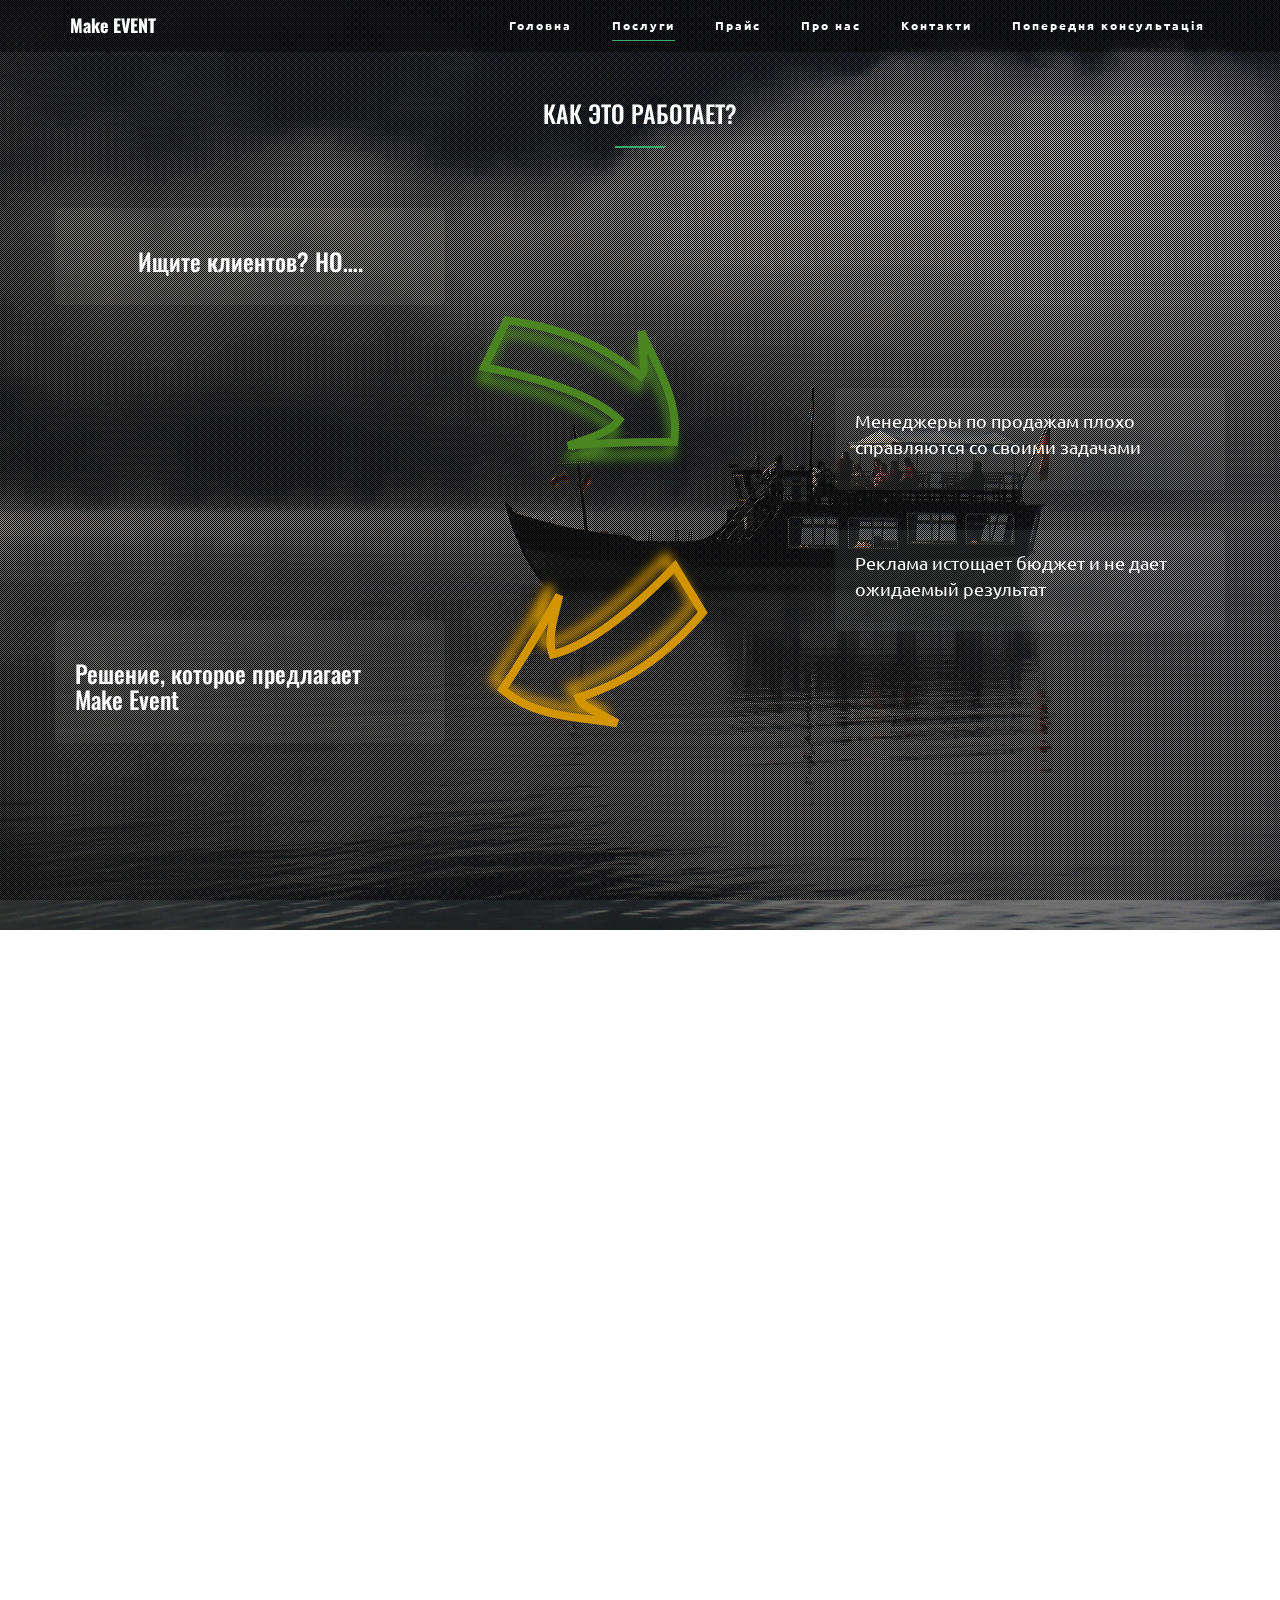
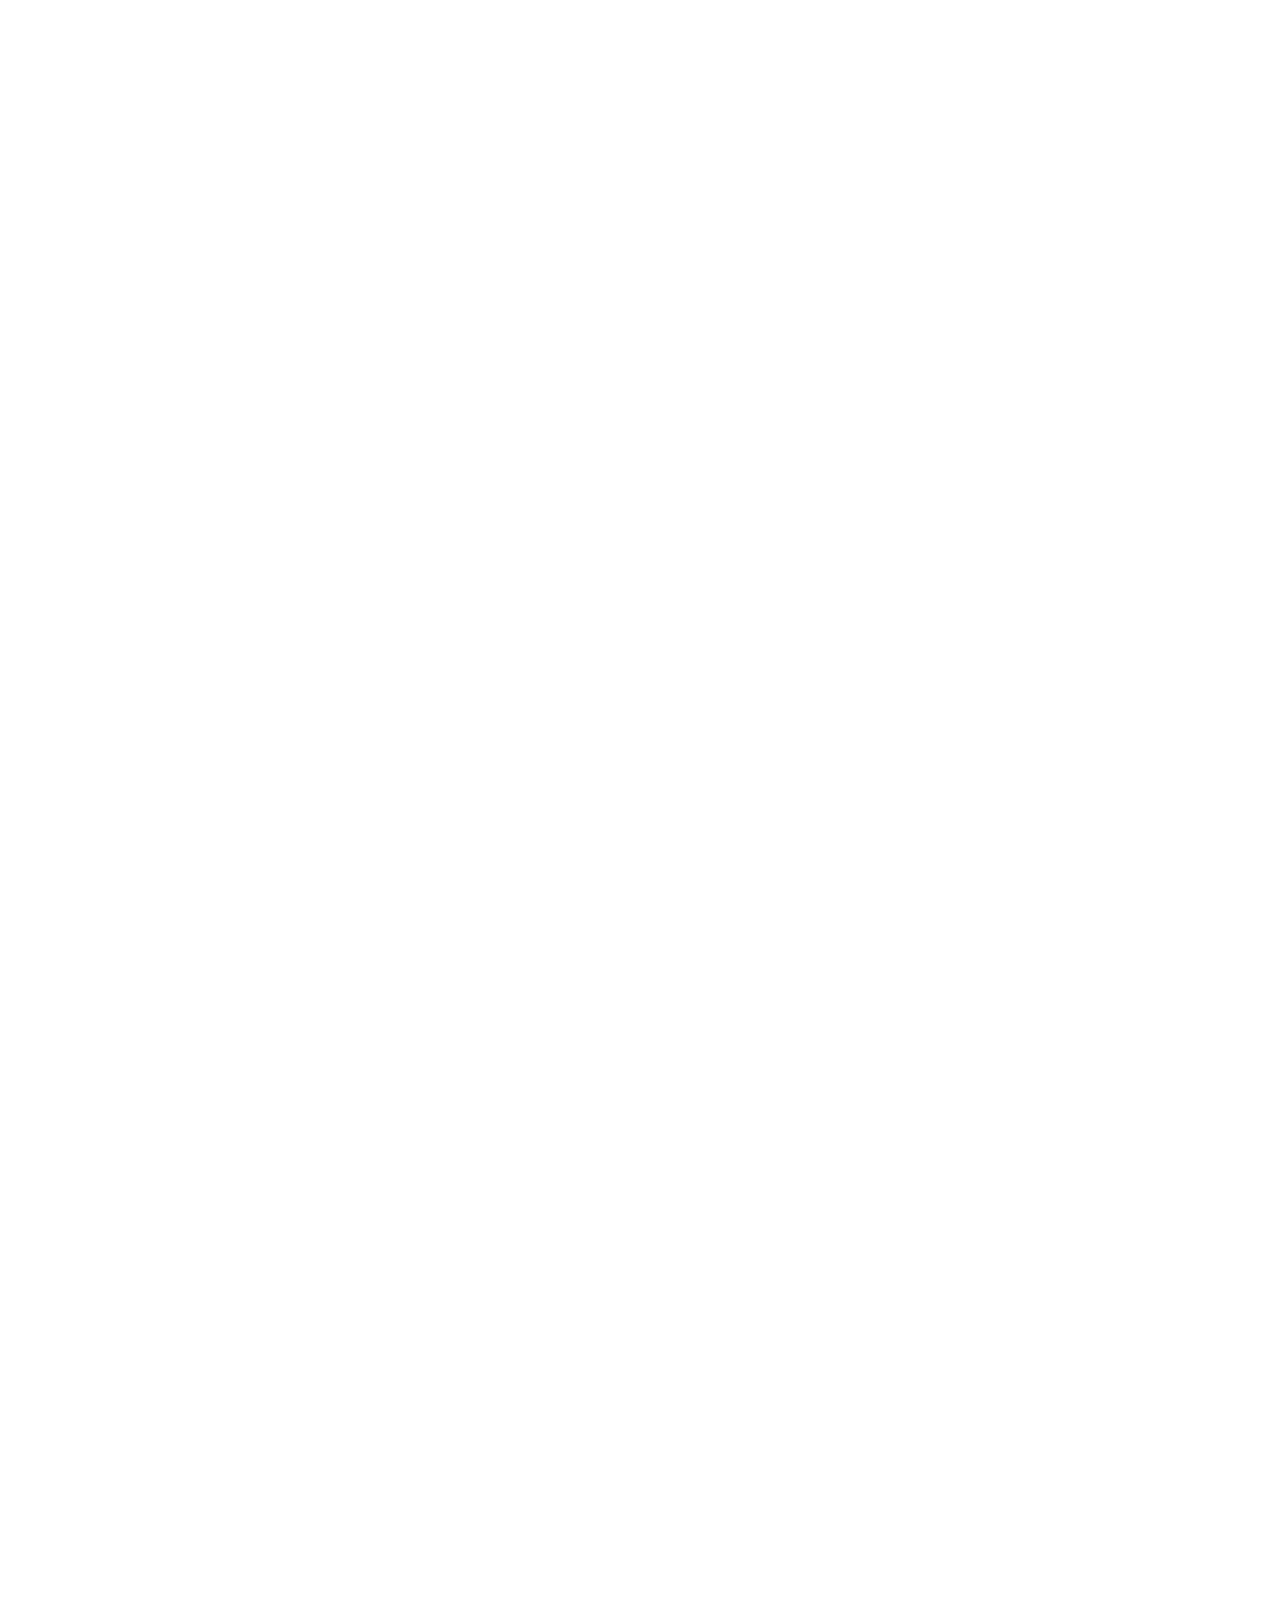
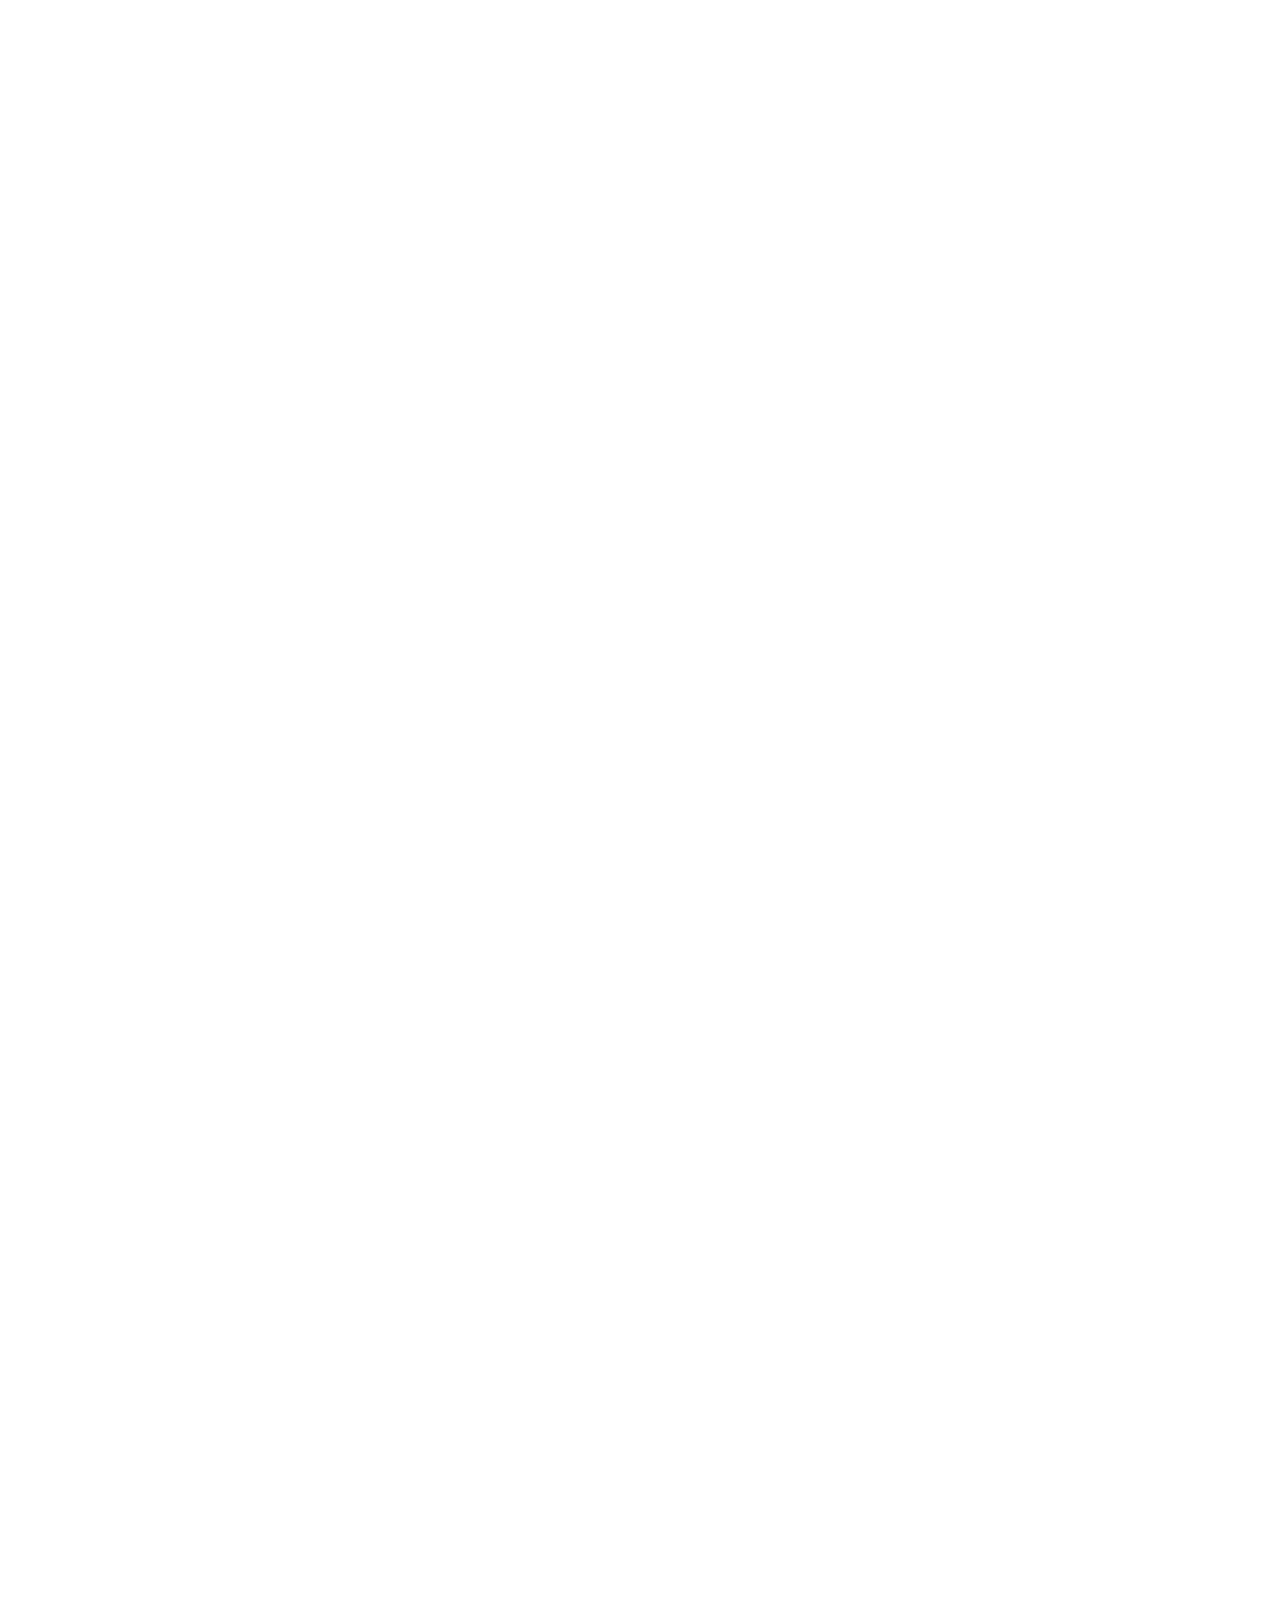
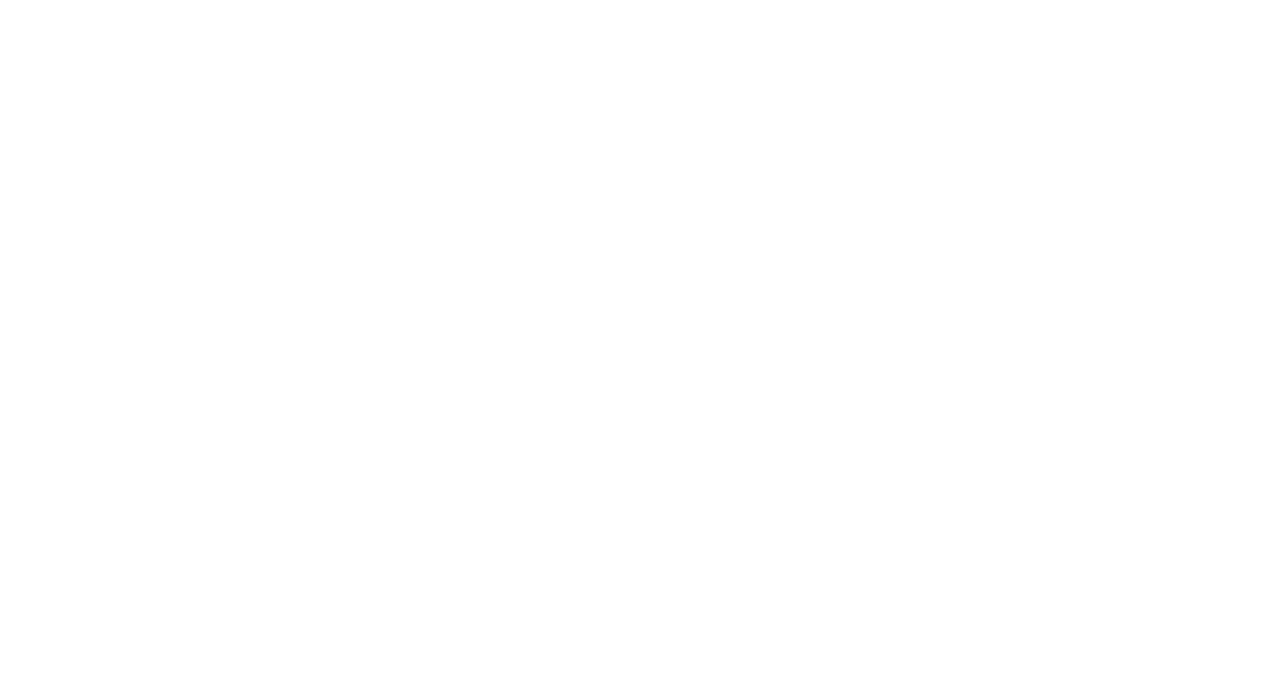
==== index.html @ ff8fb6a6 "the 1st screen h3" ====
﻿<!DOCTYPE html>
<html lang="en" class="no-js" >
<head>
<meta charset="utf-8" />
<meta name="viewport" content="width=device-width, initial-scale=1, maximum-scale=1" />
<meta name="description" content="" />
<meta name="author" content="" />
<!--[if IE]>
<meta http-equiv="X-UA-Compatible" content="IE=edge,chrome=1">
<![endif]-->
<title>Make EVENT</title>
<!-- BOOTSTRAP CORE CSS -->
<link href="assets/css/bootstrap.css" rel="stylesheet" />
<!-- ION ICONS STYLES -->
<link href="assets/css/ionicons.css" rel="stylesheet" />
<!-- FONT AWESOME ICONS STYLES -->
<link href="assets/css/font-awesome.css" rel="stylesheet" />
<!-- FANCYBOX POPUP STYLES -->
<link href="assets/js/source/jquery.fancybox.css" rel="stylesheet" />
<!-- STYLES FOR VIEWPORT ANIMATION -->
<link href="assets/css/animations.min.css" rel="stylesheet" />
<!-- CUSTOM CSS -->
<link href="assets/css/style-green.css" rel="stylesheet" />

<!-- HTML5 Shiv and Respond.js for IE8 support of HTML5 elements and media queries -->
<!-- WARNING: Respond.js doesn't work if you view the page via file:// -->
<!--[if lt IE 9]>
<script src="https://oss.maxcdn.com/libs/html5shiv/3.7.0/html5shiv.js"></script>
<script src="https://oss.maxcdn.com/libs/respond.js/1.4.2/respond.min.js"></script>
<![endif]-->
</head>
<body data-spy="scroll" data-target="#menu-section">
<!--MENU SECTION START-->
<div class="navbar navbar-inverse navbar-fixed-top scroll-me" id="menu-section" >
<div class="container">
<div class="navbar-header">
<button type="button" class="navbar-toggle" data-toggle="collapse" data-target=".navbar-collapse">
<span class="icon-bar"></span>
<span class="icon-bar"></span>
<span class="icon-bar"></span>
</button>
<a class="navbar-brand" href="#">

Make EVENT

</a>
</div>
<div class="navbar-collapse collapse">
<ul class="nav navbar-nav navbar-right">
<li><a href="#home">Головна</a></li>
<li><a href="#services">Послуги</a></li>
<!-- <li><a href="#advantages">Переваги</a></li>
<li><a href="#how_it_works">Як це працює</a></li> -->
<li><a href="#pricing">Прайс</a></li>
<li><a href="#about">Про нас</a></li>
<li><a href="#contact">Контакти</a></li>
<li><a href="#contact2">Попередня консультація</a></li>
</ul>
</div>

</div>
</div>
<!--MENU SECTION END-->
<!--HOME SECTION START-->
<!-- <div id="home" >
<div class="container">
<div></div>
<div class="row">
<div class="col-sm-8 col-sm-offset-2 col-md-8 col-md-offset-2 col-lg-8 col-lg-offset-2 ">
<div id="carousel-slider" data-ride="carousel" class="carousel slide  animate-in" data-anim-type="fade-in-up">
<div class="carousel-inner">
<div class="item active">

<h3>
Як підвищити статус компанії, донести її цінності, або розширити партнерську мережу?
</h3>
<p>
Організація бізнес-заходів працює на репутацію, дозволяє зміцнити і збільшити присутність компанії на ринку, а в 
довгостроковій перспективі проведення ділових заходів веде до розвитку бізнесу та зростання прибутку.
</p>
</div>
<div class="item">
<h3>
Які переваги<br>від проведення бізнес-заходів?
</h3>
<p>
Організація бізнес-заходів працює на репутацію, дозволяє зміцнити і збільшити присутність компанії на ринку, 
а в довгостроковій перспективі проведення ділових заходів веде до розвитку бізнесу та зростання прибутку.
</p>
</div>
<div class="item">
<h3>
Эх, Вася, Вася<br>А мог бы хуярить на стройке
</h3>
<p>
Дай мне гвоздоеб блять, надо вмятину ебаную отгандошить, выпрямить, как шлюху на хуе...
на большой, где разные бригады - там происходит культурный обмен между субкультурами.
</p>
</div>
</div>


</div>


</div>
</div> -->
<!-- <div class="row animate-in" data-anim-type="fade-in-up">
<div class="col-sm-8 col-sm-offset-2 col-md-8 col-md-offset-2 col-lg-8 col-lg-offset-2 scroll-me"> -->


<!-- <p >
This line is fixed so you can write anything -->

<!-- </p> -->
<!-- <div class="social">
<a href="#" class="btn button-custom btn-custom-one" ><i class="fa fa-facebook "></i></a>
<a href="#" class="btn button-custom btn-custom-one" ><i class="fa fa-twitter"></i></a>
<a href="#" class="btn button-custom btn-custom-one" ><i class="fa fa-google-plus "></i></a>
<a href="#" class="btn button-custom btn-custom-one" ><i class="fa fa-linkedin "></i></a>
<a href="#" class="btn button-custom btn-custom-one" ><i class="fa fa-pinterest "></i></a>
<a href="#" class="btn button-custom btn-custom-one" ><i class="fa fa-github "></i></a>
</div>
<a href="#services" class=" btn button-custom btn-custom-two">Пизда вам</a> -->
<!-- </div>
</div>
</div>

</div> -->
<!--HOME SECTION END-->
<!--SERVICES SECTION START-->
<section id="services" >
<div class="container">
<div class="row text-center header">
<div class="col-xs-12 col-sm-12 col-md-12 col-lg-12 animate-in" data-anim-type="fade-in-up">
<h3>Как это работает?</h3>
<hr />
</div>
</div>
<div class="row animate-in" data-anim-type="fade-in-up">
<div class="col-xs-12 col-sm-4 col-md-4 col-lg-4">
<div class="services-wrapper-1">
<h3>Ищите клиентов? НО….</h3>
</div>
</div>
<div class="col-xs-12 col-sm-4 col-md-4 col-lg-4">
<img class="green-arrow" src="assets/img/Green-arrow.png" alt="green arrow">
</div>
<div class="col-xs-12 col-sm-4 col-md-4 col-lg-4">
<div class="services-wrapper-2">
<p class="bad-sales" style="font-size: 18px">Менеджеры по продажам плохо справляются со своими задачами</p>
</div>
</div>
<div class="col-xs-12 col-sm-4 col-md-4 col-lg-4">
<div class="services-wrapper-4">
<h3>Решение, которое предлагает <br><span>Make Event</span></h3>
</div>
</div>
<div class="col-xs-12 col-sm-4 col-md-4 col-lg-4">
    <img src="assets/img/Yellow-arrow.png" alt="Yellow arrow">
</div>
<div class="col-xs-12 col-sm-4 col-md-4 col-lg-4">
<div class="services-wrapper-3">
<p style="font-size: 18px">Реклама истощает бюджет и не дает ожидаемый результат</p>
</div>
</div>
</div>
</div>
</section>
<!--SERVICES SECTION END-->
<!--ADVANTAGES SECTION START-->
<section id="advantages" >
<div class="container">
<div class="row text-center header animate-in" data-anim-type="fade-in-up">
<div class="col-xs-12 col-sm-12 col-md-12 col-lg-12">
<h3>Pricing Options</h3>
<hr />
</div>
</div>
<div class="row pad-bottom animate-in" data-anim-type="fade-in-up">
<div class="col-xs-12 col-sm-10 col-sm-offset-1 col-md-10 col-md-offset-1 col-lg-10 col-lg-offset-1">
<div class="row db-padding-btm db-attached">
<div class="col-xs-12 col-sm-3 col-md-3 col-lg-3">
<div class="light-pricing">
<div class="price">
<sup>$</sup>99
<small>per day</small>
</div>
<div class="type">
BASIC
</div>
<ul>

<li><i class="glyphicon glyphicon-print"></i>30+ Accounts </li>
<li><i class="glyphicon glyphicon-time"></i>150+ Projects </li>
<li><i class="glyphicon glyphicon-trash"></i>Lead Required</li>
</ul>
<div class="pricing-footer">

<a href="#" class="btn button-custom btn-custom-one">BOOK ORDER</a>
</div>
</div>
</div>
<div class="col-xs-12 col-sm-3 col-md-3 col-lg-3">
<div class="light-pricing popular">
<div class="price">
<sup>$</sup>199
<small>per month</small>
</div>
<div class="type">
MEDIUM
</div>
<ul>

<li><i class="glyphicon glyphicon-print"></i>30+ Accounts </li>
<li><i class="glyphicon glyphicon-time"></i>150+ Projects </li>
<li><i class="glyphicon glyphicon-trash"></i>Lead Required</li>
</ul>
<div class="pricing-footer">

<a href="#" class="btn button-custom btn-custom-one">BOOK ORDER</a>
</div>
</div>
</div>
<div class="col-xs-12 col-sm-3 col-md-3 col-lg-3">
<div class="light-pricing">
<div class="price">
<sup>$</sup>249
<small>per yer</small>
</div>
<div class="type">
ADVANCE
</div>
<ul>

<li><i class="glyphicon glyphicon-print"></i>30+ Accounts </li>
<li><i class="glyphicon glyphicon-time"></i>150+ Projects </li>
<li><i class="glyphicon glyphicon-trash"></i>Lead Required</li>
</ul>
<div class="pricing-footer">

<a href="#" class="btn button-custom btn-custom-one">BOOK ORDER</a>
</div>
</div>
</div>
<div class="col-xs-12 col-sm-3 col-md-3 col-lg-3">
<div class="light-pricing">
<div class="price">
<sup>$</sup>599
<small>one time</small>
</div>
<div class="type">
EXTENDED
</div>
<ul>

<li><i class="glyphicon glyphicon-print"></i>30+ Accounts </li>
<li><i class="glyphicon glyphicon-time"></i>150+ Projects </li>
<li><i class="glyphicon glyphicon-trash"></i>Lead Required</li>
</ul>
<div class="pricing-footer">

<a href="#" class="btn button-custom btn-custom-one">BOOK ORDER</a>
</div>
</div>
</div>
</div>
</div>
</div>
<div class="row animate-in" data-anim-type="fade-in-up">
<div class="col-xs-12 col-sm-10 col-sm-offset-1 col-md-10 col-md-offset-1 col-lg-10 col-lg-offset-1">
<div class="row db-padding-btm db-attached">

<div class="col-xs-12 col-sm-4 col-md-4 col-lg-4">
<div class="light-pricing ">
<div class="price">
<sup>$</sup>99
<small>per day</small>
</div>
<div class="type">
SMALL
</div>
<ul>

<li><i class="glyphicon glyphicon-print"></i>30+ Accounts </li>
<li><i class="glyphicon glyphicon-time"></i>150+ Projects </li>
<li><i class="glyphicon glyphicon-trash"></i>Lead Required</li>
</ul>
<div class="pricing-footer">

<a href="#" class="btn button-custom btn-custom-one">BOOK ORDER</a>
</div>
</div>
</div>
<div class="col-xs-12 col-sm-4 col-md-4 col-lg-4">
<div class="light-pricing popular">
<div class="price">
<sup>$</sup>159
<small>per month</small>
</div>
<div class="type">
MEDIUM
</div>
<ul>

<li><i class="glyphicon glyphicon-print"></i>30+ Accounts </li>
<li><i class="glyphicon glyphicon-time"></i>150+ Projects </li>
<li><i class="glyphicon glyphicon-trash"></i>Lead Required</li>
</ul>
<div class="pricing-footer">

<a href="#" class="btn button-custom btn-custom-one">BOOK ORDER</a>
</div>
</div>
</div>
<div class="col-xs-12 col-sm-4 col-md-4 col-lg-4">
<div class="light-pricing">
<div class="price">
<sup>$</sup>799
<small>per month</small>
</div>
<div class="type">
ADVANCE
</div>
<ul>

<li><i class="glyphicon glyphicon-print"></i>30+ Accounts </li>
<li><i class="glyphicon glyphicon-time"></i>150+ Projects </li>
<li><i class="glyphicon glyphicon-trash"></i>Lead Required</li>
</ul>
<div class="pricing-footer">

<a href="#" class="btn button-custom btn-custom-one">BOOK ORDER</a>
</div>
</div>
</div>

</div>
</div>
</div>
</div>
</section>
<!--ADVANTAGES SECTION END-->
<!--HOW_IT_WORKS SECTION START-->
<section id="how_it_works" >
<div class="container">
<div class="row text-center header animate-in" data-anim-type="fade-in-up">
<div class="col-xs-12 col-sm-12 col-md-12 col-lg-12">
<h3>Our Works</h3>
<hr />
</div>
</div>
<div class="row text-center animate-in" data-anim-type="fade-in-up" >
<div class="col-xs-12 col-sm-12 col-md-12 col-lg-12 pad-bottom">
<div class="caegories">
<a href="#" data-filter="*" class="active btn btn-custom btn-custom-two btn-sm">All</a>
<a href="#" data-filter=".html" class="btn btn-custom btn-custom-two btn-sm">HTML</a>
<a href="#" data-filter=".css" class="btn btn-custom btn-custom-two btn-sm">CSS</a>
<a href="#" data-filter=".code" class="btn btn-custom btn-custom-two btn-sm" >CODE</a>
<a href="#" data-filter=".script" class="btn btn-custom btn-custom-two btn-sm" >SCRIPT</a>
</div>
</div>
</div>
<div class="row text-center animate-in" data-anim-type="fade-in-up" id="work-div">

<div class="col-xs-12 col-sm-4 col-md-4 col-lg-4 html">
<div class="work-wrapper">

<a class="fancybox-media" title="Image Title Goes Here" href="assets/img/portfolio/1.jpg">

<img src="assets/img/portfolio/1.jpg" class="img-responsive img-rounded" alt="" />
</a>

<h4>Morbi mollis lectus et ipsum</h4>
</div>
</div>
<div class="col-xs-12 col-sm-4 col-md-4 col-lg-4 html css">
<div class="work-wrapper">

<a class="fancybox-media" title="Image Title Goes Here" href="assets/img/portfolio/2.jpg">

<img src="assets/img/portfolio/2.jpg" class="img-responsive img-rounded" alt="" />
</a>

<h4>Morbi mollis lectus et ipsum</h4>
</div>
</div>
<div class="col-xs-12 col-sm-4 col-md-4 col-lg-4 code script">
<div class="work-wrapper">

<a class="fancybox-media" title="Image Title Goes Here" href="assets/img/portfolio/3.jpg">

<img src="assets/img/portfolio/3.jpg" class="img-responsive img-rounded" alt="" />
</a>

<h4>Morbi mollis lectus et ipsum</h4>
</div>
</div>
<div class="col-xs-12 col-sm-4 col-md-4 col-lg-4 html script">
<div class="work-wrapper">

<a class="fancybox-media" title="Image Title Goes Here" href="assets/img/portfolio/4.jpg">

<img src="assets/img/portfolio/4.jpg" class="img-responsive img-rounded" alt="" />
</a>

<h4>Morbi mollis lectus et ipsum</h4>
</div>
</div>
<div class="col-xs-12 col-sm-4 col-md-4 col-lg-4 html code">
<div class="work-wrapper">

<a class="fancybox-media" title="Image Title Goes Here" href="assets/img/portfolio/5.jpg">

<img src="assets/img/portfolio/5.jpg" class="img-responsive img-rounded" alt="" />
</a>

<h4>Morbi mollis lectus et ipsum</h4>
</div>
</div>
<div class="col-xs-12 col-sm-4 col-md-4 col-lg-4 script">
<div class="work-wrapper">

<a class="fancybox-media" title="Image Title Goes Here" href="assets/img/portfolio/6.jpg">

<img src="assets/img/portfolio/6.jpg" class="img-responsive img-rounded" alt="" />
</a>

<h4>Morbi mollis lectus et ipsum</h4>
</div>
</div>
</div>
</div>
</section>
<!--HOW_IT_WORKS SECTION END-->
<!--PRICING SECTION START-->
<section id="pricing" >
<div class="container">
<div class="row text-center header animate-in" data-anim-type="fade-in-up">
<div class="col-xs-12 col-sm-12 col-md-12 col-lg-12">
<h3>Team Members </h3>
<hr />
</div>
</div>
<div class="row animate-in" data-anim-type="fade-in-up">

<div class="col-xs-12 col-sm-12 col-md-12 col-lg-12">
<div class="team-wrapper">
<!-- <div class="team-inner" style="background-image: url('assets/img/team/1.jpg')" > -->
<!-- <a href="#" target="_blank" > <i class="fa fa-twitter" ></i></a> -->
</div>
<div class="description">
<h3> Leomarid Jona</h3>
<h5> <strong> Developer & Designer </strong></h5>
<p>
Pellentesque elementum dapibus convallis.
Vivamus eget finibus massa.
</p>
</div>
</div>
</div>
</div>
</div>
</section>

<section id="about" >
    <div class="container">
    <div class="row text-center header animate-in" data-anim-type="fade-in-up">
    <div class="col-xs-12 col-sm-12 col-md-12 col-lg-12">
    
    <h3>Про нас</h3>
    <hr />
    
    </div>
    </div>
    
    <div class="row animate-in" data-anim-type="fade-in-up">
    <div class="col-xs-12 col-sm-12 col-md-12 col-lg-12">
    <div class="about-wrapper">
    <!-- <h3>Контакти</h3> -->
    <p>
        MakeEvent - це молода команда, кожен з учасників якої має досвід роботи в сфері організації та проведення різнопланових заходів від виставок до навчальних заходів з елементами гейміфікації - повного занурення в досліджуване питання, для вдосконалення практичних навичок.
        В процесі роботи, ми звернули увагу на те, що навчальні заходи стають найкращими майданчиками для просування товарів та послуг в B2 сегменті, але на жаль, правильно створюють подібні заходи не всі, що суттєво позначається на очікуваному ефекті. Проаналізувавши помилки більшості замовників, ми окреслили найвагоміші з них:
      </p>
      <ul>
        <li>Відсутність збалансовано-деталізованої та правильно структурованої програми, з урахуванням актуальних тем</li>
        <li>Неправильна оцінка інтересу цільової аудиторії до окреслених у програмі питань</li>
        <li>Відсутність розуміння власної цільової аудиторії</li>
        <li>Спроба скоротити довжину торкань з цільовою аудиторією у воронці продажів</li>
        <li>Невірний вибір стратегії просування заходу</li>
        <li>Організація дешевого заходу де економія з`являється за рахунок комфорту учасників</li>
        <li>Відсутність структурованої доповіді і небажання розкривати професійні інструменти роботи під час заходу</li>
      </ul>
      <p>MakeEvent пропонує допомогу в закріпленні позицій підприємства та підвищення присутності компанії на ринку. А також просування власних товарів та послуг, із залученням клієнтів через новий канал збуту.</p>
      <p class="about-title">Працюючи з нашою компанією ви отримаєте:</p>
      <ul>
        <li>Чітку та професійну організацію заходу</li>
        <li>Закріплення позиції та підвищення присутності компанії на ринку</li>
        <li>Можливість просування власних товарів та послуг</li>
        <li>Можливість залучення нових клієнтів</li>
        <li>Підбір доповідача відповідно за запиту замовника (його ЦА)</li>
        <li>Чітке дотримання регламентів та досягнення поставлених цілей</li>
        <li>Клієнтоорієнтований підхід</li>
        <li>Гнучку цінову політику</li>
      </ul>
    </div>
    
    </div>
    
    
    </div>
    
    
    </div>
</section>

<section id="contact2" >
  <div class="container">
  <div class="row text-center header animate-in" data-anim-type="fade-in-up">
  <div class="col-xs-12 col-sm-12 col-md-12 col-lg-12">
  
    <div class="container">
  
      <div class="row">
        <div class="col-xs-6 col-sm-6 col-sm-offset-3 col-md-6 col-md-offset-3 col-lg-6 col-lg-offset-3">
          <div class="contact2-wrapper">
          <form action="mail.php" method="POST">
            <legend>Отримати попередню консультацію</legend>
  
            <div class="form-group">
              <!-- <label for="">Введите ваше имя</label> -->
              <input type="text" class="form-control" id="" name="user_name" placeholder="Імя">
            </div>
          
            <div class="form-group">
              <!-- <label for="">Введите номер телефона</label> -->
              <input type="text" class="form-control" id="" name="user_phone" placeholder="Телефон">
            </div>
          
            <div class="form-group">
              <!-- <label for="">Введите email</label> -->
              <input type="text" class="form-control" id="" name="user_email" placeholder="Електронна адреса">
            </div>
          
            <button type="submit" class="btn btn-primary">Відправити</button>
          </form>
          </div>
        </div><!-- .col-sm-4 -->
      </div> <!-- .row -->
  
    </div><!-- /.container -->
  </div>
  
  
  </div>
  
  
  </div>
  </section>
<!--ADVICE SECTION END-->
<!--CONTACT SECTION START-->
<!--CONTACT SECTION END-->
<!--CONTACT SECTION START-->

<section id="contact" >
  <div class="container">
  <div class="row text-center header animate-in" data-anim-type="fade-in-up">
  <div class="col-xs-12 col-sm-12 col-md-12 col-lg-12">
  
  <h3>Контакти</h3>
  <hr />
  
  </div>
  </div>
  
  <div class="row animate-in" data-anim-type="fade-in-up">
  <div class="col-xs-12 col-sm-12 col-md-12 col-lg-12">
  <div class="contact-wrapper">
  <!-- <h3>Контакти</h3> -->
  <h4><strong>Email : </strong> info@makeevent.agency </h4>
  <h4><strong>Телефон : </strong> +09-88-99-77-55 </h4>
  <h4><strong>Viber, Telegram, WhatsApp</strong></h4>
  </div>
  
  </div>
  
  
  </div>
  
  
  </div>
  </section>
<!--CONTACT SECTION END-->
<!--CONTACT SECTION START-->

<!--CONTACT SECTION END-->
<!-- JAVASCRIPT FILES PLACED AT THE BOTTOM TO REDUCE THE LOADING TIME -->
<!-- CORE JQUERY -->
<script src="assets/js/jquery-1.11.1.js"></script>
<!-- BOOTSTRAP SCRIPTS -->
<script src="assets/js/bootstrap.js"></script>
<!-- EASING SCROLL SCRIPTS PLUGIN -->
<script src="assets/js/vegas/jquery.vegas.min.js"></script>
<!-- VEGAS SLIDESHOW SCRIPTS -->
<script src="assets/js/jquery.easing.min.js"></script>
<!-- FANCYBOX PLUGIN -->
<script src="assets/js/source/jquery.fancybox.js"></script>
<!-- ISOTOPE SCRIPTS -->
<script src="assets/js/jquery.isotope.js"></script>
<!-- VIEWPORT ANIMATION SCRIPTS   -->
<script src="assets/js/appear.min.js"></script>
<script src="assets/js/animations.min.js"></script>
<!-- CUSTOM SCRIPTS -->
<script src="assets/js/custom.js"></script>
<script src="assets/jslibs/jquery.v3.3.1.min.js"></script>
<script src="assets/jslibs/aos.min.js"></script>
<script src="assets/js/main.min.js?e7f0e87e4d"></script>
</body>

</html>
---- assets/css/animations.min.css ----
/*	Animations v2.1, Copyright 2014, Joe Mottershaw, https://github.com/joemottershaw/
//	================================================================================== */

.animate-in,.animating,.hover-bounce,.hover-flash,.hover-heartbeat,.hover-panic,.hover-pulsate,.hover-pulse,.hover-rubber-band,.hover-shake-x,.hover-shake-y,.hover-slingshot,.hover-slingshot-reverse,.hover-spin,.hover-spin-reverse,.hover-strobe,.hover-swing,.hover-tada,.hover-wobble{-webkit-transition:none!important;-moz-transition:none!important;-o-transition:none!important;-ms-transition:none!important;transition:none!important}.animate-in,.animate-out{visibility:hidden!important;opacity:0}.animating,.hover-bounce,.hover-flash,.hover-heartbeat,.hover-panic,.hover-pulsate,.hover-pulse,.hover-rubber-band,.hover-shake-x,.hover-shake-y,.hover-slingshot,.hover-slingshot-reverse,.hover-spin,.hover-spin-reverse,.hover-strobe,.hover-swing,.hover-tada,.hover-wobble{-webkit-animation-duration:1s;animation-duration:1s;-webkit-animation-timing-function:ease-in-out;animation-timing-function:ease-in-out;-webkit-animation-fill-mode:both;animation-fill-mode:both}.animating.slow-mo,.hover-bounce.slow-mo,.hover-flash.slow-mo,.hover-heartbeat.slow-mo,.hover-panic.slow-mo,.hover-pulsate.slow-mo,.hover-pulse.slow-mo,.hover-rubber-band.slow-mo,.hover-shake-x.slow-mo,.hover-shake-y.slow-mo,.hover-slingshot-reverse.slow-mo,.hover-slingshot.slow-mo,.hover-spin-reverse.slow-mo,.hover-spin.slow-mo,.hover-strobe.slow-mo,.hover-swing.slow-mo,.hover-tada.slow-mo,.hover-wobble.slow-mo{-webkit-animation-duration:2s;animation-duration:2s}.animating.super-slow-mo,.hover-bounce.super-slow-mo,.hover-flash.super-slow-mo,.hover-heartbeat.super-slow-mo,.hover-panic.super-slow-mo,.hover-pulsate.super-slow-mo,.hover-pulse.super-slow-mo,.hover-rubber-band.super-slow-mo,.hover-shake-x.super-slow-mo,.hover-shake-y.super-slow-mo,.hover-slingshot-reverse.super-slow-mo,.hover-slingshot.super-slow-mo,.hover-spin-reverse.super-slow-mo,.hover-spin.super-slow-mo,.hover-strobe.super-slow-mo,.hover-swing.super-slow-mo,.hover-tada.super-slow-mo,.hover-wobble.super-slow-mo{-webkit-animation-duration:3s;animation-duration:3s}.animating.ultra-slow-mo,.hover-bounce.ultra-slow-mo,.hover-flash.ultra-slow-mo,.hover-heartbeat.ultra-slow-mo,.hover-panic.ultra-slow-mo,.hover-pulsate.ultra-slow-mo,.hover-pulse.ultra-slow-mo,.hover-rubber-band.ultra-slow-mo,.hover-shake-x.ultra-slow-mo,.hover-shake-y.ultra-slow-mo,.hover-slingshot-reverse.ultra-slow-mo,.hover-slingshot.ultra-slow-mo,.hover-spin-reverse.ultra-slow-mo,.hover-spin.ultra-slow-mo,.hover-strobe.ultra-slow-mo,.hover-swing.ultra-slow-mo,.hover-tada.ultra-slow-mo,.hover-wobble.ultra-slow-mo{-webkit-animation-duration:4s;animation-duration:4s}.animating.hyper-slow-mo,.hover-bounce.hyper-slow-mo,.hover-flash.hyper-slow-mo,.hover-heartbeat.hyper-slow-mo,.hover-panic.hyper-slow-mo,.hover-pulsate.hyper-slow-mo,.hover-pulse.hyper-slow-mo,.hover-rubber-band.hyper-slow-mo,.hover-shake-x.hyper-slow-mo,.hover-shake-y.hyper-slow-mo,.hover-slingshot-reverse.hyper-slow-mo,.hover-slingshot.hyper-slow-mo,.hover-spin-reverse.hyper-slow-mo,.hover-spin.hyper-slow-mo,.hover-strobe.hyper-slow-mo,.hover-swing.hyper-slow-mo,.hover-tada.hyper-slow-mo,.hover-wobble.hyper-slow-mo{-webkit-animation-duration:5s;animation-duration:5s}.animating.infinite,.hover-bounce.infinite,.hover-flash.infinite,.hover-heartbeat.infinite,.hover-panic.infinite,.hover-pulsate.infinite,.hover-pulse.infinite,.hover-rubber-band.infinite,.hover-shake-x.infinite,.hover-shake-y.infinite,.hover-slingshot-reverse.infinite,.hover-slingshot.infinite,.hover-spin-reverse.infinite,.hover-spin.infinite,.hover-strobe.infinite,.hover-swing.infinite,.hover-tada.infinite,.hover-wobble.infinite{-webkit-animation-iteration-count:infinite;animation-iteration-count:infinite}.ie .animate-in,.no-js .animate-in{visibility:visible!important;opacity:1}@-webkit-keyframes fadeIn{0%{opacity:0}100%{opacity:1}}@keyframes fadeIn{0%{opacity:0}100%{opacity:1}}.animating.fade-in{-webkit-animation-name:fadeIn;animation-name:fadeIn}@-webkit-keyframes fadeInUp{0%{opacity:0;-webkit-transform:translateY(60px)}80%{opacity:1}100%{-webkit-transform:translateY(0)}}@keyframes fadeInUp{0%{opacity:0;transform:translateY(60px)}80%{opacity:1}100%{transform:translateY(0)}}.animating.fade-in-up{-webkit-animation-name:fadeInUp;animation-name:fadeInUp}@-webkit-keyframes fadeInUpBig{0%{opacity:0;-webkit-transform:translateY(200px)}80%{opacity:1}100%{-webkit-transform:translateY(0)}}@keyframes fadeInUpBig{0%{opacity:0;transform:translateY(200px)}80%{opacity:1}100%{transform:translateY(0)}}.animating.fade-in-up-big{-webkit-animation-name:fadeInUpBig;animation-name:fadeInUpBig}@-webkit-keyframes fadeInUpLarge{0%{opacity:0;-webkit-transform:translateY(600px)}80%{opacity:1}100%{-webkit-transform:translateY(0)}}@keyframes fadeInUpLarge{0%{opacity:0;transform:translateY(600px)}80%{opacity:1}100%{transform:translateY(0)}}.animating.fade-in-up-large{-webkit-animation-name:fadeInUpLarge;animation-name:fadeInUpLarge}@-webkit-keyframes fadeInDown{0%{opacity:0;-webkit-transform:translateY(-60px)}80%{opacity:1}100%{-webkit-transform:translateY(0)}}@keyframes fadeInDown{0%{opacity:0;transform:translateY(-60px)}80%{opacity:1}100%{transform:translateY(0)}}.animating.fade-in-down{-webkit-animation-name:fadeInDown;animation-name:fadeInDown}@-webkit-keyframes fadeInDownBig{0%{opacity:0;-webkit-transform:translateY(-200px)}80%{opacity:1}100%{-webkit-transform:translateY(0)}}@keyframes fadeInDownBig{0%{opacity:0;transform:translateY(-200px)}80%{opacity:1}100%{transform:translateY(0)}}.animating.fade-in-down-big{-webkit-animation-name:fadeInDownBig;animation-name:fadeInDownBig}@-webkit-keyframes fadeInDownLarge{0%{opacity:0;-webkit-transform:translateY(-600px)}80%{opacity:1}100%{-webkit-transform:translateY(0)}}@keyframes fadeInDownLarge{0%{opacity:0;transform:translateY(-600px)}80%{opacity:1}100%{transform:translateY(0)}}.animating.fade-in-down-large{-webkit-animation-name:fadeInDownLarge;animation-name:fadeInDownLarge}@-webkit-keyframes fadeInLeft{0%{opacity:0;-webkit-transform:translateX(60px)}80%{opacity:1}100%{-webkit-transform:translateX(0)}}@keyframes fadeInLeft{0%{opacity:0;transform:translateX(60px)}80%{opacity:1}100%{transform:translateX(0)}}.animating.fade-in-left{-webkit-animation-name:fadeInLeft;animation-name:fadeInLeft}@-webkit-keyframes fadeInLeftBig{0%{opacity:0;-webkit-transform:translateX(200px)}80%{opacity:1}100%{-webkit-transform:translateX(0)}}@keyframes fadeInLeftBig{0%{opacity:0;transform:translateX(200px)}80%{opacity:1}100%{transform:translateX(0)}}.animating.fade-in-left-big{-webkit-animation-name:fadeInLeftBig;animation-name:fadeInLeftBig}@-webkit-keyframes fadeInLeftLarge{0%{opacity:0;-webkit-transform:translateX(600px)}80%{opacity:1}100%{-webkit-transform:translateX(0)}}@keyframes fadeInLeftLarge{0%{opacity:0;transform:translateX(600px)}80%{opacity:1}100%{transform:translateX(0)}}.animating.fade-in-left-large{-webkit-animation-name:fadeInLeftLarge;animation-name:fadeInLeftLarge}@-webkit-keyframes fadeInRight{0%{opacity:0;-webkit-transform:translateX(-60px)}80%{opacity:1}100%{-webkit-transform:translateX(0)}}@keyframes fadeInRight{0%{opacity:0;transform:translateX(-60px)}80%{opacity:1}100%{transform:translateX(0)}}.animating.fade-in-right{-webkit-animation-name:fadeInRight;animation-name:fadeInRight}@-webkit-keyframes fadeInRightBig{0%{opacity:0;-webkit-transform:translateX(-200px)}80%{opacity:1}100%{-webkit-transform:translateX(0)}}@keyframes fadeInRightBig{0%{opacity:0;transform:translateX(-200px)}80%{opacity:1}100%{transform:translateX(0)}}.animating.fade-in-right-big{-webkit-animation-name:fadeInRightBig;animation-name:fadeInRightBig}@-webkit-keyframes fadeInRightLarge{0%{opacity:0;-webkit-transform:translateX(-600px)}80%{opacity:1}100%{-webkit-transform:translateX(0)}}@keyframes fadeInRightLarge{0%{opacity:0;transform:translateX(-600px)}80%{opacity:1}100%{transform:translateX(0)}}.animating.fade-in-right-large{-webkit-animation-name:fadeInRightLarge;animation-name:fadeInRightLarge}@-webkit-keyframes fadeInUpLeft{0%{opacity:0;-webkit-transform:translate(60px,60px)}80%{opacity:1}100%{-webkit-transform:translate(0,0)}}@keyframes fadeInUpLeft{0%{opacity:0;transform:translate(60px,60px)}80%{opacity:1}100%{transform:translate(0,0)}}.animating.fade-in-up-left{-webkit-animation-name:fadeInUpLeft;animation-name:fadeInUpLeft}@-webkit-keyframes fadeInUpLeftBig{0%{opacity:0;-webkit-transform:translate(200px,200px)}80%{opacity:1}100%{-webkit-transform:translate(0,0)}}@keyframes fadeInUpLeftBig{0%{opacity:0;transform:translate(200px,200px)}80%{opacity:1}100%{transform:translate(0,0)}}.animating.fade-in-up-left-big{-webkit-animation-name:fadeInUpLeftBig;animation-name:fadeInUpLeftBig}@-webkit-keyframes fadeInUpLeftLarge{0%{opacity:0;-webkit-transform:translate(600px,600px)}80%{opacity:1}100%{-webkit-transform:translate(0,0)}}@keyframes fadeInUpLeftLarge{0%{opacity:0;transform:translate(600px,600px)}80%{opacity:1}100%{transform:translate(0,0)}}.animating.fade-in-up-left-large{-webkit-animation-name:fadeInUpLeftLarge;animation-name:fadeInUpLeftLarge}@-webkit-keyframes fadeInUpRight{0%{opacity:0;-webkit-transform:translate(-60px,60px)}80%{opacity:1}100%{-webkit-transform:translate(0,0)}}@keyframes fadeInUpRight{0%{opacity:0;transform:translate(-60px,60px)}80%{opacity:1}100%{transform:translate(0,0)}}.animating.fade-in-up-right{-webkit-animation-name:fadeInUpRight;animation-name:fadeInUpRight}@-webkit-keyframes fadeInUpRightBig{0%{opacity:0;-webkit-transform:translate(-200px,200px)}80%{opacity:1}100%{-webkit-transform:translate(0,0)}}@keyframes fadeInUpRightBig{0%{opacity:0;transform:translate(-200px,200px)}80%{opacity:1}100%{transform:translate(0,0)}}.animating.fade-in-up-right-big{-webkit-animation-name:fadeInUpRightBig;animation-name:fadeInUpRightBig}@-webkit-keyframes fadeInUpRightLarge{0%{opacity:0;-webkit-transform:translate(-600px,600px)}80%{opacity:1}100%{-webkit-transform:translate(0,0)}}@keyframes fadeInUpRightLarge{0%{opacity:0;transform:translate(-600px,600px)}80%{opacity:1}100%{transform:translate(0,0)}}.animating.fade-in-up-right-large{-webkit-animation-name:fadeInUpRightLarge;animation-name:fadeInUpRightLarge}@-webkit-keyframes fadeInDownLeft{0%{opacity:0;-webkit-transform:translate(60px,-60px)}80%{opacity:1}100%{-webkit-transform:translate(0,0)}}@keyframes fadeInDownLeft{0%{opacity:0;transform:translate(60px,-60px)}80%{opacity:1}100%{transform:translate(0,0)}}.animating.fade-in-down-left{-webkit-animation-name:fadeInDownLeft;animation-name:fadeInDownLeft}@-webkit-keyframes fadeInDownLeftBig{0%{opacity:0;-webkit-transform:translate(200px,-200px)}80%{opacity:1}100%{-webkit-transform:translate(0,0)}}@keyframes fadeInDownLeftBig{0%{opacity:0;transform:translate(200px,-200px)}80%{opacity:1}100%{transform:translate(0,0)}}.animating.fade-in-down-left-big{-webkit-animation-name:fadeInDownLeftBig;animation-name:fadeInDownLeftBig}@-webkit-keyframes fadeInDownLeftLarge{0%{opacity:0;-webkit-transform:translate(600px,-600px)}80%{opacity:1}100%{-webkit-transform:translate(0,0)}}@keyframes fadeInDownLeftLarge{0%{opacity:0;transform:translate(600px,-600px)}80%{opacity:1}100%{transform:translate(0,0)}}.animating.fade-in-down-left-large{-webkit-animation-name:fadeInDownLeftLarge;animation-name:fadeInDownLeftLarge}@-webkit-keyframes fadeInDownRight{0%{opacity:0;-webkit-transform:translate(-60px,-60px)}80%{opacity:1}100%{-webkit-transform:translate(0,0)}}@keyframes fadeInDownRight{0%{opacity:0;transform:translate(-60px,-60px)}80%{opacity:1}100%{transform:translate(0,0)}}.animating.fade-in-down-right{-webkit-animation-name:fadeInDownRight;animation-name:fadeInDownRight}@-webkit-keyframes fadeInDownRightBig{0%{opacity:0;-webkit-transform:translate(-200px,-200px)}80%{opacity:1}100%{-webkit-transform:translate(0,0)}}@keyframes fadeInDownRightBig{0%{opacity:0;transform:translate(-200px,-200px)}80%{opacity:1}100%{transform:translate(0,0)}}.animating.fade-in-down-right-big{-webkit-animation-name:fadeInDownRightBig;animation-name:fadeInDownRightBig}@-webkit-keyframes fadeInDownRightLarge{0%{opacity:0;-webkit-transform:translate(-600px,-600px)}80%{opacity:1}100%{-webkit-transform:translate(0,0)}}@keyframes fadeInDownRightLarge{0%{opacity:0;transform:translate(-600px,-600px)}80%{opacity:1}100%{transform:translate(0,0)}}.animating.fade-in-down-right-large{-webkit-animation-name:fadeInDownRightLarge;animation-name:fadeInDownRightLarge}@-webkit-keyframes fadeOut{0%{opacity:1}100%{opacity:0}}@keyframes fadeOut{0%{opacity:1}100%{opacity:0}}.animating.fade-out{-webkit-animation-name:fadeOut;animation-name:fadeOut}@-webkit-keyframes fadeOutUp{0%{opacity:1;-webkit-transform:translateY(0)}80%{opacity:0}100%{opacity:0;-webkit-transform:translateY(-60px)}}@keyframes fadeOutUp{0%{opacity:1;transform:translateY(0)}80%{opacity:0}100%{opacity:0;transform:translateY(-60px)}}.animating.fade-out-up{-webkit-animation-name:fadeOutUp;animation-name:fadeOutUp}@-webkit-keyframes fadeOutUpBig{0%{opacity:1;-webkit-transform:translateY(0)}80%{opacity:0}100%{opacity:0;-webkit-transform:translateY(-200px)}}@keyframes fadeOutUpBig{0%{opacity:1;transform:translateY(0)}80%{opacity:0}100%{opacity:0;transform:translateY(-200px)}}.animating.fade-out-up-big{-webkit-animation-name:fadeOutUpBig;animation-name:fadeOutUpBig}@-webkit-keyframes fadeOutUpLarge{0%{opacity:1;-webkit-transform:translateY(0)}80%{opacity:0}100%{opacity:0;-webkit-transform:translateY(-600px)}}@keyframes fadeOutUpLarge{0%{opacity:1;transform:translateY(0)}80%{opacity:0}100%{opacity:0;transform:translateY(-600px)}}.animating.fade-out-up-large{-webkit-animation-name:fadeOutUpLarge;animation-name:fadeOutUpLarge}@-webkit-keyframes fadeOutDown{0%{opacity:1;-webkit-transform:translateY(0)}80%{opacity:0}100%{opacity:0;-webkit-transform:translateY(60px)}}@keyframes fadeOutDown{0%{opacity:1;transform:translateY(0)}80%{opacity:0}100%{opacity:0;transform:translateY(60px)}}.animating.fade-out-down{-webkit-animation-name:fadeOutDown;animation-name:fadeOutDown}@-webkit-keyframes fadeOutDownBig{0%{opacity:1;-webkit-transform:translateY(0)}80%{opacity:0}100%{opacity:0;-webkit-transform:translateY(200px)}}@keyframes fadeOutDownBig{0%{opacity:1;transform:translateY(0)}80%{opacity:0}100%{opacity:0;transform:translateY(200px)}}.animating.fade-out-down-big{-webkit-animation-name:fadeOutDownBig;animation-name:fadeOutDownBig}@-webkit-keyframes fadeOutDownLarge{0%{opacity:1;-webkit-transform:translateY(0)}80%{opacity:0}100%{opacity:0;-webkit-transform:translateY(600px)}}@keyframes fadeOutDownLarge{0%{opacity:1;transform:translateY(0)}80%{opacity:0}100%{opacity:0;transform:translateY(600px)}}.animating.fade-out-down-large{-webkit-animation-name:fadeOutDownLarge;animation-name:fadeOutDownLarge}@-webkit-keyframes fadeOutLeft{0%{opacity:1;-webkit-transform:translateX(0)}80%{opacity:0}100%{opacity:0;-webkit-transform:translateX(-60px)}}@keyframes fadeOutLeft{0%{opacity:1;transform:translateX(0)}80%{opacity:0}100%{opacity:0;transform:translateX(-60px)}}.animating.fade-out-left{-webkit-animation-name:fadeOutLeft;animation-name:fadeOutLeft}@-webkit-keyframes fadeOutLeftBig{0%{opacity:1;-webkit-transform:translateX(0)}80%{opacity:0}100%{opacity:0;-webkit-transform:translateX(-200px)}}@keyframes fadeOutLeftBig{0%{opacity:1;transform:translateX(0)}80%{opacity:0}100%{opacity:0;transform:translateX(-200px)}}.animating.fade-out-left-big{-webkit-animation-name:fadeOutLeftBig;animation-name:fadeOutLeftBig}@-webkit-keyframes fadeOutLeftLarge{0%{opacity:1;-webkit-transform:translateX(0)}80%{opacity:0}100%{opacity:0;-webkit-transform:translateX(-600px)}}@keyframes fadeOutLeftLarge{0%{opacity:1;transform:translateX(0)}80%{opacity:0}100%{opacity:0;transform:translateX(-600px)}}.animating.fade-out-left-large{-webkit-animation-name:fadeOutLeftLarge;animation-name:fadeOutLeftLarge}@-webkit-keyframes fadeOutRight{0%{opacity:1;-webkit-transform:translateX(0)}80%{opacity:0}100%{opacity:0;-webkit-transform:translateX(60px)}}@keyframes fadeOutRight{0%{opacity:1;transform:translateX(0)}80%{opacity:0}100%{opacity:0;transform:translateX(60px)}}.animating.fade-out-right{-webkit-animation-name:fadeOutRight;animation-name:fadeOutRight}@-webkit-keyframes fadeOutRightBig{0%{opacity:1;-webkit-transform:translateX(0)}80%{opacity:0}100%{opacity:0;-webkit-transform:translateX(200px)}}@keyframes fadeOutRightBig{0%{opacity:1;transform:translateX(0)}80%{opacity:0}100%{opacity:0;transform:translateX(200px)}}.animating.fade-out-right-big{-webkit-animation-name:fadeOutRightBig;animation-name:fadeOutRightBig}@-webkit-keyframes fadeOutRightLarge{0%{opacity:1;-webkit-transform:translateX(0)}80%{opacity:0}100%{opacity:0;-webkit-transform:translateX(600px)}}@keyframes fadeOutRightLarge{0%{opacity:1;transform:translateX(0)}80%{opacity:0}100%{opacity:0;transform:translateX(600px)}}.animating.fade-out-right-large{-webkit-animation-name:fadeOutRightLarge;animation-name:fadeOutRightLarge}@-webkit-keyframes fadeOutUpLeft{0%{opacity:1;-webkit-transform:translate(0,0)}80%{opacity:0}100%{opacity:0;-webkit-transform:translate(-60px,-60px)}}@keyframes fadeOutUpLeft{0%{opacity:1;transform:translate(0,0)}80%{opacity:0}100%{opacity:0;transform:translate(-60px,-60px)}}.animating.fade-out-up-left{-webkit-animation-name:fadeOutUpLeft;animation-name:fadeOutUpLeft}@-webkit-keyframes fadeOutUpLeftBig{0%{opacity:1;-webkit-transform:translate(0,0)}80%{opacity:0}100%{opacity:0;-webkit-transform:translate(-200px,-200px)}}@keyframes fadeOutUpLeftBig{0%{opacity:1;transform:translate(0)}80%{opacity:0}100%{opacity:0;transform:translate(-200px,-200px)}}.animating.fade-out-up-left-big{-webkit-animation-name:fadeOutUpLeftBig;animation-name:fadeOutUpLeftBig}@-webkit-keyframes fadeOutUpLeftLarge{0%{opacity:1;-webkit-transform:translate(0,0)}80%{opacity:0}100%{opacity:0;-webkit-transform:translate(-600px,-600px)}}@keyframes fadeOutUpLeftLarge{0%{opacity:1;transform:translate(0,0)}80%{opacity:0}100%{opacity:0;transform:translate(-600px,-600px)}}.animating.fade-out-up-left-large{-webkit-animation-name:fadeOutUpLeftLarge;animation-name:fadeOutUpLeftLarge}@-webkit-keyframes fadeOutUpRight{0%{opacity:1;-webkit-transform:translate(0,0)}80%{opacity:0}100%{opacity:0;-webkit-transform:translate(60px,-60px)}}@keyframes fadeOutUpRight{0%{opacity:1;transform:translate(0,0)}80%{opacity:0}100%{opacity:0;transform:translate(60px,-60px)}}.animating.fade-out-up-right{-webkit-animation-name:fadeOutUpRight;animation-name:fadeOutUpRight}@-webkit-keyframes fadeOutUpRightBig{0%{opacity:1;-webkit-transform:translate(0,0)}80%{opacity:0}100%{opacity:0;-webkit-transform:translate(200px,-200px)}}@keyframes fadeOutUpRightBig{0%{opacity:1;transform:translate(0)}80%{opacity:0}100%{opacity:0;transform:translate(200px,-200px)}}.animating.fade-out-up-right-big{-webkit-animation-name:fadeOutUpRightBig;animation-name:fadeOutUpRightBig}@-webkit-keyframes fadeOutUpRightLarge{0%{opacity:1;-webkit-transform:translate(0,0)}80%{opacity:0}100%{opacity:0;-webkit-transform:translate(600px,-600px)}}@keyframes fadeOutUpRightLarge{0%{opacity:1;transform:translate(0,0)}80%{opacity:0}100%{opacity:0;transform:translate(600px,-600px)}}.animating.fade-out-up-right-large{-webkit-animation-name:fadeOutUpRightLarge;animation-name:fadeOutUpRightLarge}@-webkit-keyframes fadeOutDownLeft{0%{opacity:1;-webkit-transform:translate(0,0)}80%{opacity:0}100%{opacity:0;-webkit-transform:translate(-60px,60px)}}@keyframes fadeOutDownLeft{0%{opacity:1;transform:translate(0,0)}80%{opacity:0}100%{opacity:0;transform:translate(-60px,60px)}}.animating.fade-out-down-left{-webkit-animation-name:fadeOutDownLeft;animation-name:fadeOutDownLeft}@-webkit-keyframes fadeOutDownLeftBig{0%{opacity:1;-webkit-transform:translate(0,0)}80%{opacity:0}100%{opacity:0;-webkit-transform:translate(-200px,200px)}}@keyframes fadeOutDownLeftBig{0%{opacity:1;transform:translate(0)}80%{opacity:0}100%{opacity:0;transform:translate(-200px,200px)}}.animating.fade-out-down-left-big{-webkit-animation-name:fadeOutDownLeftBig;animation-name:fadeOutDownLeftBig}@-webkit-keyframes fadeOutDownLeftLarge{0%{opacity:1;-webkit-transform:translate(0,0)}80%{opacity:0}100%{opacity:0;-webkit-transform:translate(-600px,600px)}}@keyframes fadeOutDownLeftLarge{0%{opacity:1;transform:translate(0,0)}80%{opacity:0}100%{opacity:0;transform:translate(-600px,600px)}}.animating.fade-out-down-left-large{-webkit-animation-name:fadeOutDownLeftLarge;animation-name:fadeOutDownLeftLarge}@-webkit-keyframes fadeOutDownRight{0%{opacity:1;-webkit-transform:translate(0,0)}80%{opacity:0}100%{opacity:0;-webkit-transform:translate(60px,60px)}}@keyframes fadeOutDownRight{0%{opacity:1;transform:translate(0,0)}80%{opacity:0}100%{opacity:0;transform:translate(60px,60px)}}.animating.fade-out-down-right{-webkit-animation-name:fadeOutDownRight;animation-name:fadeOutDownRight}@-webkit-keyframes fadeOutDownRightBig{0%{opacity:1;-webkit-transform:translate(0,0)}80%{opacity:0}100%{opacity:0;-webkit-transform:translate(200px,200px)}}@keyframes fadeOutDownRightBig{0%{opacity:1;transform:translate(0)}80%{opacity:0}100%{opacity:0;transform:translate(200px,200px)}}.animating.fade-out-down-right-big{-webkit-animation-name:fadeOutDownRightBig;animation-name:fadeOutDownRightBig}@-webkit-keyframes fadeOutDownRightLarge{0%{opacity:1;-webkit-transform:translate(0,0)}80%{opacity:0}100%{opacity:0;-webkit-transform:translate(600px,600px)}}@keyframes fadeOutDownRightLarge{0%{opacity:1;transform:translate(0,0)}80%{opacity:0}100%{opacity:0;transform:translate(600px,600px)}}.animating.fade-out-down-right-large{-webkit-animation-name:fadeOutDownRightLarge;animation-name:fadeOutDownRightLarge}@-webkit-keyframes bounceIn{0%{opacity:0;-webkit-transform:scale(0)}50%{opacity:1;-webkit-transform:scale(1.05)}70%{-webkit-transform:scale(.85)}100%{-webkit-transform:scale(1)}}@keyframes bounceIn{0%{opacity:0;transform:scale(0)}50%{opacity:1;transform:scale(1.05)}70%{transform:scale(.85)}100%{transform:scale(1)}}.animating.bounce-in{-webkit-animation-name:bounceIn;animation-name:bounceIn}@-webkit-keyframes bounceInBig{0%{opacity:0;-webkit-transform:scale(0)}50%{opacity:1;-webkit-transform:scale(1.25)}70%{-webkit-transform:scale(.85)}100%{-webkit-transform:scale(1)}}@keyframes bounceInBig{0%{opacity:0;transform:scale(0)}50%{opacity:1;transform:scale(1.25)}70%{transform:scale(.85)}100%{transform:scale(1)}}.animating.bounce-in-big{-webkit-animation-name:bounceInBig;animation-name:bounceInBig}@-webkit-keyframes bounceInLarge{0%{opacity:0;-webkit-transform:scale(0)}50%{opacity:1;-webkit-transform:scale(1.5)}70%{-webkit-transform:scale(.8)}100%{-webkit-transform:scale(1)}}@keyframes bounceInLarge{0%{opacity:0;transform:scale(0)}50%{opacity:1;transform:scale(1.5)}70%{transform:scale(.8)}100%{transform:scale(1)}}.animating.bounce-in-large{-webkit-animation-name:bounceInLarge;animation-name:bounceInLarge}@-webkit-keyframes bounceInUp{0%{opacity:0;-webkit-transform:translateY(60px)}50%{opacity:1;-webkit-transform:translateY(-10px)}70%{-webkit-transform:translateY(15px)}100%{-webkit-transform:translateY(0)}}@keyframes bounceInUp{0%{opacity:0;transform:translateY(60px)}50%{opacity:1;transform:translateY(-10px)}70%{transform:translateY(15px)}100%{transform:translateY(0)}}.animating.bounce-in-up{-webkit-animation-name:bounceInUp;animation-name:bounceInUp}@-webkit-keyframes bounceInUpBig{0%{opacity:0;-webkit-transform:translateY(200px)}50%{opacity:1;-webkit-transform:translateY(-20px)}70%{-webkit-transform:translateY(15px)}100%{-webkit-transform:translateY(0)}}@keyframes bounceInUpBig{0%{opacity:0;transform:translateY(200px)}50%{opacity:1;transform:translateY(-20px)}70%{transform:translateY(15px)}100%{transform:translateY(0)}}.animating.bounce-in-up-big{-webkit-animation-name:bounceInUpBig;animation-name:bounceInUpBig}@-webkit-keyframes bounceInUpLarge{0%{opacity:0;-webkit-transform:translateY(600px)}50%{opacity:1;-webkit-transform:translateY(-25px)}70%{-webkit-transform:translateY(20px)}100%{-webkit-transform:translateY(0)}}@keyframes bounceInUpLarge{0%{opacity:0;transform:translateY(600px)}50%{opacity:1;transform:translateY(-25px)}70%{transform:translateY(20px)}100%{transform:translateY(0)}}.animating.bounce-in-up-large{-webkit-animation-name:bounceInUpLarge;animation-name:bounceInUpLarge}@-webkit-keyframes bounceInDown{0%{opacity:0;-webkit-transform:translateY(-60px)}50%{opacity:1;-webkit-transform:translateY(10px)}70%{-webkit-transform:translateY(-10px)}100%{-webkit-transform:translateY(0)}}@keyframes bounceInDown{0%{opacity:0;transform:translateY(-60px)}50%{opacity:1;transform:translateY(10px)}70%{transform:translateY(-10px)}100%{transform:translateY(0)}}.animating.bounce-in-down{-webkit-animation-name:bounceInDown;animation-name:bounceInDown}@-webkit-keyframes bounceInDownBig{0%{opacity:0;-webkit-transform:translateY(-200px)}50%{opacity:1;-webkit-transform:translateY(20px)}70%{-webkit-transform:translateY(-15px)}100%{-webkit-transform:translateY(0)}}@keyframes bounceInDownBig{0%{opacity:0;transform:translateY(-200px)}50%{opacity:1;transform:translateY(20px)}70%{transform:translateY(-15px)}100%{transform:translateY(0)}}.animating.bounce-in-down-big{-webkit-animation-name:bounceInDownBig;animation-name:bounceInDownBig}@-webkit-keyframes bounceInDownLarge{0%{opacity:0;-webkit-transform:translateY(-600px)}50%{opacity:1;-webkit-transform:translateY(25px)}70%{-webkit-transform:translateY(-20px)}100%{-webkit-transform:translateY(0)}}@keyframes bounceInDownLarge{0%{opacity:0;transform:translateY(-600px)}50%{opacity:1;transform:translateY(25px)}70%{transform:translateY(-20px)}100%{transform:translateY(0)}}.animating.bounce-in-down-large{-webkit-animation-name:bounceInDownLarge;animation-name:bounceInDownLarge}@-webkit-keyframes bounceInLeft{0%{opacity:0;-webkit-transform:translateX(60px)}50%{opacity:1;-webkit-transform:translateX(-10px)}70%{-webkit-transform:translateX(5px)}100%{-webkit-transform:translateX(0)}}@keyframes bounceInLeft{0%{opacity:0;transform:translateX(60px)}50%{opacity:1;transform:translateX(-10px)}70%{transform:translateX(5px)}100%{transform:translateX(0)}}.animating.bounce-in-left{-webkit-animation-name:bounceInLeft;animation-name:bounceInLeft}@-webkit-keyframes bounceInLeftBig{0%{opacity:0;-webkit-transform:translateX(140px)}50%{opacity:1;-webkit-transform:translateX(-15px)}70%{-webkit-transform:translateX(5px)}100%{-webkit-transform:translateX(0)}}@keyframes bounceInLeftBig{0%{opacity:0;transform:translateX(140px)}50%{opacity:1;transform:translateX(-15px)}70%{transform:translateX(5px)}100%{transform:translateX(0)}}.animating.bounce-in-left-big{-webkit-animation-name:bounceInLeftBig;animation-name:bounceInLeftBig}@-webkit-keyframes bounceInLeftLarge{0%{opacity:0;-webkit-transform:translateX(280px)}50%{opacity:1;-webkit-transform:translateX(-20px)}70%{-webkit-transform:translateX(10px)}100%{-webkit-transform:translateX(0)}}@keyframes bounceInLeftLarge{0%{opacity:0;transform:translateX(280px)}50%{opacity:1;transform:translateX(-20px)}70%{transform:translateX(10px)}100%{transform:translateX(0)}}.animating.bounce-in-left-large{-webkit-animation-name:bounceInLeftLarge;animation-name:bounceInLeftLarge}@-webkit-keyframes bounceInRight{0%{opacity:0;-webkit-transform:translateX(-60px)}50%{opacity:1;-webkit-transform:translateX(10px)}70%{-webkit-transform:translateX(-5px)}100%{-webkit-transform:translateX(0)}}@keyframes bounceInRight{0%{opacity:0;transform:translateX(-60px)}50%{opacity:1;transform:translateX(10px)}70%{transform:translateX(-5px)}100%{transform:translateX(0)}}.animating.bounce-in-right{-webkit-animation-name:bounceInRight;animation-name:bounceInRight}@-webkit-keyframes bounceInRightBig{0%{opacity:0;-webkit-transform:translateX(-140px)}50%{opacity:1;-webkit-transform:translateX(15px)}70%{-webkit-transform:translateX(-5px)}100%{-webkit-transform:translateX(0)}}@keyframes bounceInRightBig{0%{opacity:0;transform:translateX(-140px)}50%{opacity:1;transform:translateX(15px)}70%{transform:translateX(-5px)}100%{transform:translateX(0)}}.animating.bounce-in-right-big{-webkit-animation-name:bounceInRightBig;animation-name:bounceInRightBig}@-webkit-keyframes bounceInRightLarge{0%{opacity:0;-webkit-transform:translateX(-280px)}50%{opacity:1;-webkit-transform:translateX(20px)}70%{-webkit-transform:translateX(-10px)}100%{-webkit-transform:translateX(0)}}@keyframes bounceInRightLarge{0%{opacity:0;transform:translateX(-280px)}50%{opacity:1;transform:translateX(20px)}70%{transform:translateX(-10px)}100%{transform:translateX(0)}}.animating.bounce-in-right-large{-webkit-animation-name:bounceInRightLarge;animation-name:bounceInRightLarge}@-webkit-keyframes bounceInUpLeft{0%{opacity:0;-webkit-transform:translate(60px,60px)}50%{opacity:1;-webkit-transform:translate(-10px,-10px)}70%{-webkit-transform:translate(15px,15px)}100%{-webkit-transform:translate(0,0)}}@keyframes bounceInUpLeft{0%{opacity:0;transform:translate(60px,60px)}50%{opacity:1;transform:translate(-10px,-10px)}70%{transform:translate(15px,15px)}100%{transform:translate(0,0)}}.animating.bounce-in-up-left{-webkit-animation-name:bounceInUpLeft;animation-name:bounceInUpLeft}@-webkit-keyframes bounceInUpLeftBig{0%{opacity:0;-webkit-transform:translate(200px,200px)}50%{opacity:1;-webkit-transform:translate(-20px,-20px)}70%{-webkit-transform:translate(15px,15px)}100%{-webkit-transform:translate(0,0)}}@keyframes bounceInUpLeftBig{0%{opacity:0;transform:translate(200px,200px)}50%{opacity:1;transform:translate(-20px,-20px)}70%{transform:translate(15px,15px)}100%{transform:translate(0,0)}}.animating.bounce-in-up-left-big{-webkit-animation-name:bounceInUpLeftBig;animation-name:bounceInUpLeftBig}@-webkit-keyframes bounceInUpLeftLarge{0%{opacity:0;-webkit-transform:translate(600px,600px)}50%{opacity:1;-webkit-transform:translate(-25px,-25px)}70%{-webkit-transform:translate(20px,20px)}100%{-webkit-transform:translate(0,0)}}@keyframes bounceInUpLeftLarge{0%{opacity:0;transform:translate(600px,600px)}50%{opacity:1;transform:translate(-25px,-25px)}70%{transform:translate(20px,20px)}100%{transform:translate(0,0)}}.animating.bounce-in-up-left-large{-webkit-animation-name:bounceInUpLeftLarge;animation-name:bounceInUpLeftLarge}@-webkit-keyframes bounceInUpRight{0%{opacity:0;-webkit-transform:translate(-60px,60px)}50%{opacity:1;-webkit-transform:translate(10px,-10px)}70%{-webkit-transform:translate(-15px,15px)}100%{-webkit-transform:translate(0,0)}}@keyframes bounceInUpRight{0%{opacity:0;transform:translate(-60px,60px)}50%{opacity:1;transform:translate(10px,-10px)}70%{transform:translate(-15px,15px)}100%{transform:translate(0,0)}}.animating.bounce-in-up-right{-webkit-animation-name:bounceInUpRight;animation-name:bounceInUpRight}@-webkit-keyframes bounceInUpRightBig{0%{opacity:0;-webkit-transform:translate(-200px,200px)}50%{opacity:1;-webkit-transform:translate(20px,-20px)}70%{-webkit-transform:translate(-15px,15px)}100%{-webkit-transform:translate(0,0)}}@keyframes bounceInUpRightBig{0%{opacity:0;transform:translate(-200px,200px)}50%{opacity:1;transform:translate(20px,-20px)}70%{transform:translate(-15px,15px)}100%{transform:translate(0,0)}}.animating.bounce-in-up-right-big{-webkit-animation-name:bounceInUpRightBig;animation-name:bounceInUpRightBig}@-webkit-keyframes bounceInUpRightLarge{0%{opacity:0;-webkit-transform:translate(-600px,600px)}50%{opacity:1;-webkit-transform:translate(25px,-25px)}70%{-webkit-transform:translate(-20px,20px)}100%{-webkit-transform:translate(0,0)}}@keyframes bounceInUpRightLarge{0%{opacity:0;transform:translate(-600px,600px)}50%{opacity:1;transform:translate(25px,-25px)}70%{transform:translate(-20px,20px)}100%{transform:translate(0,0)}}.animating.bounce-in-up-right-large{-webkit-animation-name:bounceInUpRightLarge;animation-name:bounceInUpRightLarge}@-webkit-keyframes bounceInDownLeft{0%{opacity:0;-webkit-transform:translate(60px,-60px)}50%{opacity:1;-webkit-transform:translate(-10px,10px)}70%{-webkit-transform:translate(15px,-15px)}100%{-webkit-transform:translate(0,0)}}@keyframes bounceInDownLeft{0%{opacity:0;transform:translate(60px,-60px)}50%{opacity:1;transform:translate(-10px,10px)}70%{transform:translate(15px,-15px)}100%{transform:translate(0,0)}}.animating.bounce-in-down-left{-webkit-animation-name:bounceInDownLeft;animation-name:bounceInDownLeft}@-webkit-keyframes bounceInDownLeftBig{0%{opacity:0;-webkit-transform:translate(200px,-200px)}50%{opacity:1;-webkit-transform:translate(-20px,20px)}70%{-webkit-transform:translate(15px,-15px)}100%{-webkit-transform:translate(0,0)}}@keyframes bounceInDownLeftBig{0%{opacity:0;transform:translate(200px,-200px)}50%{opacity:1;transform:translate(-20px,20px)}70%{transform:translate(15px,-15px)}100%{transform:translate(0,0)}}.animating.bounce-in-down-left-big{-webkit-animation-name:bounceInDownLeftBig;animation-name:bounceInDownLeftBig}@-webkit-keyframes bounceInDownLeftLarge{0%{opacity:0;-webkit-transform:translate(600px,-600px)}50%{opacity:1;-webkit-transform:translate(-25px,25px)}70%{-webkit-transform:translate(20px,-20px)}100%{-webkit-transform:translate(0,0)}}@keyframes bounceInDownLeftLarge{0%{opacity:0;transform:translate(600px,-600px)}50%{opacity:1;transform:translate(-25px,25px)}70%{transform:translate(20px,-20px)}100%{transform:translate(0,0)}}.animating.bounce-in-down-left-large{-webkit-animation-name:bounceInDownLeftLarge;animation-name:bounceInDownLeftLarge}@-webkit-keyframes bounceInDownRight{0%{opacity:0;-webkit-transform:translate(-60px,-60px)}50%{opacity:1;-webkit-transform:translate(10px,10px)}70%{-webkit-transform:translate(-15px,-15px)}100%{-webkit-transform:translate(0,0)}}@keyframes bounceInDownRight{0%{opacity:0;transform:translate(-60px,-60px)}50%{opacity:1;transform:translate(10px,10px)}70%{transform:translate(-15px,-15px)}100%{transform:translate(0,0)}}.animating.bounce-in-down-right{-webkit-animation-name:bounceInDownRight;animation-name:bounceInDownRight}@-webkit-keyframes bounceInDownRightBig{0%{opacity:0;-webkit-transform:translate(-200px,-200px)}50%{opacity:1;-webkit-transform:translate(20px,20px)}70%{-webkit-transform:translate(-15px,-15px)}100%{-webkit-transform:translate(0,0)}}@keyframes bounceInDownRightBig{0%{opacity:0;transform:translate(-200px,-200px)}50%{opacity:1;transform:translate(20px,20px)}70%{transform:translate(-15px,-15px)}100%{transform:translate(0,0)}}.animating.bounce-in-down-right-big{-webkit-animation-name:bounceInDownRightBig;animation-name:bounceInDownRightBig}@-webkit-keyframes bounceInDownRightLarge{0%{opacity:0;-webkit-transform:translate(-600px,-600px)}50%{opacity:1;-webkit-transform:translate(25px,25px)}70%{-webkit-transform:translate(-20px,-20px)}100%{-webkit-transform:translate(0,0)}}@keyframes bounceInDownRightLarge{0%{opacity:0;transform:translate(-600px,-600px)}50%{opacity:1;transform:translate(25px,25px)}70%{transform:translate(-20px,-20px)}100%{transform:translate(0,0)}}.animating.bounce-in-down-right-large{-webkit-animation-name:bounceInDownRightLarge;animation-name:bounceInDownRightLarge}@-webkit-keyframes bounceOut{0%{opacity:1;-webkit-transform:scale(1)}30%{-webkit-transform:scale(.85)}100%,50%{opacity:0;-webkit-transform:scale(1.05)}}@keyframes bounceOut{0%{opacity:1;transform:scale(1)}30%{transform:scale(.85)}100%,50%{opacity:0;transform:scale(1.05)}}.animating.bounce-out{-webkit-animation-name:bounceOut;animation-name:bounceOut}@-webkit-keyframes bounceOutBig{0%{opacity:1;-webkit-transform:scale(1)}30%{-webkit-transform:scale(.85)}100%,50%{opacity:0;-webkit-transform:scale(1.25)}}@keyframes bounceOutBig{0%{opacity:1;transform:scale(1)}30%{transform:scale(.85)}100%,50%{opacity:0;transform:scale(1.25)}}.animating.bounce-out-big{-webkit-animation-name:bounceOutBig;animation-name:bounceOutBig}@-webkit-keyframes bounceOutLarge{0%{opacity:1;-webkit-transform:scale(1)}30%{-webkit-transform:scale(.8)}100%,50%{opacity:0;-webkit-transform:scale(1.5)}}@keyframes bounceOutLarge{0%{opacity:1;transform:scale(1)}30%{transform:scale(.8)}100%,50%{opacity:0;transform:scale(1.5)}}.animating.bounce-out-large{-webkit-animation-name:bounceOutLarge;animation-name:bounceOutLarge}@-webkit-keyframes bounceOutUp{0%{opacity:1;-webkit-transform:translateY(0)}15%{-webkit-transform:translateY(-10px)}40%{-webkit-transform:translateY(15px)}100%,90%{opacity:0;-webkit-transform:translateY(-60px)}}@keyframes bounceOutUp{0%{opacity:1;transform:translateY(0)}15%{transform:translateY(-10px)}40%{transform:translateY(15px)}100%,90%{opacity:0;transform:translateY(-60px)}}.animating.bounce-out-up{-webkit-animation-name:bounceOutUp;animation-name:bounceOutUp}@-webkit-keyframes bounceOutUpBig{0%{opacity:1;-webkit-transform:translateY(0)}15%{-webkit-transform:translateY(-20px)}40%{-webkit-transform:translateY(15px)}100%,90%{opacity:0;-webkit-transform:translateY(-200px)}}@keyframes bounceOutUpBig{0%{opacity:1;transform:translateY(0)}15%{transform:translateY(-20px)}40%{transform:translateY(15px)}100%,90%{opacity:0;transform:translateY(-200px)}}.animating.bounce-out-up-big{-webkit-animation-name:bounceOutUpBig;animation-name:bounceOutUpBig}@-webkit-keyframes bounceOutUpLarge{0%{opacity:1;-webkit-transform:translateY(0)}15%{-webkit-transform:translateY(-25px)}40%{-webkit-transform:translateY(20px)}100%,90%{opacity:0;-webkit-transform:translateY(-600px)}}@keyframes bounceOutUpLarge{0%{opacity:1;transform:translateY(0)}15%{transform:translateY(-25px)}40%{transform:translateY(20px)}100%,90%{opacity:0;transform:translateY(-600px)}}.animating.bounce-out-up-large{-webkit-animation-name:bounceOutUpLarge;animation-name:bounceOutUpLarge}@-webkit-keyframes bounceOutDown{0%{opacity:1;-webkit-transform:translateY(0)}15%{-webkit-transform:translateY(10px)}40%{-webkit-transform:translateY(-10px)}100%,90%{opacity:0;-webkit-transform:translateY(60px)}}@keyframes bounceOutDown{0%{opacity:1;transform:translateY(0)}15%{transform:translateY(10px)}40%{transform:translateY(-10px)}100%,90%{opacity:0;transform:translateY(60px)}}.animating.bounce-out-down{-webkit-animation-name:bounceOutDown;animation-name:bounceOutDown}@-webkit-keyframes bounceOutDownBig{0%{opacity:1;-webkit-transform:translateY(0)}15%{-webkit-transform:translateY(15px)}40%{-webkit-transform:translateY(-20px)}100%,90%{opacity:0;-webkit-transform:translateY(200px)}}@keyframes bounceOutDownBig{0%{opacity:1;transform:translateY(0)}15%{transform:translateY(15px)}40%{transform:translateY(-20px)}100%,90%{opacity:0;transform:translateY(200px)}}.animating.bounce-out-down-big{-webkit-animation-name:bounceOutDownBig;animation-name:bounceOutDownBig}@-webkit-keyframes bounceOutDownLarge{0%{opacity:1;-webkit-transform:translateY(0)}15%{-webkit-transform:translateY(20px)}40%{-webkit-transform:translateY(-25px)}100%,90%{opacity:0;-webkit-transform:translateY(600px)}}@keyframes bounceOutDownLarge{0%{opacity:1;transform:translateY(0)}15%{transform:translateY(20px)}40%{transform:translateY(-25px)}100%,90%{opacity:0;transform:translateY(600px)}}.animating.bounce-out-down-large{-webkit-animation-name:bounceOutDownLarge;animation-name:bounceOutDownLarge}@-webkit-keyframes bounceOutLeft{0%{opacity:1;-webkit-transform:translateX(0)}15%{-webkit-transform:translateX(-10px)}40%{-webkit-transform:translateX(15px)}100%,90%{opacity:0;-webkit-transform:translateX(-60px)}}@keyframes bounceOutLeft{0%{opacity:1;transform:translateX(0)}15%{transform:translateX(-10px)}40%{transform:translateX(15px)}100%,90%{opacity:0;transform:translateX(-60px)}}.animating.bounce-out-left{-webkit-animation-name:bounceOutLeft;animation-name:bounceOutLeft}@-webkit-keyframes bounceOutLeftBig{0%{opacity:1;-webkit-transform:translateX(0)}15%{-webkit-transform:translateX(-20px)}40%{-webkit-transform:translateX(15px)}100%,90%{opacity:0;-webkit-transform:translateX(-200px)}}@keyframes bounceOutLeftBig{0%{opacity:1;transform:translateX(0)}15%{transform:translateX(-20px)}40%{transform:translateX(15px)}100%,90%{opacity:0;transform:translateX(-200px)}}.animating.bounce-out-left-big{-webkit-animation-name:bounceOutLeftBig;animation-name:bounceOutLeftBig}@-webkit-keyframes bounceOutLeftLarge{0%{opacity:1;-webkit-transform:translateX(0)}15%{-webkit-transform:translateX(-25px)}40%{-webkit-transform:translateX(20px)}100%,90%{opacity:0;-webkit-transform:translateX(-600px)}}@keyframes bounceOutLeftLarge{0%{opacity:1;transform:translateX(0)}15%{transform:translateX(-25px)}40%{transform:translateX(20px)}100%,90%{opacity:0;transform:translateX(-600px)}}.animating.bounce-out-left-large{-webkit-animation-name:bounceOutLeftLarge;animation-name:bounceOutLeftLarge}@-webkit-keyframes bounceOutRight{0%{opacity:1;-webkit-transform:translateX(0)}15%{-webkit-transform:translateX(10px)}40%{-webkit-transform:translateX(-10px)}100%,90%{opacity:0;-webkit-transform:translateX(60px)}}@keyframes bounceOutRight{0%{opacity:1;transform:translateX(0)}15%{transform:translateX(10px)}40%{transform:translateX(-10px)}100%,90%{opacity:0;transform:translateX(60px)}}.animating.bounce-out-right{-webkit-animation-name:bounceOutRight;animation-name:bounceOutRight}@-webkit-keyframes bounceOutRightBig{0%{opacity:1;-webkit-transform:translateX(0)}15%{-webkit-transform:translateX(15px)}40%{-webkit-transform:translateX(-20px)}100%,90%{opacity:0;-webkit-transform:translateX(200px)}}@keyframes bounceOutRightBig{0%{opacity:1;transform:translateX(0)}15%{transform:translateX(15px)}40%{transform:translateX(-20px)}100%,90%{opacity:0;transform:translateX(200px)}}.animating.bounce-out-right-big{-webkit-animation-name:bounceOutRightBig;animation-name:bounceOutRightBig}@-webkit-keyframes bounceOutRightLarge{0%{opacity:1;-webkit-transform:translateX(0)}15%{-webkit-transform:translateX(20px)}40%{-webkit-transform:translateX(-25px)}100%,90%{opacity:0;-webkit-transform:translateX(600px)}}@keyframes bounceOutRightLarge{0%{opacity:1;transform:translateX(0)}15%{transform:translateX(20px)}40%{transform:translateX(-25px)}100%,90%{opacity:0;transform:translateX(600px)}}.animating.bounce-out-right-large{-webkit-animation-name:bounceOutRightLarge;animation-name:bounceOutRightLarge}@-webkit-keyframes bounceOutUpLeft{0%{opacity:1;-webkit-transform:translate(0,0)}15%{-webkit-transform:translate(-10px,-10px)}40%{-webkit-transform:translate(15px,15px)}100%,90%{opacity:0;-webkit-transform:translate(-60px,-60px)}}@keyframes bounceOutUpLeft{0%{opacity:1;transform:translate(0,0)}15%{transform:translate(-10px,-10px)}40%{transform:translate(15px,15px)}100%,90%{opacity:0;transform:translate(-60px,-60px)}}.animating.bounce-out-up-left{-webkit-animation-name:bounceOutUpLeft;animation-name:bounceOutUpLeft}@-webkit-keyframes bounceOutUpLeftBig{0%{opacity:1;-webkit-transform:translate(0,0)}15%{-webkit-transform:translate(-20px,-20px)}40%{-webkit-transform:translate(15px,15px)}100%,90%{opacity:0;-webkit-transform:translate(-200px,-200px)}}@keyframes bounceOutUpLeftBig{0%{opacity:1;transform:translate(0,0)}15%{transform:translate(-20px,-20px)}40%{transform:translate(15px,15px)}100%,90%{opacity:0;transform:translate(-200px,-200px)}}.animating.bounce-out-up-left-big{-webkit-animation-name:bounceOutUpLeftBig;animation-name:bounceOutUpLeftBig}@-webkit-keyframes bounceOutUpLeftLarge{0%{opacity:1;-webkit-transform:translate(0,0)}15%{-webkit-transform:translate(-25px,-25px)}40%{-webkit-transform:translate(20px,20px)}100%,90%{opacity:0;-webkit-transform:translate(-600px,-600px)}}@keyframes bounceOutUpLeftLarge{0%{opacity:1;transform:translate(0,0)}15%{transform:translate(-25px,-25px)}40%{transform:translate(20px,20px)}100%,90%{opacity:0;transform:translate(-600px,-600px)}}.animating.bounce-out-up-left-large{-webkit-animation-name:bounceOutUpLeftLarge;animation-name:bounceOutUpLeftLarge}@-webkit-keyframes bounceOutUpRight{0%{opacity:1;-webkit-transform:translate(0,0)}15%{-webkit-transform:translate(10px,-10px)}40%{-webkit-transform:translate(-15px,15px)}100%,90%{opacity:0;-webkit-transform:translate(60px,-60px)}}@keyframes bounceOutUpRight{0%{opacity:1;transform:translate(0,0)}15%{transform:translate(10px,-10px)}40%{transform:translate(-15px,15px)}100%,90%{opacity:0;transform:translate(60px,-60px)}}.animating.bounce-out-up-right{-webkit-animation-name:bounceOutUpRight;animation-name:bounceOutUpRight}@-webkit-keyframes bounceOutUpRightBig{0%{opacity:1;-webkit-transform:translate(0,0)}15%{-webkit-transform:translate(20px,-20px)}40%{-webkit-transform:translate(-15px,15px)}100%,90%{opacity:0;-webkit-transform:translate(200px,-200px)}}@keyframes bounceOutUpRightBig{0%{opacity:1;transform:translate(0,0)}15%{transform:translate(20px,-20px)}40%{transform:translate(-15px,15px)}100%,90%{opacity:0;transform:translate(200px,-200px)}}.animating.bounce-out-up-right-big{-webkit-animation-name:bounceOutUpRightBig;animation-name:bounceOutUpRightBig}@-webkit-keyframes bounceOutUpRightLarge{0%{opacity:1;-webkit-transform:translate(0,0)}15%{-webkit-transform:translate(25px,-25px)}40%{-webkit-transform:translate(-20px,20px)}100%,90%{opacity:0;-webkit-transform:translate(600px,-600px)}}@keyframes bounceOutUpRightLarge{0%{opacity:1;transform:translate(0,0)}15%{transform:translate(25px,-25px)}40%{transform:translate(-20px,20px)}100%,90%{opacity:0;transform:translate(600px,-600px)}}.animating.bounce-out-up-right-large{-webkit-animation-name:bounceOutUpRightLarge;animation-name:bounceOutUpRightLarge}@-webkit-keyframes bounceOutDownLeft{0%{opacity:1;-webkit-transform:translate(0,0)}15%{-webkit-transform:translate(-10px,10px)}40%{-webkit-transform:translate(15px,-15px)}100%,90%{opacity:0;-webkit-transform:translate(-60px,60px)}}@keyframes bounceOutDownLeft{0%{opacity:1;transform:translate(0,0)}15%{transform:translate(-10px,10px)}40%{transform:translate(15px,-15px)}100%,90%{opacity:0;transform:translate(-60px,60px)}}.animating.bounce-out-down-left{-webkit-animation-name:bounceOutDownLeft;animation-name:bounceOutDownLeft}@-webkit-keyframes bounceOutDownLeftBig{0%{opacity:1;-webkit-transform:translate(0,0)}15%{-webkit-transform:translate(-20px,20px)}40%{-webkit-transform:translate(15px,-15px)}100%,90%{opacity:0;-webkit-transform:translate(-200px,200px)}}@keyframes bounceOutDownLeftBig{0%{opacity:1;transform:translate(0,0)}15%{transform:translate(-20px,20px)}40%{transform:translate(15px,-15px)}100%,90%{opacity:0;transform:translate(-200px,200px)}}.animating.bounce-out-down-left-big{-webkit-animation-name:bounceOutDownLeftBig;animation-name:bounceOutDownLeftBig}@-webkit-keyframes bounceOutDownLeftLarge{0%{opacity:1;-webkit-transform:translate(0,0)}15%{-webkit-transform:translate(-25px,25px)}40%{-webkit-transform:translate(20px,-20px)}100%,90%{opacity:0;-webkit-transform:translate(-600px,600px)}}@keyframes bounceOutDownLeftLarge{0%{opacity:1;transform:translate(0,0)}15%{transform:translate(-25px,25px)}40%{transform:translate(20px,-20px)}100%,90%{opacity:0;transform:translate(-600px,600px)}}.animating.bounce-out-down-left-large{-webkit-animation-name:bounceOutDownLeftLarge;animation-name:bounceOutDownLeftLarge}@-webkit-keyframes bounceOutDownRight{0%{opacity:1;-webkit-transform:translate(0,0)}15%{-webkit-transform:translate(10px,10px)}40%{-webkit-transform:translate(-15px,-15px)}100%,90%{opacity:0;-webkit-transform:translate(60px,60px)}}@keyframes bounceOutDownRight{0%{opacity:1;transform:translate(0,0)}15%{transform:translate(10px,10px)}40%{transform:translate(-15px,-15px)}100%,90%{opacity:0;transform:translate(60px,60px)}}.animating.bounce-out-down-right{-webkit-animation-name:bounceOutDownRight;animation-name:bounceOutDownRight}@-webkit-keyframes bounceOutDownRightBig{0%{opacity:1;-webkit-transform:translate(0,0)}15%{-webkit-transform:translate(20px,20px)}40%{-webkit-transform:translate(-15px,-15px)}100%,90%{opacity:0;-webkit-transform:translate(200px,200px)}}@keyframes bounceOutDownRightBig{0%{opacity:1;transform:translate(0,0)}15%{transform:translate(20px,20px)}40%{transform:translate(-15px,-15px)}100%,90%{opacity:0;transform:translate(200px,200px)}}.animating.bounce-out-down-right-big{-webkit-animation-name:bounceOutDownRightBig;animation-name:bounceOutDownRightBig}@-webkit-keyframes bounceOutDownRightLarge{0%{opacity:1;-webkit-transform:translate(0,0)}15%{-webkit-transform:translate(25px,25px)}40%{-webkit-transform:translate(-20px,-20px)}100%,90%{opacity:0;-webkit-transform:translate(600px,600px)}}@keyframes bounceOutDownRightLarge{0%{opacity:1;transform:translate(0,0)}15%{transform:translate(25px,25px)}40%{transform:translate(-20px,-20px)}100%,90%{opacity:0;transform:translate(600px,600px)}}.animating.bounce-out-down-right-large{-webkit-animation-name:bounceOutDownRightLarge;animation-name:bounceOutDownRightLarge}@-webkit-keyframes zoomIn{0%{opacity:0;-webkit-transform:scale(0)}100%{opacity:1;-webkit-transform:scale(1)}}@keyframes zoomIn{0%{opacity:0;transform:scale(0)}100%{opacity:1;transform:scale(1)}}.animating.zoom-in{-webkit-animation-name:zoomIn;animation-name:zoomIn}@-webkit-keyframes zoomInUp{0%{opacity:0;-webkit-transform:scale(0) translateY(200px)}100%{opacity:1;-webkit-transform:scale(1) translateY(0)}}@keyframes zoomInUp{0%{opacity:0;transform:scale(0) translateY(200px)}100%{opacity:1;transform:scale(1) translateY(0)}}.animating.zoom-in-up{-webkit-animation-name:zoomInUp;animation-name:zoomInUp}@-webkit-keyframes zoomInUpBig{0%{opacity:0;-webkit-transform:scale(0) translateY(600px)}100%{opacity:1;-webkit-transform:scale(1) translateY(0)}}@keyframes zoomInUpBig{0%{opacity:0;transform:scale(0) translateY(600px)}100%{opacity:1;transform:scale(1) translateY(0)}}.animating.zoom-in-up-big{-webkit-animation-name:zoomInUpBig;animation-name:zoomInUpBig}@-webkit-keyframes zoomInUpLarge{0%{opacity:0;-webkit-transform:scale(0) translateY(1000px)}100%{opacity:1;-webkit-transform:scale(1) translateY(0)}}@keyframes zoomInUpLarge{0%{opacity:0;transform:scale(0) translateY(1000px)}100%{opacity:1;transform:scale(1) translateY(0)}}.animating.zoom-in-up-large{-webkit-animation-name:zoomInUpLarge;animation-name:zoomInUpLarge}@-webkit-keyframes zoomInDown{0%{opacity:0;-webkit-transform:scale(0) translateY(-200px)}100%{opacity:1;-webkit-transform:scale(1) translateY(0)}}@keyframes zoomInDown{0%{opacity:0;transform:scale(0) translateY(-200px)}100%{opacity:1;transform:scale(1) translateY(0)}}.animating.zoom-in-down{-webkit-animation-name:zoomInDown;animation-name:zoomInDown}@-webkit-keyframes zoomInDownBig{0%{opacity:0;-webkit-transform:scale(0) translateY(-600px)}100%{opacity:1;-webkit-transform:scale(1) translateY(0)}}@keyframes zoomInDownBig{0%{opacity:0;transform:scale(0) translateY(-600px)}100%{opacity:1;transform:scale(1) translateY(0)}}.animating.zoom-in-down-big{-webkit-animation-name:zoomInDownBig;animation-name:zoomInDownBig}@-webkit-keyframes zoomInDownLarge{0%{opacity:0;-webkit-transform:scale(0) translateY(-1000px)}100%{opacity:1;-webkit-transform:scale(1) translateY(0)}}@keyframes zoomInDownLarge{0%{opacity:0;transform:scale(0) translateY(-1000px)}100%{opacity:1;transform:scale(1) translateY(0)}}.animating.zoom-in-down-large{-webkit-animation-name:zoomInDownLarge;animation-name:zoomInDownLarge}@-webkit-keyframes zoomInLeft{0%{opacity:0;-webkit-transform:scale(0) translateX(-200px)}100%{opacity:1;-webkit-transform:scale(1) translateX(0)}}@keyframes zoomInLeft{0%{opacity:0;transform:scale(0) translateX(-200px)}100%{opacity:1;transform:scale(1) translateX(0)}}.animating.zoom-in-left{-webkit-animation-name:zoomInLeft;animation-name:zoomInLeft}@-webkit-keyframes zoomInLeftBig{0%{opacity:0;-webkit-transform:scale(0) translateX(-600px)}100%{opacity:1;-webkit-transform:scale(1) translateX(0)}}@keyframes zoomInLeftBig{0%{opacity:0;transform:scale(0) translateX(-600px)}100%{opacity:1;transform:scale(1) translateX(0)}}.animating.zoom-in-left-big{-webkit-animation-name:zoomInLeftBig;animation-name:zoomInLeftBig}@-webkit-keyframes zoomInLeftLarge{0%{opacity:0;-webkit-transform:scale(0) translateX(-1300px)}100%{opacity:1;-webkit-transform:scale(1) translateX(0)}}@keyframes zoomInLeftLarge{0%{opacity:0;transform:scale(0) translateX(-1300px)}100%{opacity:1;transform:scale(1) translateX(0)}}.animating.zoom-in-left-large{-webkit-animation-name:zoomInLeftLarge;animation-name:zoomInLeftLarge}@-webkit-keyframes zoomInRight{0%{opacity:0;-webkit-transform:scale(0) translateX(200px)}100%{opacity:1;-webkit-transform:scale(1) translateX(0)}}@keyframes zoomInRight{0%{opacity:0;transform:scale(0) translateX(200px)}100%{opacity:1;transform:scale(1) translateX(0)}}.animating.zoom-in-right{-webkit-animation-name:zoomInRight;animation-name:zoomInRight}@-webkit-keyframes zoomInRightBig{0%{opacity:0;-webkit-transform:scale(0) translateX(600px)}100%{opacity:1;-webkit-transform:scale(1) translateX(0)}}@keyframes zoomInRightBig{0%{opacity:0;transform:scale(0) translateX(600px)}100%{opacity:1;transform:scale(1) translateX(0)}}.animating.zoom-in-right-big{-webkit-animation-name:zoomInRightBig;animation-name:zoomInRightBig}@-webkit-keyframes zoomInRightLarge{0%{opacity:0;-webkit-transform:scale(0) translateX(1300px)}100%{opacity:1;-webkit-transform:scale(1) translateX(0)}}@keyframes zoomInRightLarge{0%{opacity:0;transform:scale(0) translateX(1300px)}100%{opacity:1;transform:scale(1) translateX(0)}}.animating.zoom-in-right-large{-webkit-animation-name:zoomInRightLarge;animation-name:zoomInRightLarge}@-webkit-keyframes zoomInUpLeft{0%{opacity:0;-webkit-transform:scale(0) translate(200px,200px)}100%{opacity:1;-webkit-transform:scale(1) translate(0,0)}}@keyframes zoomInUpLeft{0%{opacity:0;transform:scale(0) translate(200px,200px)}100%{opacity:1;transform:scale(1) translate(0,0)}}.animating.zoom-in-up-left{-webkit-animation-name:zoomInUpLeft;animation-name:zoomInUpLeft}@-webkit-keyframes zoomInUpLeftBig{0%{opacity:0;-webkit-transform:scale(0) translate(600px,600px)}100%{opacity:1;-webkit-transform:scale(1) translate(0,0)}}@keyframes zoomInUpLeftBig{0%{opacity:0;transform:scale(0) translate(600px,600px)}100%{opacity:1;transform:scale(1) translate(0,0)}}.animating.zoom-in-up-left-big{-webkit-animation-name:zoomInUpLeftBig;animation-name:zoomInUpLeftBig}@-webkit-keyframes zoomInUpLeftLarge{0%{opacity:0;-webkit-transform:scale(0) translate(1000px,1000px)}100%{opacity:1;-webkit-transform:scale(1) translate(0,0)}}@keyframes zoomInUpLeftLarge{0%{opacity:0;transform:scale(0) translate(1000px,1000px)}100%{opacity:1;transform:scale(1) translate(0,0)}}.animating.zoom-in-up-left-large{-webkit-animation-name:zoomInUpLeftLarge;animation-name:zoomInUpLeftLarge}@-webkit-keyframes zoomInUpRight{0%{opacity:0;-webkit-transform:scale(0) translate(-200px,200px)}100%{opacity:1;-webkit-transform:scale(1) translate(0,0)}}@keyframes zoomInUpRight{0%{opacity:0;transform:scale(0) translate(-200px,200px)}100%{opacity:1;transform:scale(1) translate(0,0)}}.animating.zoom-in-up-right{-webkit-animation-name:zoomInUpRight;animation-name:zoomInUpRight}@-webkit-keyframes zoomInUpRightBig{0%{opacity:0;-webkit-transform:scale(0) translate(-600px,600px)}100%{opacity:1;-webkit-transform:scale(1) translate(0,0)}}@keyframes zoomInUpRightBig{0%{opacity:0;transform:scale(0) translate(-600px,600px)}100%{opacity:1;transform:scale(1) translate(0,0)}}.animating.zoom-in-up-right-big{-webkit-animation-name:zoomInUpRightBig;animation-name:zoomInUpRightBig}@-webkit-keyframes zoomInUpRightLarge{0%{opacity:0;-webkit-transform:scale(0) translate(-1000px,1000px)}100%{opacity:1;-webkit-transform:scale(1) translate(0,0)}}@keyframes zoomInUpRightLarge{0%{opacity:0;transform:scale(0) translate(-1000px,1000px)}100%{opacity:1;transform:scale(1) translate(0,0)}}.animating.zoom-in-up-right-large{-webkit-animation-name:zoomInUpRightLarge;animation-name:zoomInUpRightLarge}@-webkit-keyframes zoomInDownLeft{0%{opacity:0;-webkit-transform:scale(0) translate(-200px,-200px)}100%{opacity:1;-webkit-transform:scale(1) translate(0,0)}}@keyframes zoomInDownLeft{0%{opacity:0;transform:scale(0) translate(-200px,-200px)}100%{opacity:1;transform:scale(1) translate(0,0)}}.animating.zoom-in-down-left{-webkit-animation-name:zoomInDownLeft;animation-name:zoomInDownLeft}@-webkit-keyframes zoomInDownLeftBig{0%{opacity:0;-webkit-transform:scale(0) translate(-600px,-600px)}100%{opacity:1;-webkit-transform:scale(1) translate(0,0)}}@keyframes zoomInDownLeftBig{0%{opacity:0;transform:scale(0) translate(-600px,-600px)}100%{opacity:1;transform:scale(1) translate(0,0)}}.animating.zoom-in-down-left-big{-webkit-animation-name:zoomInDownLeftBig;animation-name:zoomInDownLeftBig}@-webkit-keyframes zoomInDownLeftLarge{0%{opacity:0;-webkit-transform:scale(0) translate(-1000px,-1000px)}100%{opacity:1;-webkit-transform:scale(1) translate(0,0)}}@keyframes zoomInDownLeftLarge{0%{opacity:0;transform:scale(0) translate(-1000px,-1000px)}100%{opacity:1;transform:scale(1) translate(0,0)}}.animating.zoom-in-down-left-large{-webkit-animation-name:zoomInDownLeftLarge;animation-name:zoomInDownLeftLarge}@-webkit-keyframes zoomInDownRight{0%{opacity:0;-webkit-transform:scale(0) translate(200px,-200px)}100%{opacity:1;-webkit-transform:scale(1) translate(0,0)}}@keyframes zoomInDownRight{0%{opacity:0;transform:scale(0) translate(200px,-200px)}100%{opacity:1;transform:scale(1) translate(0,0)}}.animating.zoom-in-down-right{-webkit-animation-name:zoomInDownRight;animation-name:zoomInDownRight}@-webkit-keyframes zoomInDownRightBig{0%{opacity:0;-webkit-transform:scale(0) translate(600px,-600px)}100%{opacity:1;-webkit-transform:scale(1) translate(0,0)}}@keyframes zoomInDownRightBig{0%{opacity:0;transform:scale(0) translate(600px,-600px)}100%{opacity:1;transform:scale(1) translate(0,0)}}.animating.zoom-in-down-right-big{-webkit-animation-name:zoomInDownRightBig;animation-name:zoomInDownRightBig}@-webkit-keyframes zoomInDownRightLarge{0%{opacity:0;-webkit-transform:scale(0) translate(1000px,-1000px)}100%{opacity:1;-webkit-transform:scale(1) translate(0,0)}}@keyframes zoomInDownRightLarge{0%{opacity:0;transform:scale(0) translate(1000px,-1000px)}100%{opacity:1;transform:scale(1) translate(0,0)}}.animating.zoom-in-down-right-large{-webkit-animation-name:zoomInDownRightLarge;animation-name:zoomInDownRightLarge}@-webkit-keyframes zoomOut{0%{opacity:1;-webkit-transform:scale(1)}100%{opacity:0;-webkit-transform:scale(0)}}@keyframes zoomOut{0%{opacity:1;transform:scale(1)}100%{opacity:0;transform:scale(0)}}.animating.zoom-out{-webkit-animation-name:zoomOut;animation-name:zoomOut}@-webkit-keyframes zoomOutUp{0%{opacity:1;-webkit-transform:scale(1) translateY(0)}100%{opacity:0;-webkit-transform:scale(0) translateY(-200px)}}@keyframes zoomOutUp{0%{opacity:1;transform:scale(1) translateY(0)}100%{opacity:0;transform:scale(0) translateY(-200px)}}.animating.zoom-out-up{-webkit-animation-name:zoomOutUp;animation-name:zoomOutUp}@-webkit-keyframes zoomOutUpBig{0%{opacity:1;-webkit-transform:scale(1) translateY(0)}100%{opacity:0;-webkit-transform:scale(0) translateY(-600px)}}@keyframes zoomOutUpBig{0%{opacity:1;transform:scale(1) translateY(0)}100%{opacity:0;transform:scale(0) translateY(-600px)}}.animating.zoom-out-up-big{-webkit-animation-name:zoomOutUpBig;animation-name:zoomOutUpBig}@-webkit-keyframes zoomOutUpLarge{0%{opacity:1;-webkit-transform:scale(1) translateY(0)}100%{opacity:0;-webkit-transform:scale(0) translateY(-1000px)}}@keyframes zoomOutUpLarge{0%{opacity:1;transform:scale(1) translateY(0)}100%{opacity:0;transform:scale(0) translateY(-1000px)}}.animating.zoom-out-up-large{-webkit-animation-name:zoomOutUpLarge;animation-name:zoomOutUpLarge}@-webkit-keyframes zoomOutDown{0%{opacity:1;-webkit-transform:scale(1) translateY(0)}100%{opacity:0;-webkit-transform:scale(0) translateY(200px)}}@keyframes zoomOutDown{0%{opacity:1;transform:scale(1) translateY(0)}100%{opacity:0;transform:scale(0) translateY(200px)}}.animating.zoom-out-down{-webkit-animation-name:zoomOutDown;animation-name:zoomOutDown}@-webkit-keyframes zoomOutDownBig{0%{opacity:1;-webkit-transform:scale(1) translateY(0)}100%{opacity:0;-webkit-transform:scale(0) translateY(600px)}}@keyframes zoomOutDownBig{0%{opacity:1;transform:scale(1) translateY(0)}100%{opacity:0;transform:scale(0) translateY(600px)}}.animating.zoom-out-down-big{-webkit-animation-name:zoomOutDownBig;animation-name:zoomOutDownBig}@-webkit-keyframes zoomOutDownLarge{0%{opacity:1;-webkit-transform:scale(1) translateY(0)}100%{opacity:0;-webkit-transform:scale(0) translateY(1000px)}}@keyframes zoomOutDownLarge{0%{opacity:1;transform:scale(1) translateY(0)}100%{opacity:0;transform:scale(0) translateY(1000px)}}.animating.zoom-out-down-large{-webkit-animation-name:zoomOutDownLarge;animation-name:zoomOutDownLarge}@-webkit-keyframes zoomOutLeft{0%{opacity:1;-webkit-transform:scale(1) translateX(0)}100%{opacity:0;-webkit-transform:scale(0) translateX(-200px)}}@keyframes zoomOutLeft{0%{opacity:1;transform:scale(1) translateX(0)}100%{opacity:0;transform:scale(0) translateX(-200px)}}.animating.zoom-out-left{-webkit-animation-name:zoomOutLeft;animation-name:zoomOutLeft}@-webkit-keyframes zoomOutLeftBig{0%{opacity:1;-webkit-transform:scale(1) translateX(0)}100%{opacity:0;-webkit-transform:scale(0) translateX(-600px)}}@keyframes zoomOutLeftBig{0%{opacity:1;transform:scale(1) translateX(0)}100%{opacity:0;transform:scale(0) translateX(-600px)}}.animating.zoom-out-left-big{-webkit-animation-name:zoomOutLeftBig;animation-name:zoomOutLeftBig}@-webkit-keyframes zoomOutLeftLarge{0%{opacity:1;-webkit-transform:scale(1) translateX(0)}100%{opacity:0;-webkit-transform:scale(0) translateX(-1300px)}}@keyframes zoomOutLeftLarge{0%{opacity:1;transform:scale(1) translateX(0)}100%{opacity:0;transform:scale(0) translateX(-1300px)}}.animating.zoom-out-left-large{-webkit-animation-name:zoomOutLeftLarge;animation-name:zoomOutLeftLarge}@-webkit-keyframes zoomOutRight{0%{opacity:1;-webkit-transform:scale(1) translateX(0)}100%{opacity:0;-webkit-transform:scale(0) translateX(200px)}}@keyframes zoomOutRight{0%{opacity:1;transform:scale(1) translateX(0)}100%{opacity:0;transform:scale(0) translateX(200px)}}.animating.zoom-out-right{-webkit-animation-name:zoomOutRight;animation-name:zoomOutRight}@-webkit-keyframes zoomOutRightBig{0%{opacity:1;-webkit-transform:scale(1) translateX(0)}100%{opacity:0;-webkit-transform:scale(0) translateX(600px)}}@keyframes zoomOutRightBig{0%{opacity:1;transform:scale(1) translateX(0)}100%{opacity:0;transform:scale(0) translateX(600px)}}.animating.zoom-out-right-big{-webkit-animation-name:zoomOutRightBig;animation-name:zoomOutRightBig}@-webkit-keyframes zoomOutRightLarge{0%{opacity:1;-webkit-transform:scale(1) translateX(0)}100%{opacity:0;-webkit-transform:scale(0) translateX(1300px)}}@keyframes zoomOutRightLarge{0%{opacity:1;transform:scale(1) translateX(0)}100%{opacity:0;transform:scale(0) translateX(1300px)}}.animating.zoom-out-right-large{-webkit-animation-name:zoomOutRightLarge;animation-name:zoomOutRightLarge}@-webkit-keyframes zoomOutUpLeft{0%{opacity:1;-webkit-transform:scale(1) translate(0,0)}100%{opacity:0;-webkit-transform:scale(0) translate(-200px,-200px)}}@keyframes zoomOutUpLeft{0%{opacity:1;transform:scale(1) translate(0,0)}100%{opacity:0;transform:scale(0) translate(-200px,-200px)}}.animating.zoom-out-up-left{-webkit-animation-name:zoomOutUpLeft;animation-name:zoomOutUpLeft}@-webkit-keyframes zoomOutUpLeftBig{0%{opacity:1;-webkit-transform:scale(1) translate(0,0)}100%{opacity:0;-webkit-transform:scale(0) translate(-600px,-600px)}}@keyframes zoomOutUpLeftBig{0%{opacity:1;transform:scale(1) translate(0,0)}100%{opacity:0;transform:scale(0) translate(-600px,-600px)}}.animating.zoom-out-up-left-big{-webkit-animation-name:zoomOutUpLeftBig;animation-name:zoomOutUpLeftBig}@-webkit-keyframes zoomOutUpLeftLarge{0%{opacity:1;-webkit-transform:scale(1) translate(0,0)}100%{opacity:0;-webkit-transform:scale(0) translate(-1000px,-1000px)}}@keyframes zoomOutUpLeftLarge{0%{opacity:1;transform:scale(1) translate(0,0)}100%{opacity:0;transform:scale(0) translate(-1000px,-1000px)}}.animating.zoom-out-up-left-large{-webkit-animation-name:zoomOutUpLeftLarge;animation-name:zoomOutUpLeftLarge}@-webkit-keyframes zoomOutUpRight{0%{opacity:1;-webkit-transform:scale(1) translate(0,0)}100%{opacity:0;-webkit-transform:scale(0) translate(200px,-200px)}}@keyframes zoomOutUpRight{0%{opacity:1;transform:scale(1) translate(0,0)}100%{opacity:0;transform:scale(0) translate(200px,-200px)}}.animating.zoom-out-up-right{-webkit-animation-name:zoomOutUpRight;animation-name:zoomOutUpRight}@-webkit-keyframes zoomOutUpRightBig{0%{opacity:1;-webkit-transform:scale(1) translate(0,0)}100%{opacity:0;-webkit-transform:scale(0) translate(600px,-600px)}}@keyframes zoomOutUpRightBig{0%{opacity:1;transform:scale(1) translate(0,0)}100%{opacity:0;transform:scale(0) translate(600px,-600px)}}.animating.zoom-out-up-right-big{-webkit-animation-name:zoomOutUpRightBig;animation-name:zoomOutUpRightBig}@-webkit-keyframes zoomOutUpRightLarge{0%{opacity:1;-webkit-transform:scale(1) translate(0,0)}100%{opacity:0;-webkit-transform:scale(0) translate(1000px,-1000px)}}@keyframes zoomOutUpRightLarge{0%{opacity:1;transform:scale(1) translate(0,0)}100%{opacity:0;transform:scale(0) translate(1000px,-1000px)}}.animating.zoom-out-up-right-large{-webkit-animation-name:zoomOutUpRightLarge;animation-name:zoomOutUpRightLarge}@-webkit-keyframes zoomOutDownLeft{0%{opacity:1;-webkit-transform:scale(1) translate(0,0)}100%{opacity:0;-webkit-transform:scale(0) translate(-200px,200px)}}@keyframes zoomOutDownLeft{0%{opacity:1;transform:scale(1) translate(0,0)}100%{opacity:0;transform:scale(0) translate(-200px,200px)}}.animating.zoom-out-down-left{-webkit-animation-name:zoomOutDownLeft;animation-name:zoomOutDownLeft}@-webkit-keyframes zoomOutDownLeftBig{0%{opacity:1;-webkit-transform:scale(1) translate(0,0)}100%{opacity:0;-webkit-transform:scale(0) translate(-600px,600px)}}@keyframes zoomOutDownLeftBig{0%{opacity:1;transform:scale(1) translate(0,0)}100%{opacity:0;transform:scale(0) translate(-600px,600px)}}.animating.zoom-out-down-left-big{-webkit-animation-name:zoomOutDownLeftBig;animation-name:zoomOutDownLeftBig}@-webkit-keyframes zoomOutDownLeftLarge{0%{opacity:1;-webkit-transform:scale(1) translate(0,0)}100%{opacity:0;-webkit-transform:scale(0) translate(-1000px,1000px)}}@keyframes zoomOutDownLeftLarge{0%{opacity:1;transform:scale(1) translate(0,0)}100%{opacity:0;transform:scale(0) translate(-1000px,1000px)}}.animating.zoom-out-down-left-large{-webkit-animation-name:zoomOutDownLeftLarge;animation-name:zoomOutDownLeftLarge}@-webkit-keyframes zoomOutDownRight{0%{opacity:1;-webkit-transform:scale(1) translate(0,0)}100%{opacity:0;-webkit-transform:scale(0) translate(200px,200px)}}@keyframes zoomOutDownRight{0%{opacity:1;transform:scale(1) translate(0,0)}100%{opacity:0;transform:scale(0) translate(200px,200px)}}.animating.zoom-out-down-right{-webkit-animation-name:zoomOutDownRight;animation-name:zoomOutDownRight}@-webkit-keyframes zoomOutDownRightBig{0%{opacity:1;-webkit-transform:scale(1) translate(0,0)}100%{opacity:0;-webkit-transform:scale(0) translate(600px,600px)}}@keyframes zoomOutDownRightBig{0%{opacity:1;transform:scale(1) translate(0,0)}100%{opacity:0;transform:scale(0) translate(600px,600px)}}.animating.zoom-out-down-right-big{-webkit-animation-name:zoomOutDownRightBig;animation-name:zoomOutDownRightBig}@-webkit-keyframes zoomOutDownRightLarge{0%{opacity:1;-webkit-transform:scale(1) translate(0,0)}100%{opacity:0;-webkit-transform:scale(0) translate(1000px,1000px)}}@keyframes zoomOutDownRightLarge{0%{opacity:1;transform:scale(1) translate(0,0)}100%{opacity:0;transform:scale(0) translate(1000px,1000px)}}.animating.zoom-out-down-right-large{-webkit-animation-name:zoomOutDownRightLarge;animation-name:zoomOutDownRightLarge}@-webkit-keyframes flipInX{0%{opacity:0;-webkit-transform:perspective(500) rotateX(90deg)}50%{-webkit-transform:perspective(500) rotateX(-15deg)}70%{-webkit-transform:perspective(500) rotateX(15deg)}100%{opacity:1;-webkit-transform:perspective(500) rotateX(0deg)}}@keyframes flipInX{0%{opacity:0;transform:perspective(500) rotateX(90deg)}50%{transform:perspective(500) rotateX(-15deg)}70%{transform:perspective(500) rotateX(15deg)}100%{opacity:1;transform:perspective(500) rotateX(0deg)}}.animating.flip-in-x{-webkit-backface-visibility:visible!important;backface-visibility:visible!important;-webkit-animation-name:flipInX;animation-name:flipInX}@-webkit-keyframes flipInY{0%{-webkit-transform:perspective(500) rotateY(90deg);opacity:0}50%{-webkit-transform:perspective(500) rotateY(-25deg)}70%{-webkit-transform:perspective(500) rotateY(25deg)}100%{-webkit-transform:perspective(500) rotateY(0deg);opacity:1}}@keyframes flipInY{0%{transform:perspective(500) rotateY(90deg);opacity:0}50%{transform:perspective(500) rotateY(-25deg)}70%{transform:perspective(500) rotateY(25deg)}100%{transform:perspective(500) rotateY(0deg);opacity:1}}.animating.flip-in-y{-webkit-backface-visibility:visible!important;backface-visibility:visible!important;-webkit-animation-name:flipInY;animation-name:flipInY}@-webkit-keyframes flipInTopFront{0%{opacity:0;-webkit-transform:perspective(1000) rotateX(90deg)}50%{-webkit-transform:perspective(1000) rotateX(-15deg)}70%{-webkit-transform:perspective(1000) rotateX(15deg)}100%{opacity:1;-webkit-transform:perspective(1000) rotateX(0deg)}}@keyframes flipInTopFront{0%{opacity:0;transform:perspective(1000) rotateX(90deg)}50%{transform:perspective(1000) rotateX(-15deg)}70%{transform:perspective(1000) rotateX(15deg)}100%{opacity:1;transform:perspective(1000) rotateX(0deg)}}.animating.flip-in-top-front{-webkit-transform-origin-x:50%;-webkit-transform-origin-y:0;transform-origin-x:50%;transform-origin-y:0;-webkit-animation-name:flipInTopFront;animation-name:flipInTopFront}@-webkit-keyframes flipInTopBack{0%{opacity:0;-webkit-transform:perspective(1000) rotateX(-90deg)}50%{-webkit-transform:perspective(1000) rotateX(20deg)}70%{-webkit-transform:perspective(1000) rotateX(-15deg)}100%{opacity:1;-webkit-transform:perspective(1000) rotateX(0deg)}}@keyframes flipInTopBack{0%{opacity:0;transform:perspective(1000) rotateX(-90deg)}50%{transform:perspective(1000) rotateX(20deg)}70%{transform:perspective(1000) rotateX(-15deg)}100%{opacity:1;transform:perspective(1000) rotateX(0deg)}}.animating.flip-in-top-back{-webkit-transform-origin-x:50%;-webkit-transform-origin-y:0;transform-origin-x:50%;transform-origin-y:0;-webkit-animation-name:flipInTopBack;animation-name:flipInTopBack}@-webkit-keyframes flipInBottomFront{0%{opacity:0;-webkit-transform:perspective(1000) rotateX(-90deg)}50%{-webkit-transform:perspective(1000) rotateX(20deg)}70%{-webkit-transform:perspective(1000) rotateX(-15deg)}100%{opacity:1;-webkit-transform:perspective(1000) rotateX(0deg)}}@keyframes flipInBottomFront{0%{opacity:0;transform:perspective(1000) rotateX(-90deg)}50%{transform:perspective(1000) rotateX(20deg)}70%{transform:perspective(1000) rotateX(-15deg)}100%{opacity:1;transform:perspective(1000) rotateX(0deg)}}.animating.flip-in-bottom-front{-webkit-transform-origin-x:50%;-webkit-transform-origin-y:100%;transform-origin-x:50%;transform-origin-y:100%;-webkit-animation-name:flipInBottomFront;animation-name:flipInBottomFront}@-webkit-keyframes flipInBottomBack{0%{opacity:0;-webkit-transform:perspective(1000) rotateX(90deg)}50%{-webkit-transform:perspective(1000) rotateX(-20deg)}70%{-webkit-transform:perspective(1000) rotateX(15deg)}100%{opacity:1;-webkit-transform:perspective(1000) rotateX(0deg)}}@keyframes flipInBottomBack{0%{opacity:0;transform:perspective(1000) rotateX(90deg)}50%{transform:perspective(1000) rotateX(-20deg)}70%{transform:perspective(1000) rotateX(15deg)}100%{opacity:1;transform:perspective(1000) rotateX(0deg)}}.animating.flip-in-bottom-back{-webkit-transform-origin-x:50%;-webkit-transform-origin-y:100%;transform-origin-x:50%;transform-origin-y:100%;-webkit-animation-name:flipInBottomBack;animation-name:flipInBottomBack}@-webkit-keyframes flipInLeftFront{0%{opacity:0;-webkit-transform:perspective(1000) rotateY(-90deg)}50%{-webkit-transform:perspective(1000) rotateY(20deg)}70%{-webkit-transform:perspective(1000) rotateY(-15deg)}100%{opacity:1;-webkit-transform:perspective(1000) rotateY(0deg)}}@keyframes flipInLeftFront{0%{opacity:0;transform:perspective(1000) rotateY(-90deg)}50%{transform:perspective(1000) rotateY(20deg)}70%{transform:perspective(1000) rotateY(-15deg)}100%{opacity:1;transform:perspective(1000) rotateY(0deg)}}.animating.flip-in-left-front{-webkit-transform-origin-x:0;-webkit-transform-origin-y:50%;transform-origin-x:0;transform-origin-y:50%;-webkit-animation-name:flipInLeftFront;animation-name:flipInLeftFront}@-webkit-keyframes flipInLeftBack{0%{opacity:0;-webkit-transform:perspective(1000) rotateY(90deg)}50%{-webkit-transform:perspective(1000) rotateY(-20deg)}70%{-webkit-transform:perspective(1000) rotateY(15deg)}100%{opacity:1;-webkit-transform:perspective(1000) rotateY(0deg)}}@keyframes flipInLeftBack{0%{opacity:0;transform:perspective(1000) rotateY(90deg)}50%{transform:perspective(1000) rotateY(-20deg)}70%{transform:perspective(1000) rotateY(15deg)}100%{opacity:1;transform:perspective(1000) rotateY(0deg)}}.animating.flip-in-left-back{-webkit-transform-origin-x:0;-webkit-transform-origin-y:50%;transform-origin-x:0;transform-origin-y:50%;-webkit-animation-name:flipInLeftBack;animation-name:flipInLeftBack}@-webkit-keyframes flipInRightFront{0%{opacity:0;-webkit-transform:perspective(1000) rotateY(90deg)}50%{-webkit-transform:perspective(1000) rotateY(-20deg)}70%{-webkit-transform:perspective(1000) rotateY(15deg)}100%{opacity:1;-webkit-transform:perspective(1000) rotateY(0deg)}}@keyframes flipInRightFront{0%{opacity:0;transform:perspective(1000) rotateY(90deg)}50%{transform:perspective(1000) rotateY(-20deg)}70%{transform:perspective(1000) rotateY(15deg)}100%{opacity:1;transform:perspective(1000) rotateY(0deg)}}.animating.flip-in-right-front{-webkit-transform-origin-x:100%;-webkit-transform-origin-y:50%;transform-origin-x:100%;transform-origin-y:50%;-webkit-animation-name:flipInRightFront;animation-name:flipInRightFront}@-webkit-keyframes flipInRightBack{0%{opacity:0;-webkit-transform:perspective(1000) rotateY(-90deg)}50%{-webkit-transform:perspective(1000) rotateY(20deg)}70%{-webkit-transform:perspective(1000) rotateY(-15deg)}100%{opacity:1;-webkit-transform:perspective(1000) rotateY(0deg)}}@keyframes flipInRightBack{0%{opacity:0;transform:perspective(1000) rotateY(-90deg)}50%{transform:perspective(1000) rotateY(20deg)}70%{transform:perspective(1000) rotateY(-15deg)}100%{opacity:1;transform:perspective(1000) rotateY(0deg)}}.animating.flip-in-right-back{-webkit-transform-origin-x:100%;-webkit-transform-origin-y:50%;transform-origin-x:100%;transform-origin-y:50%;-webkit-animation-name:flipInRightBack;animation-name:flipInRightBack}@-webkit-keyframes flipOutX{0%,5%{-webkit-transform:perspective(500) rotateX(0deg);opacity:1}30%{-webkit-transform:perspective(500) rotateX(-25deg)}50%{opacity:1}100%,90%{-webkit-transform:perspective(500) rotateX(90deg);opacity:0}}@keyframes flipOutX{0%,5%{transform:perspective(500) rotateX(0deg);opacity:1}30%{transform:perspective(500) rotateX(-25deg)}50%{opacity:1}100%,90%{transform:perspective(500) rotateX(90deg);opacity:0}}.animating.flip-out-x{-webkit-backface-visibility:visible!important;backface-visibility:visible!important;-webkit-animation-name:flipOutX;animation-name:flipOutX}@-webkit-keyframes flipOutY{0%,5%{-webkit-transform:perspective(500) rotateY(0deg);opacity:1}30%{-webkit-transform:perspective(500) rotateY(-25deg)}50%{opacity:1}100%,90%{-webkit-transform:perspective(500) rotateY(90deg);opacity:0}}@keyframes flipOutY{0%,5%{transform:perspective(500) rotateY(0deg);opacity:1}30%{transform:perspective(500) rotateY(-25deg)}50%{opacity:1}100%,90%{transform:perspective(500) rotateY(90deg);opacity:0}}.animating.flip-out-y{-webkit-backface-visibility:visible!important;backface-visibility:visible!important;-webkit-animation-name:flipOutY;animation-name:flipOutY}@-webkit-keyframes flipOutTopFront{0%{opacity:1;-webkit-transform:perspective(1000) rotateX(0deg)}30%{-webkit-transform:perspective(1000) rotateX(-20deg)}50%{opacity:1}100%{opacity:0;-webkit-transform:perspective(1000) rotateX(90deg)}}@keyframes flipOutTopFront{0%{opacity:1;transform:perspective(1000) rotateX(0deg)}30%{transform:perspective(1000) rotateX(-20deg)}50%{opacity:1}100%{opacity:0;transform:perspective(1000) rotateX(90deg)}}.animating.flip-out-top-front{-webkit-transform-origin-x:50%;-webkit-transform-origin-y:0;transform-origin-x:50%;transform-origin-y:0;-webkit-animation-name:flipOutTopFront;animation-name:flipOutTopFront}@-webkit-keyframes flipOutTopBack{0%{opacity:1;-webkit-transform:perspective(1000) rotateX(0deg)}30%{-webkit-transform:perspective(1000) rotateX(20deg)}50%{opacity:1}100%{opacity:0;-webkit-transform:perspective(1000) rotateX(-90deg)}}@keyframes flipOutTopBack{0%{opacity:1;transform:perspective(1000) rotateX(0deg)}30%{transform:perspective(1000) rotateX(20deg)}50%{opacity:1}100%{opacity:0;transform:perspective(1000) rotateX(-90deg)}}.animating.flip-out-top-back{-webkit-transform-origin-x:50%;-webkit-transform-origin-y:0;transform-origin-x:50%;transform-origin-y:0;-webkit-animation-name:flipOutTopBack;animation-name:flipOutTopBack}@-webkit-keyframes flipOutBottomFront{0%{opacity:1;-webkit-transform:perspective(1000) rotateX(0deg)}30%{-webkit-transform:perspective(1000) rotateX(20deg)}50%{opacity:1}100%{opacity:0;-webkit-transform:perspective(1000) rotateX(-90deg)}}@keyframes flipOutBottomFront{0%{opacity:1;transform:perspective(1000) rotateX(0deg)}30%{transform:perspective(1000) rotateX(20deg)}50%{opacity:1}100%{opacity:0;transform:perspective(1000) rotateX(-90deg)}}.animating.flip-out-bottom-front{-webkit-transform-origin-x:50%;-webkit-transform-origin-y:100%;transform-origin-x:50%;transform-origin-y:100%;-webkit-animation-name:flipOutBottomFront;animation-name:flipOutBottomFront}@-webkit-keyframes flipOutBottomBack{0%{opacity:1;-webkit-transform:perspective(1000) rotateX(0deg)}30%{-webkit-transform:perspective(1000) rotateX(-20deg)}50%{opacity:1}100%{opacity:0;-webkit-transform:perspective(1000) rotateX(90deg)}}@keyframes flipOutBottomBack{0%{opacity:1;transform:perspective(1000) rotateX(0deg)}30%{transform:perspective(1000) rotateX(-20deg)}50%{opacity:1}100%{opacity:0;transform:perspective(1000) rotateX(90deg)}}.animating.flip-out-bottom-back{-webkit-transform-origin-x:50%;-webkit-transform-origin-y:100%;transform-origin-x:50%;transform-origin-y:100%;-webkit-animation-name:flipOutBottomBack;animation-name:flipOutBottomBack}@-webkit-keyframes flipOutLeftFront{0%{opacity:1;-webkit-transform:perspective(1000) rotateY(0deg)}30%{-webkit-transform:perspective(1000) rotateY(20deg)}50%{opacity:1}100%{opacity:0;-webkit-transform:perspective(1000) rotateY(-90deg)}}@keyframes flipOutLeftFront{0%{opacity:1;transform:perspective(1000) rotateY(0deg)}30%{transform:perspective(1000) rotateY(20deg)}50%{opacity:1}100%{opacity:0;transform:perspective(1000) rotateY(-90deg)}}.animating.flip-out-left-front{-webkit-transform-origin-x:0;-webkit-transform-origin-y:50%;transform-origin-x:0;transform-origin-y:50%;-webkit-animation-name:flipOutLeftFront;animation-name:flipOutLeftFront}@-webkit-keyframes flipOutLeftBack{0%{opacity:1;-webkit-transform:perspective(1000) rotateY(0deg)}30%{-webkit-transform:perspective(1000) rotateY(-20deg)}50%{opacity:1}100%{opacity:0;-webkit-transform:perspective(1000) rotateY(90deg)}}@keyframes flipOutLeftBack{0%{opacity:1;transform:perspective(1000) rotateY(0deg)}30%{transform:perspective(1000) rotateY(-20deg)}50%{opacity:1}100%{opacity:0;transform:perspective(1000) rotateY(90deg)}}.animating.flip-out-left-back{-webkit-transform-origin-x:0;-webkit-transform-origin-y:50%;transform-origin-x:0;transform-origin-y:50%;-webkit-animation-name:flipOutLeftBack;animation-name:flipOutLeftBack}@-webkit-keyframes flipOutRightFront{0%{opacity:1;-webkit-transform:perspective(1000) rotateY(0deg)}30%{-webkit-transform:perspective(1000) rotateY(-20deg)}50%{opacity:1}100%{opacity:0;-webkit-transform:perspective(1000) rotateY(90deg)}}@keyframes flipOutRightFront{0%{opacity:1;transform:perspective(1000) rotateY(0deg)}30%{transform:perspective(1000) rotateY(-20deg)}50%{opacity:1}100%{opacity:0;transform:perspective(1000) rotateY(90deg)}}.animating.flip-out-right-front{-webkit-transform-origin-x:100%;-webkit-transform-origin-y:50%;transform-origin-x:100%;transform-origin-y:50%;-webkit-animation-name:flipOutRightFront;animation-name:flipOutRightFront}@-webkit-keyframes flipOutRightBack{0%{opacity:1;-webkit-transform:perspective(1000) rotateY(0deg)}30%{-webkit-transform:perspective(1000) rotateY(20deg)}50%{opacity:1}100%{opacity:0;-webkit-transform:perspective(1000) rotateY(-90deg)}}@keyframes flipOutRightBack{0%{opacity:1;transform:perspective(1000) rotateY(0deg)}30%{transform:perspective(1000) rotateY(20deg)}50%{opacity:1}100%{opacity:0;transform:perspective(1000) rotateY(-90deg)}}.animating.flip-out-right-back{-webkit-transform-origin-x:100%;-webkit-transform-origin-y:50%;transform-origin-x:100%;transform-origin-y:50%;-webkit-animation-name:flipOutRightBack;animation-name:flipOutRightBack}@-webkit-keyframes flash{0%,100%,50%{opacity:1}25%,75%{opacity:0}}@keyframes flash{0%,100%,50%{opacity:1}25%,75%{opacity:0}}.animating.flash,.hover-flash:hover{-webkit-animation-name:flash;animation-name:flash}@-webkit-keyframes strobe{0%,100%,20%,40%,60%,80%{opacity:1}10%,30%,50%,70%,90%{opacity:0}}@keyframes strobe{0%,100%,20%,40%,60%,80%{opacity:1}10%,30%,50%,70%,90%{opacity:0}}.animating.strobe,.hover-strobe:hover{-webkit-animation-name:strobe;animation-name:strobe}@-webkit-keyframes shakeX{0%,100%{-webkit-transform:translateY(0)}10%,30%,50%,70%,90%{-webkit-transform:translateY(-10px)}20%,40%,60%,80%{-webkit-transform:translateY(10px)}}@keyframes shakeX{0%,100%{transform:translateY(0)}10%,30%,50%,70%,90%{transform:translateY(-10px)}20%,40%,60%,80%{transform:translateY(10px)}}.animating.shake-x,.hover-shake-x:hover{-webkit-animation-name:shakeX;animation-name:shakeX}@-webkit-keyframes shakeY{0%,100%{-webkit-transform:translateX(0)}10%,30%,50%,70%,90%{-webkit-transform:translateX(-10px)}20%,40%,60%,80%{-webkit-transform:translateX(10px)}}@keyframes shakeY{0%,100%{transform:translateX(0)}10%,30%,50%,70%,90%{transform:translateX(-10px)}20%,40%,60%,80%{transform:translateX(10px)}}.animating.shake-y,.hover-shake-y:hover{-webkit-animation-name:shakeY;animation-name:shakeY}@-webkit-keyframes bounce{0%,100%,20%,50%,80%{-webkit-transform:translateY(0)}40%{-webkit-transform:translateY(-30px)}60%{-webkit-transform:translateY(-15px)}}@keyframes bounce{0%,100%,20%,50%,80%{transform:translateY(0)}40%{transform:translateY(-30px)}60%{transform:translateY(-15px)}}.animating.bounce,.hover-bounce:hover{-webkit-animation-name:bounce;animation-name:bounce}@-webkit-keyframes tada{0%,100%{-webkit-transform:scale(1) rotate(0)}10%,20%{-webkit-transform:scale(0.9) rotate(-3deg)}30%,50%,70%,90%{-webkit-transform:scale(1.1) rotate(3deg)}40%,60%,80%{-webkit-transform:scale(1.1) rotate(-3deg)}}@keyframes tada{0%,100%{transform:scale(1) rotate(0)}10%,20%{transform:scale(0.9) rotate(-3deg)}30%,50%,70%,90%{transform:scale(1.1) rotate(3deg)}40%,60%,80%{transform:scale(1.1) rotate(-3deg)}}.animating.tada,.hover-tada:hover{-webkit-animation-name:tada;animation-name:tada}@-webkit-keyframes rubberBand{0%,100%{-webkit-transform:scale(1)}30%{-webkit-transform:scaleX(1.25) scaleY(0.75)}40%{-webkit-transform:scaleX(0.75) scaleY(1.25)}60%{-webkit-transform:scaleX(1.15) scaleY(0.85)}}@keyframes rubberBand{0%,100%{transform:scale(1)}30%{transform:scaleX(1.25) scaleY(0.75)}40%{transform:scaleX(0.75) scaleY(1.25)}60%{transform:scaleX(1.15) scaleY(0.85)}}.animating.rubber-band,.hover-rubber-band:hover{-webkit-animation-name:rubberBand;animation-name:rubberBand}@-webkit-keyframes swing{20%{-webkit-transform:rotate(15deg)}40%{-webkit-transform:rotate(-10deg)}60%{-webkit-transform:rotate(5deg)}80%{-webkit-transform:rotate(-5deg)}100%{-webkit-transform:rotate(0deg)}}@keyframes swing{20%{transform:rotate(15deg)}40%{transform:rotate(-10deg)}60%{transform:rotate(5deg)}80%{transform:rotate(-5deg)}100%{transform:rotate(0deg)}}.animating.swing,.hover-swing:hover{-webkit-animation-name:swing;animation-name:swing}@-webkit-keyframes spin{0%{-webkit-transform:rotate(0deg)}100%{-webkit-transform:rotate(360deg)}}@keyframes spin{0%{transform:rotate(0deg)}100%{transform:rotate(360deg)}}.animating.spin,.hover-spin:hover{-webkit-animation-name:spin;animation-name:spin}@-webkit-keyframes spin-reverse{0%{-webkit-transform:rotate(0deg)}100%{-webkit-transform:rotate(-360deg)}}@keyframes spin-reverse{0%{transform:rotate(0deg)}100%{transform:rotate(-360deg)}}.animating.spin-reverse,.hover-spin-reverse:hover{-webkit-animation-name:spin-reverse;animation-name:spin-reverse}@-webkit-keyframes slingshot{0%{-webkit-transform:rotate(0deg)}20%,30%{-webkit-transform:rotate(-45deg)}100%{-webkit-transform:rotate(360deg)}}@keyframes slingshot{0%{transform:rotate(0deg)}20%,30%{transform:rotate(-45deg)}100%{transform:rotate(360deg)}}.animating.slingshot,.hover-slingshot:hover{-webkit-animation-name:slingshot;animation-name:slingshot}@-webkit-keyframes slingshot-reverse{0%{-webkit-transform:rotate(0deg)}20%,30%{-webkit-transform:rotate(45deg)}100%{-webkit-transform:rotate(-360deg)}}@keyframes slingshot-reverse{0%{transform:rotate(0deg)}20%,30%{transform:rotate(45deg)}100%{transform:rotate(-360deg)}}.animating.slingshot-reverse,.hover-slingshot-reverse:hover{-webkit-animation-name:slingshot-reverse;animation-name:slingshot-reverse}@-webkit-keyframes wobble{0%{-webkit-transform:translateX(0px)}15%{-webkit-transform:translateX(-25px) rotate(-5deg)}30%{-webkit-transform:translateX(20px) rotate(3deg)}45%{-webkit-transform:translateX(-15px) rotate(-3deg)}60%{-webkit-transform:translateX(10px) rotate(2deg)}75%{-webkit-transform:translateX(-5px) rotate(-1deg)}100%{-webkit-transform:translateX(0px)}}@keyframes wobble{0%{transform:translateX(0px)}15%{transform:translateX(-25px) rotate(-5deg)}30%{transform:translateX(20px) rotate(3deg)}45%{transform:translateX(-15px) rotate(-3deg)}60%{transform:translateX(10px) rotate(2deg)}75%{transform:translateX(-5px) rotate(-1deg)}100%{transform:translateX(0px)}}.animating.wobble,.hover-wobble:hover{-webkit-animation-name:wobble;animation-name:wobble}@-webkit-keyframes pulse{0%,100%{-webkit-transform:scale(1)}50%{-webkit-transform:scale(1.1)}}@keyframes pulse{0%,100%{transform:scale(1)}50%{transform:scale(1.1)}}.animating.pulse,.hover-pulse:hover{-webkit-animation-name:pulse;animation-name:pulse}@-webkit-keyframes pulsate{0%,100%,50%{-webkit-transform:scale(1)}25%,75%{-webkit-transform:scale(1.1)}}@keyframes pulsate{0%,100%,50%{transform:scale(1)}25%,75%{transform:scale(1.1)}}.animating.pulsate,.hover-pulsate:hover{-webkit-animation-name:pulsate;animation-name:pulsate}@-webkit-keyframes heartbeat{0%,30%,50%,60%,80%{-webkit-transform:scale(1)}40%,70%{-webkit-transform:scale(1.1)}}@keyframes heartbeat{0%,30%,50%,60%,80%{transform:scale(1)}40%,70%{transform:scale(1.1)}}.animating.heartbeat,.hover-heartbeat:hover{-webkit-animation-name:heartbeat;animation-name:heartbeat}@-webkit-keyframes panic{0%,100%{-webkit-transform:scale(1) rotate(0)}10%,60%{-webkit-transform:scale(1.1) rotate(-3deg)}20%,40%{-webkit-transform:scale(1) rotate(-3deg)}30%{-webkit-transform:scale(1.1) rotate(3deg)}50%,70%,90%{-webkit-transform:scale(1) rotate(3deg)}80%{-webkit-transform:scale(1.1) rotate(-3deg)}}@keyframes panic{0%,100%{transform:scale(1) rotate(0)}10%,60%{transform:scale(1.1) rotate(-3deg)}20%,40%{transform:scale(1) rotate(-3deg)}30%{transform:scale(1.1) rotate(3deg)}50%,70%,90%{transform:scale(1) rotate(3deg)}80%{transform:scale(1.1) rotate(-3deg)}}.animating.panic,.hover-panic:hover{-webkit-animation-name:panic;animation-name:panic}
---- assets/css/style-green.css ----
﻿/*=============================================================
    Authour URL: www.designbootstrap.com
    
    http://www.designbootstrap.com/

    License: MIT

    http://opensource.org/licenses/MIT

    100% Free To use For Personal And Commercial Use.

    IN EXCHANGE JUST TELL PEOPLE ABOUT THIS WEBSITE
   
========================================================  */


/* =============================================================
GOOGLE FONT
============================================================ */

@import url(http://fonts.googleapis.com/css?family=Ubuntu); /* FREE GOOGLE FONT */
@import url(http://fonts.googleapis.com/css?family=Oswald); /* FREE GOOGLE FONT */



/* =============================================================
GENERAL STYLES
============================================================ */
body {
font-family: 'Ubuntu', sans-serif;
color: #fff;
}

section {
padding-top: 80px;
padding-bottom: 40px;
}

.pad-bottom {
padding-bottom: 60px;
}

.header {
font-family: 'Oswald', sans-serif;
padding-bottom: 40px;
text-transform: uppercase;
}

.header hr {
width: 50px;
border-top: 2px solid rgb(57, 171, 111);
}


/* =============================================================
CUSTOM BUTTON STYLES
============================================================ */
.button-custom {
border-radius: 0px;
-webkit-border-radius: 0px;
-moz-border-radius: 0px;
-webkit-transition: all 0.5s ease-in-out;
-moz-transition: all 0.5s ease-in-out;
-o-transition: all 0.5s ease-in-out;
transition: all 0.5s ease-in-out;
margin: 25px 5px 5px 0px;
margin: 5px;
}

.btn-custom-one {
background-color: transparent;
color: #fff;
border: 2px solid rgb(57, 171, 111);
}

.btn-custom-one:hover {
background-color: rgb(57, 171, 111);
text-decoration: none;
color: #fff;
}

.btn-custom-two {
color: #fff;
background-color: rgb(57, 171, 111);
border: 2px solid rgb(57, 171, 111);
}

.btn-custom-two:hover {
border: 2px solid rgb(57, 171, 111);
text-decoration: none;
color: #fff;
background-color: transparent;
}


/* =============================================================
MENU SECTION STYLES
============================================================ */
.navbar-inverse {
background-color: rgba(0, 0, 0, 0.4);
border-color: transparent;
}

.navbar-inverse .navbar-nav > .active > a, .navbar-inverse .navbar-nav > .active > a:hover, .navbar-inverse .navbar-nav > .active > a:focus {
background-color: transparent;
border-bottom: 1px solid rgb(57, 171, 111);
}

.navbar-inverse .navbar-nav > li > a {
font-size: 12px;
font-weight: 800;
padding: 5px 0px;
letter-spacing: 2px;
margin: 10px 20px 10px 20px;
color: #FFF;
}

.navbar-inverse .navbar-brand, .navbar-inverse .navbar-brand:hover {
color: #fff;
font-weight: 900;
font-family: 'Oswald', sans-serif;
}

.navbar-inverse .navbar-collapse, .navbar-inverse .navbar-form {
border-color: transparent;
}
.navbar-inverse .navbar-toggle:hover, .navbar-inverse .navbar-toggle:focus {
background-color: rgb(57, 171, 111);
}
.navbar-inverse .navbar-toggle {
border-color: rgb(57, 171, 111);
}


/* =============================================================
HOME SECTION STYLES
============================================================ */

#home {
text-align: center;
padding-top: 120px;
padding-bottom: 60px;
}

#home .social {
display: block;
margin: 50px 20px;
}

/*Carousel Slider*/

#carousel-slider {
padding: 50px 20px 5px 50px;
}

#carousel-slider h3 {
line-height: 50px;
font-family: 'Oswald', sans-serif;
}

#carousel-slider p {
color: rgb(57, 171, 111);
font-size: 16px;
line-height: 25px;
margin: 25px 20px;
}

/* =============================================================
SERVICES SECTION STYLES
============================================================ */

#services .services-wrapper-1 {
padding: 20px;
border-radius: 5px;
-moz-border-radius: 5px;
-webkit-border-radius: 5px;
margin-bottom: 40px;
background-color: rgba(255, 255, 255, 0.07);
cursor: pointer;
-webkit-transition: all 0.5s ease-in-out;
-moz-transition: all 0.5s ease-in-out;
-o-transition: all 0.5s ease-in-out;
transition: all 0.5s ease-in-out;
text-align: center;
}

#services .services-wrapper-2 {
    padding: 20px;
    border-radius: 5px;
    -moz-border-radius: 5px;
    -webkit-border-radius: 5px;
    margin-bottom: 40px;
    margin-top: 180px;
    background-color: rgba(255, 255, 255, 0.07);
    cursor: pointer;
    -webkit-transition: all 0.5s ease-in-out;
    -moz-transition: all 0.5s ease-in-out;
    -o-transition: all 0.5s ease-in-out;
    transition: all 0.5s ease-in-out;
    }

    #services .services-wrapper-3 {
        padding: 20px;
        border-radius: 5px;
        -moz-border-radius: 5px;
        -webkit-border-radius: 5px;
        margin-bottom: 40px;
        /* margin-top: 180px; */
        background-color: rgba(255, 255, 255, 0.07);
        cursor: pointer;
        -webkit-transition: all 0.5s ease-in-out;
        -moz-transition: all 0.5s ease-in-out;
        -o-transition: all 0.5s ease-in-out;
        transition: all 0.5s ease-in-out;
        }

        #services .services-wrapper-4 {
            padding: 20px;
            border-radius: 5px;
            -moz-border-radius: 5px;
            -webkit-border-radius: 5px;
            margin-bottom: 40px;
            margin-top: 90px;
            background-color: rgba(255, 255, 255, 0.07);
            cursor: pointer;
            -webkit-transition: all 0.5s ease-in-out;
            -moz-transition: all 0.5s ease-in-out;
            -o-transition: all 0.5s ease-in-out;
            transition: all 0.5s ease-in-out;
            }

#services .services-wrapper:hover {
background-color: rgba(255, 255, 255, 0.20);
}

#services h3 {
font-family: 'Oswald', sans-serif;
}

#services .services-wrapper i {
margin: 5px;
color: rgb(57, 171, 111);
font-size: 60px;
}


/*============================
PRICING SECTION STYLES
==============================*/

.light-pricing {
margin-bottom: 30px;
margin-top: 50px;
text-align: center;
box-shadow: 0 0 5px rgba(0, 0, 0, .5);
background-color: rgba(255, 255, 255, 0.1);
color: #fff;
line-height: 30px;
cursor: pointer;
-webkit-transition: all 0.5s ease-in-out;
-moz-transition: all 0.5s ease-in-out;
-o-transition: all 0.5s ease-in-out;
transition: all 0.5s ease-in-out;
}

.light-pricing:hover {
background-color: transparent;
}

.light-pricing ul {
list-style: none;
margin: 0;
text-align: center;
padding-left: 0px;
}

.light-pricing ul li {
padding-top: 20px;
padding-bottom: 20px;
cursor: pointer;
}

.light-pricing ul li i {
margin-right: 5px;
}


.light-pricing .price {
padding: 40px 20px 20px 20px;
font-size: 60px;
font-weight: 900;
}

.light-pricing .price small {
color: #000;
display: block;
font-size: 15px;
margin-top: 22px;
}

.light-pricing .type {
background-color: rgba(0, 0, 0, 0.40);
padding: 30px 20px;
font-weight: 900;
text-transform: uppercase;
font-size: 30px;
color: rgb(57, 171, 111);
}

.light-pricing .pricing-footer {
padding: 20px;
}

.db-attached > .col-lg-4,
.db-attached > .col-lg-3,
.db-attached > .col-md-4,
.db-attached > .col-md-3,
.db-attached > .col-sm-4,
.db-attached > .col-sm-3 {
padding-left: 0;
padding-right: 0;
}

.light-pricing.popular {
margin-top: 10px;
}

.light-pricing.popular .price {
padding-top: 80px;
}


/*============================
WORK SECTION STYLES
==============================*/

#work .caegories a.active {
background-color: transparent;
color: #fff;
}

.isotope .isotope-item {
-webkit-transition-duration: 0.8s;
-moz-transition-duration: 0.8s;
transition-duration: 0.8s;
}

#work .work-wrapper {
padding: 10px;
border-radius: 5px;
-moz-border-radius: 5px;
-webkit-border-radius: 5px;
margin-bottom: 40px;
background-color: rgba(255, 255, 255, 0.1);
cursor: pointer;
-webkit-transition: all 0.5s ease-in-out;
-moz-transition: all 0.5s ease-in-out;
-o-transition: all 0.5s ease-in-out;
transition: all 0.5s ease-in-out;
border: 1px solid rgb(57, 171, 111);
}

#work .work-wrapper:hover {
background-color: transparent;
border: 1px solid rgb(57, 171, 111);

opacity: .80; /* standard: ff gt 1.5, opera, safari */
-ms-filter: "alpha(opacity=80)"; /* ie 8 */
filter: alpha(opacity=80); /* ie lt 7 */
-khtml-opacity: .80; /* safari 1.x */
-moz-opacity: .80; /* ff lt 1.5, netscape */

}

#work .work-wrapper h4 {
padding-top: 10px;
}



/*============================
TEAM SECTION STYLES
==============================*/


.team-wrapper {
overflow-x: hidden;
position: relative;
-webkit-transition: all 0.2s ease;
-moz-transition: all 0.2s ease;
-ms-transform: all 0.2s ease;
-o-transition: all 0.2s ease;
transition: all 0.2s ease;
margin-bottom:30px;
}
.team-wrapper:hover {
-webkit-transform: scale(1.1);
-moz-transform: scale(1.1);
-ms-transform: scale(1.1);
-o-transform: scale(1.1);
transform: scale(1.1);
}
.team-wrapper .team-inner {
background-size: cover;
background-position: center;
-moz-background-size: cover;
-webkit-background-size: cover;
padding: 150px 0 10px;
/*background-image: url('../img/girl-big.jpg');*/
border-top: 1px solid #fff;
border-right: 1px solid #fff;
border-left: 1px solid #fff;
border-radius: 10px 10px 0px 0px;
}

.team-wrapper > .team-inner > a {
color: rgb(57, 171, 111);
width: 80px;
height: 80px;
border-radius: 50%;
-moz-border-radius: 50%;
-webkit-border-radius: 50%;
margin: 0 auto -50px;
display: block;
color: rgb(57, 171, 111);
z-index: 999;
font-size: 40px;
padding: 15px 22px;
background-color: #fff;
-webkit-transition: all 0.8s ease-in-out;
-moz-transition: all 0.8s ease-in-out;
-o-transition: all 0.8s ease-in-out;
transition: all 0.8s ease-in-out;
}

.team-wrapper > .team-inner > a:hover {
color: #fff;
text-decoration: none;
background-color: rgb(57, 171, 111);
}


.team-wrapper .description {
padding: 30px 20px 20px;
text-align: center;
border-bottom: 1px solid #fff;
border-right: 1px solid #fff;
border-left: 1px solid #fff;
}

.team-wrapper .description h5 {
color: rgb(57, 171, 111);
}



/*============================
CONTACT SECTION STYLES
==============================*/
#about .about-wrapper {
background-color:rgba(255, 255, 255, 0.1);
padding: 52px;
border-radius: 5px;
-moz-border-radius: 5px;
-webkit-border-radius: 5px;
margin-bottom: 40px;
min-height:200px;
text-align: left !important;
 }
#about .about-wrapper h3 {
color:rgb(57, 171, 111);
}

.footer-div {
padding-top:25px;
}
.footer-div a,.footer-div a:hover {
font-size:10px;
        
color:#fff;
text-decoration:none;
}

#contact2 .contact2-wrapper {
background-color:rgba(255, 255, 255, 0.1);
padding: 52px;
border-radius: 5px;
-moz-border-radius: 5px;
-webkit-border-radius: 5px;
/* margin-bottom: 40px; */
min-height:200px;
text-align: center
 }
#contact2 .contact2-wrapper h3 {
color:rgb(57, 171, 111);
}
#contact2 .social-below {
display: block;
margin-top: 5px;
}
.footer-div {
padding-top:25px;
}
.footer-div a,.footer-div a:hover {
font-size:10px;
    
color:#fff;
text-decoration:none;
}

#contact .contact-wrapper {
background-color:rgba(255, 255, 255, 0.1);
padding: 52px;
border-radius: 5px;
-moz-border-radius: 5px;
-webkit-border-radius: 5px;
margin-bottom: 40px;
min-height:200px;
text-align: center
}
#contact .contact-wrapper h3 {
color:rgb(57, 171, 111);
}
#contact .social-below {
display: block;
margin-top: 5px;
}
.footer-div {
padding-top:25px;
}
.footer-div a,.footer-div a:hover {
font-size:10px;

color:#fff;
text-decoration:none;
}
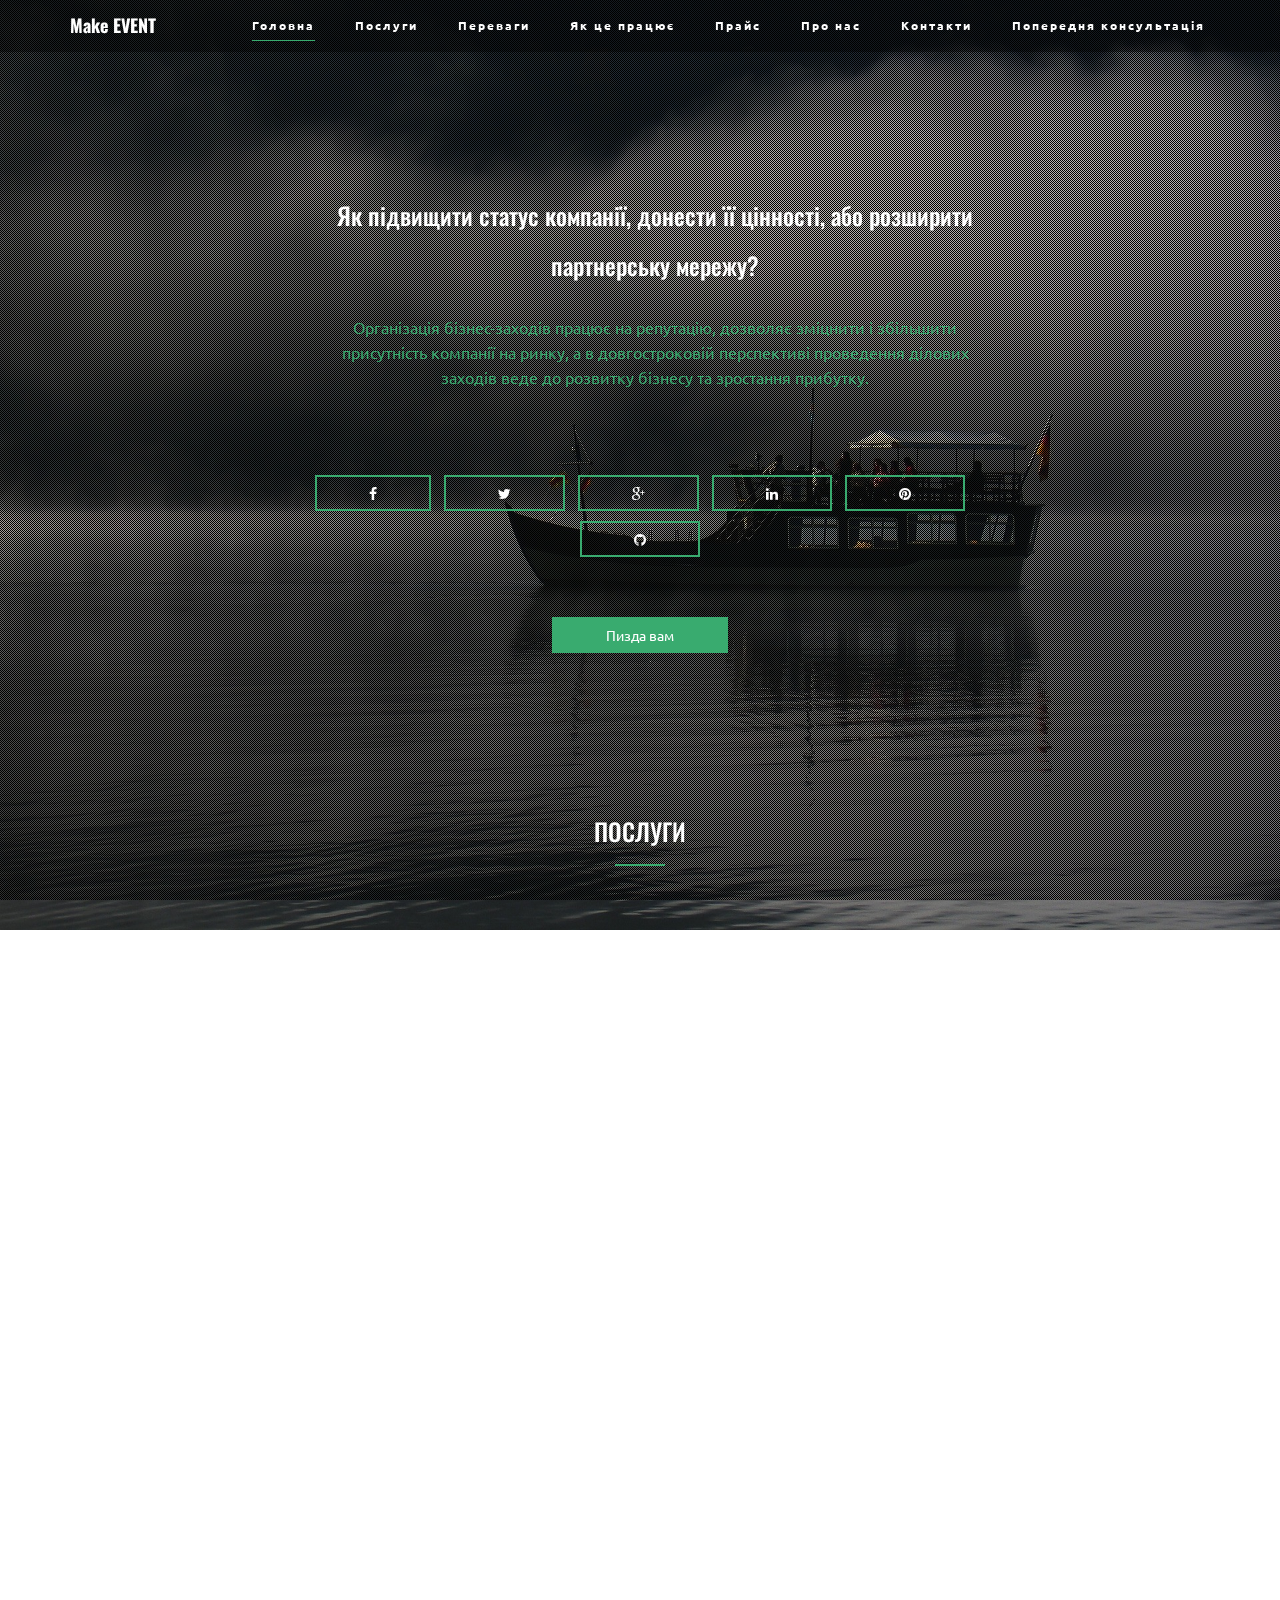
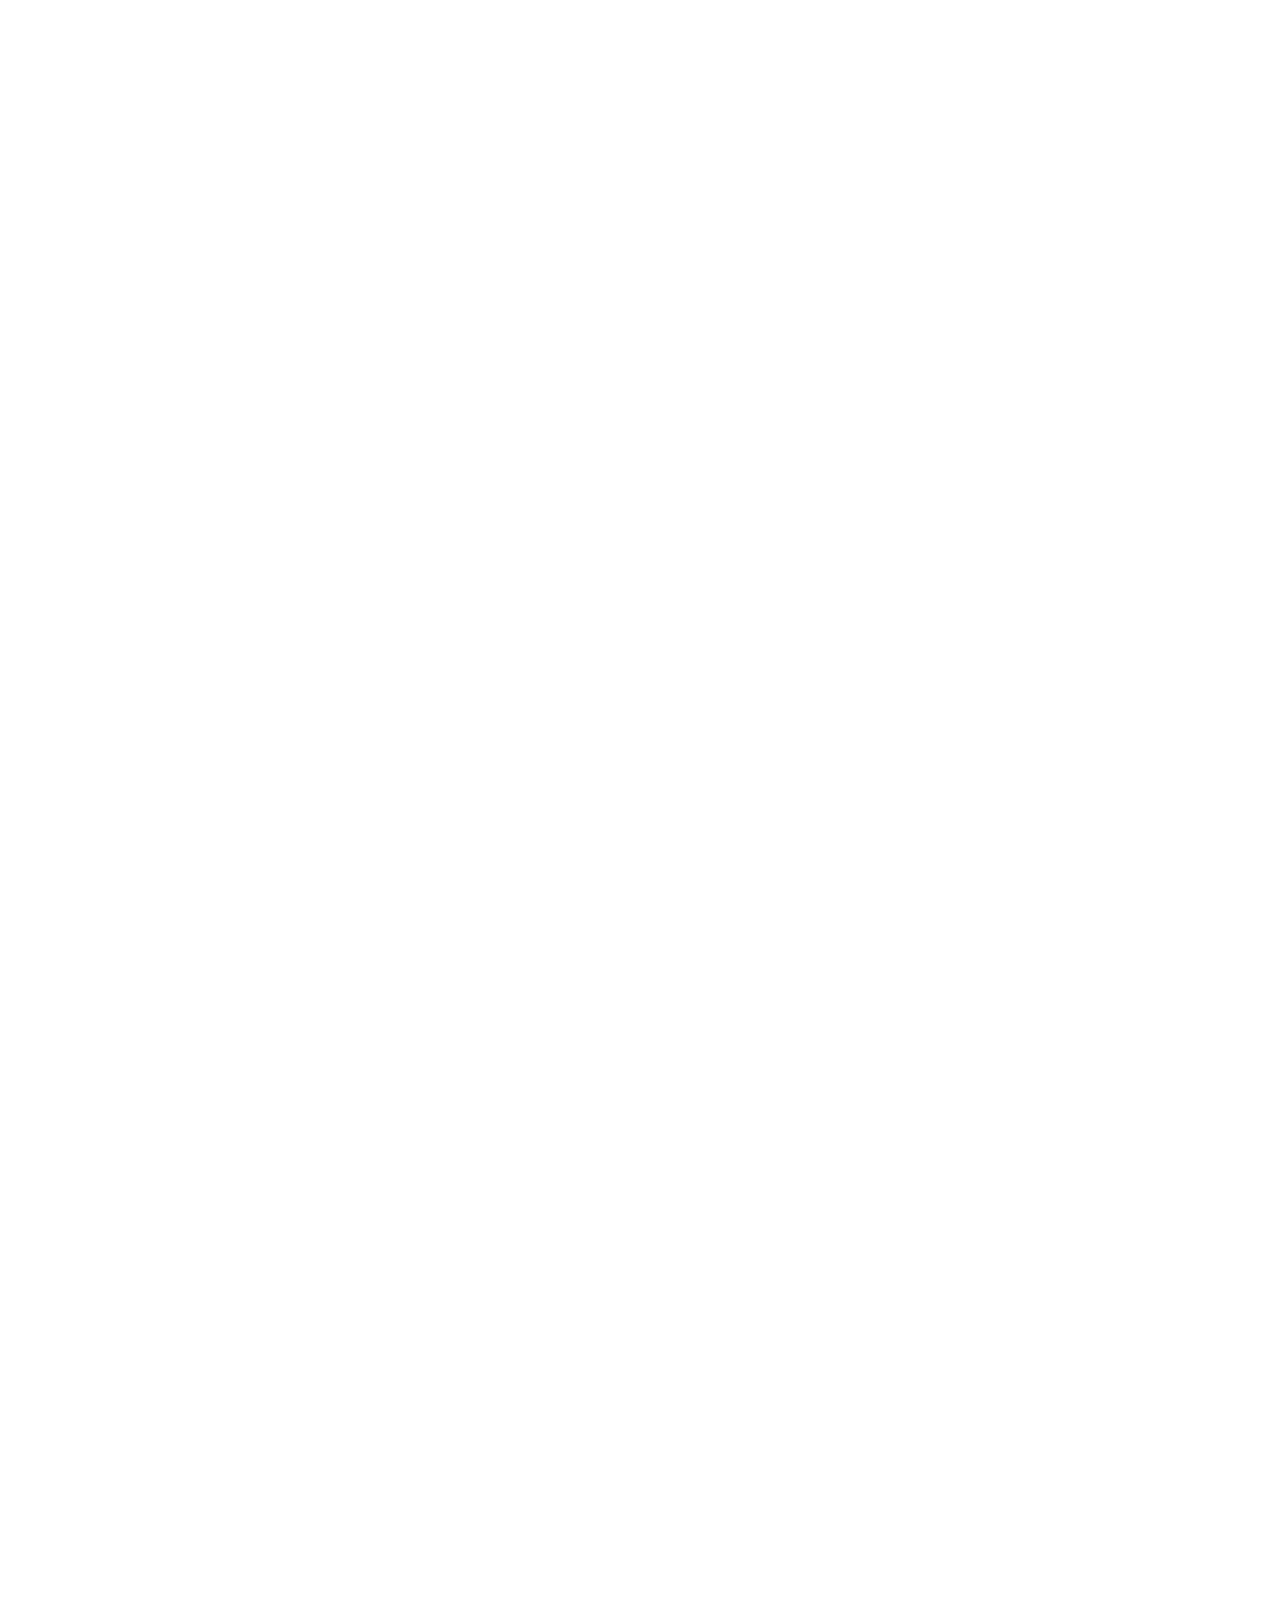
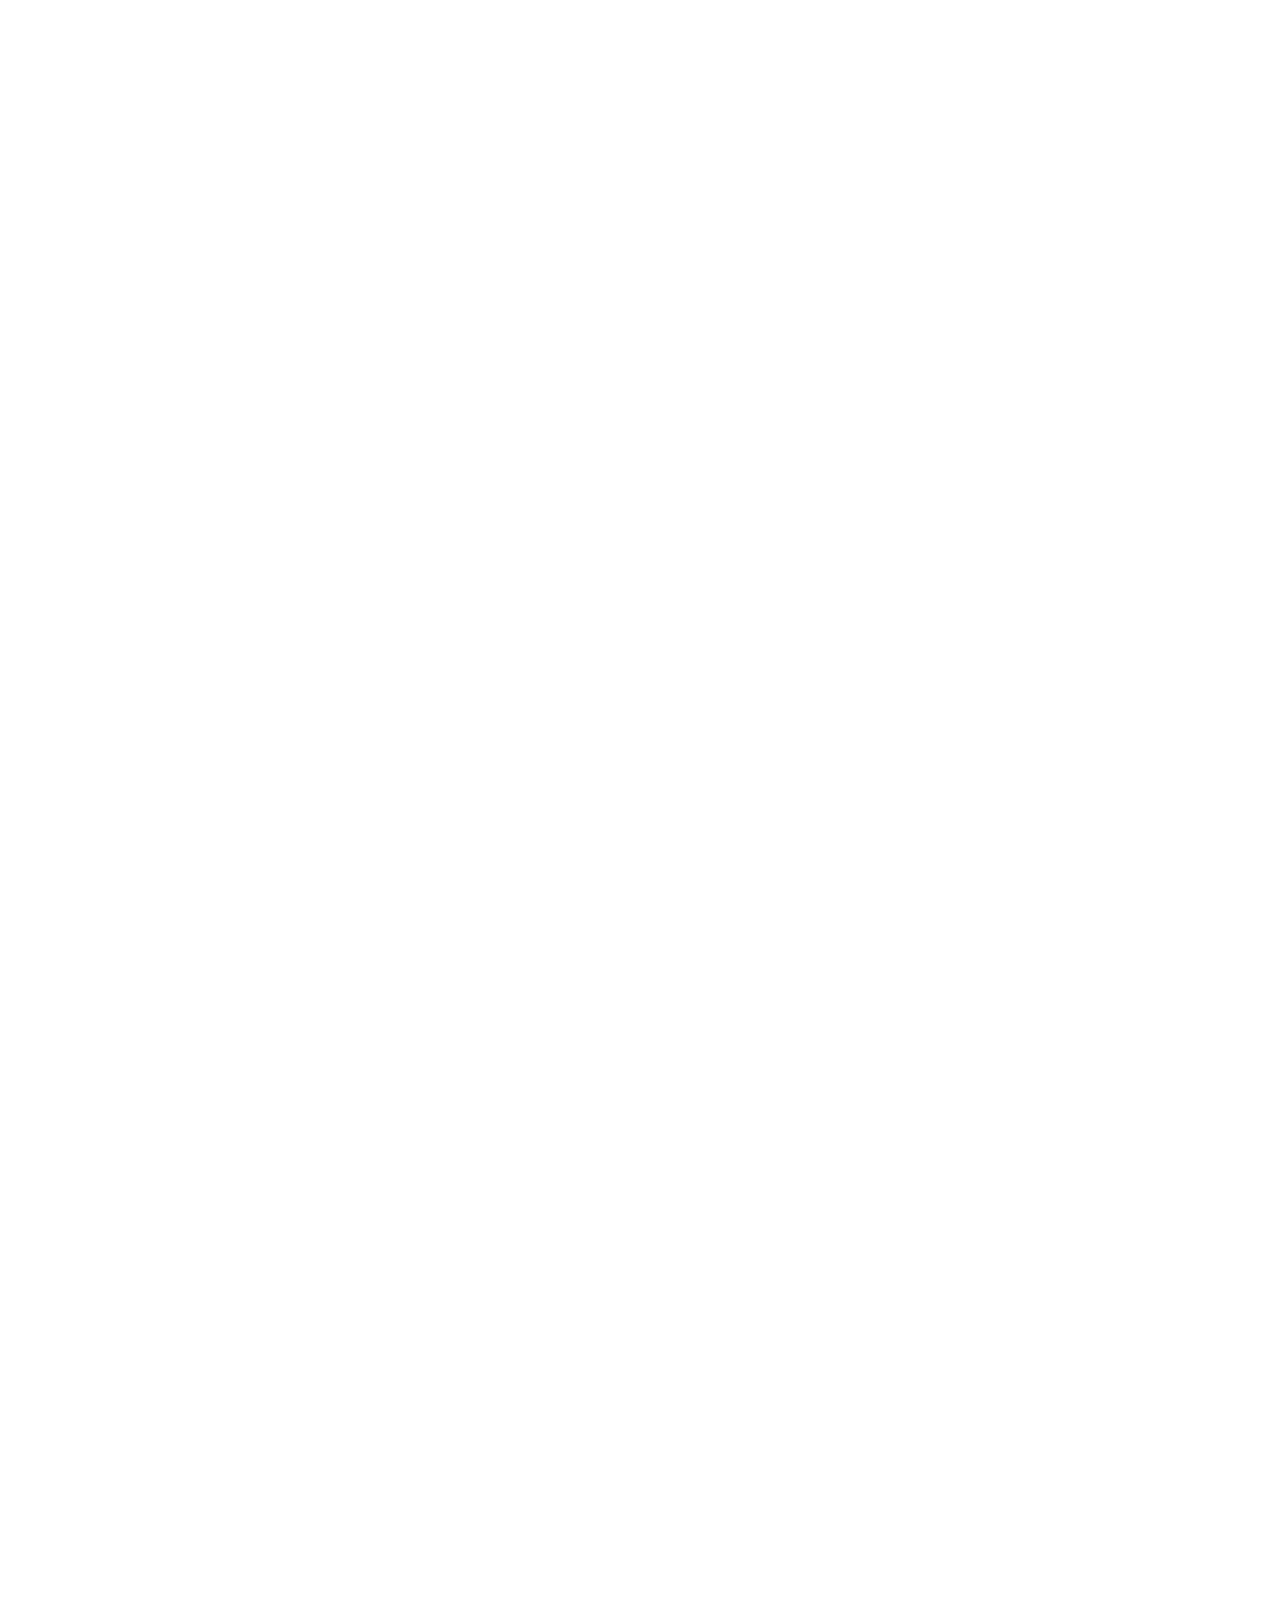
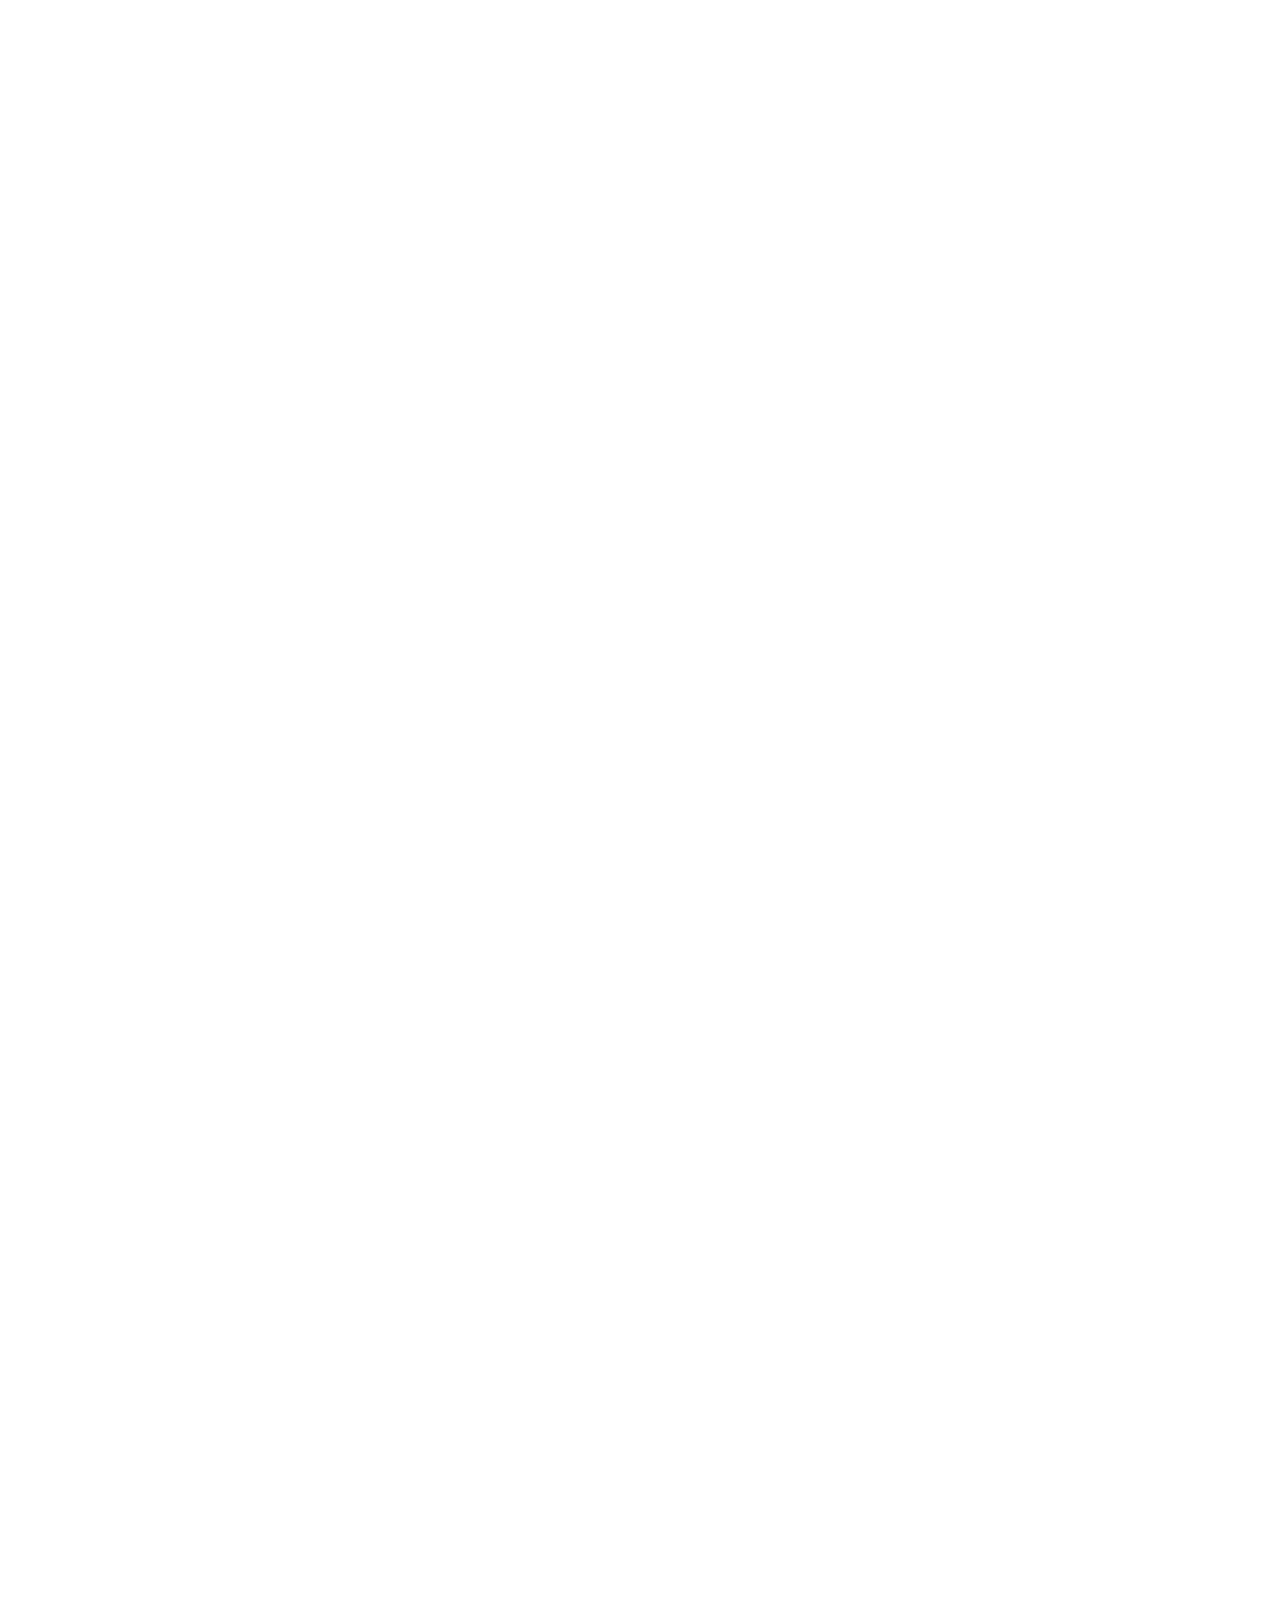
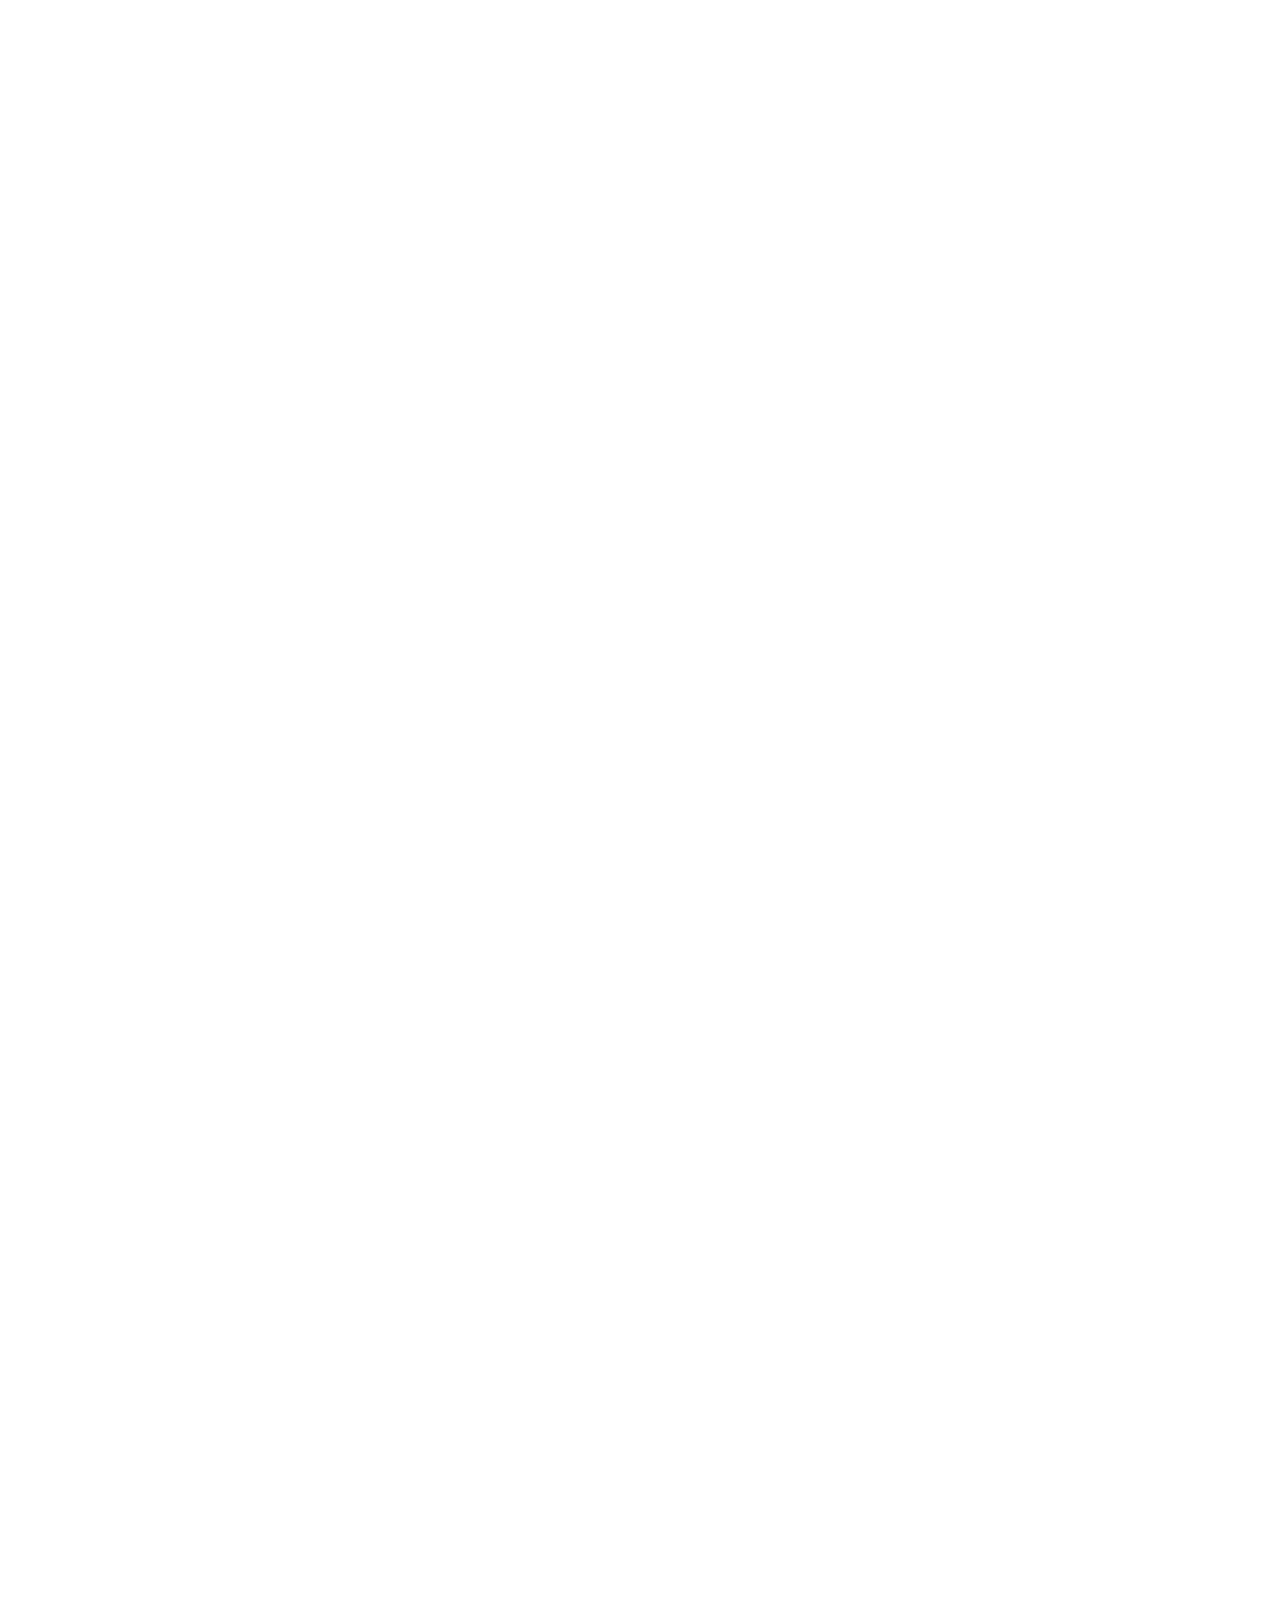
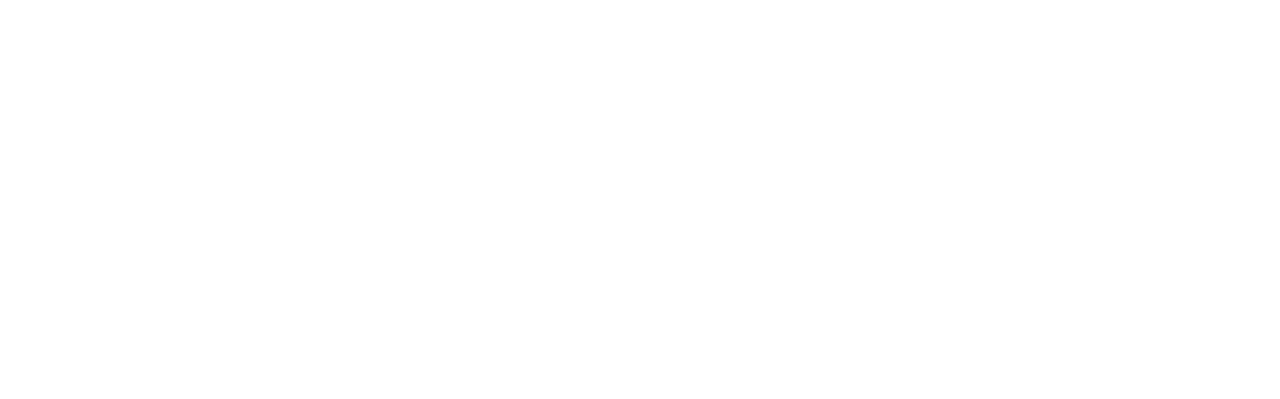
==== commit 25a018af: "shlak" ====
--- a/index.html
+++ b/index.html
@@ -21,7 +21,8 @@
 <link href="assets/css/animations.min.css" rel="stylesheet" />
 <!-- CUSTOM CSS -->
 <link href="assets/css/style-green.css" rel="stylesheet" />
-
+<script src="https://code.jquery.com/jquery-3.3.1.slim.min.js" integrity="sha384-q8i/X+965DzO0rT7abK41JStQIAqVgRVzpbzo5smXKp4YfRvH+8abtTE1Pi6jizo" crossorigin="anonymous"></script>
+<script src="https://cdnjs.cloudflare.com/ajax/libs/popper.js/1.14.7/umd/popper.min.js" integrity="sha384-UO2eT0CpHqdSJQ6hJty5KVphtPhzWj9WO1clHTMGa3JDZwrnQq4sF86dIHNDz0W1" crossorigin="anonymous"></script>
 <!-- HTML5 Shiv and Respond.js for IE8 support of HTML5 elements and media queries -->
 <!-- WARNING: Respond.js doesn't work if you view the page via file:// -->
 <!--[if lt IE 9]>
@@ -49,12 +50,12 @@
 <ul class="nav navbar-nav navbar-right">
 <li><a href="#home">Головна</a></li>
 <li><a href="#services">Послуги</a></li>
-<!-- <li><a href="#advantages">Переваги</a></li>
-<li><a href="#how_it_works">Як це працює</a></li> -->
+<li><a href="#advantages">Переваги</a></li>
+<li><a href="#how_it_works">Як це працює</a></li>
 <li><a href="#pricing">Прайс</a></li>
-<li><a href="#about">Про нас</a></li>
+<li><a href="#about_us">Про нас</a></li>
 <li><a href="#contact">Контакти</a></li>
-<li><a href="#contact2">Попередня консультація</a></li>
+<li><a href="#advice">Попередня консультація</a></li>
 </ul>
 </div>
 
@@ -62,12 +63,12 @@
 </div>
 <!--MENU SECTION END-->
 <!--HOME SECTION START-->
-<!-- <div id="home" >
+<div id="home" >
 <div class="container">
-<div></div>
 <div class="row">
 <div class="col-sm-8 col-sm-offset-2 col-md-8 col-md-offset-2 col-lg-8 col-lg-offset-2 ">
 <div id="carousel-slider" data-ride="carousel" class="carousel slide  animate-in" data-anim-type="fade-in-up">
+
 <div class="carousel-inner">
 <div class="item active">
 
@@ -104,16 +105,16 @@
 
 
 </div>
-</div> -->
-<!-- <div class="row animate-in" data-anim-type="fade-in-up">
-<div class="col-sm-8 col-sm-offset-2 col-md-8 col-md-offset-2 col-lg-8 col-lg-offset-2 scroll-me"> -->
+</div>
+<div class="row animate-in" data-anim-type="fade-in-up">
+<div class="col-sm-6 col-sm-offset-3 col-md-6 col-md-offset-3 col-lg-8 col-lg-offset-2 scroll-me">
 
 
 <!-- <p >
 This line is fixed so you can write anything -->
 
-<!-- </p> -->
-<!-- <div class="social">
+</p>
+<div class="social">
 <a href="#" class="btn button-custom btn-custom-one" ><i class="fa fa-facebook "></i></a>
 <a href="#" class="btn button-custom btn-custom-one" ><i class="fa fa-twitter"></i></a>
 <a href="#" class="btn button-custom btn-custom-one" ><i class="fa fa-google-plus "></i></a>
@@ -121,47 +122,93 @@
 <a href="#" class="btn button-custom btn-custom-one" ><i class="fa fa-pinterest "></i></a>
 <a href="#" class="btn button-custom btn-custom-one" ><i class="fa fa-github "></i></a>
 </div>
-<a href="#services" class=" btn button-custom btn-custom-two">Пизда вам</a> -->
-<!-- </div>
-</div>
-</div>
-
-</div> -->
+<a href="#services" class=" btn button-custom btn-custom-two">Пизда вам</a>
+</div>
+</div>
+</div>
+
+</div>
 <!--HOME SECTION END-->
 <!--SERVICES SECTION START-->
 <section id="services" >
 <div class="container">
 <div class="row text-center header">
 <div class="col-xs-12 col-sm-12 col-md-12 col-lg-12 animate-in" data-anim-type="fade-in-up">
-<h3>Как это работает?</h3>
+<h3>Послуги</h3>
 <hr />
 </div>
 </div>
 <div class="row animate-in" data-anim-type="fade-in-up">
 <div class="col-xs-12 col-sm-4 col-md-4 col-lg-4">
-<div class="services-wrapper-1">
-<h3>Ищите клиентов? НО….</h3>
-</div>
-</div>
-<div class="col-xs-12 col-sm-4 col-md-4 col-lg-4">
-<img class="green-arrow" src="assets/img/Green-arrow.png" alt="green arrow">
-</div>
-<div class="col-xs-12 col-sm-4 col-md-4 col-lg-4">
-<div class="services-wrapper-2">
-<p class="bad-sales" style="font-size: 18px">Менеджеры по продажам плохо справляются со своими задачами</p>
-</div>
-</div>
-<div class="col-xs-12 col-sm-4 col-md-4 col-lg-4">
-<div class="services-wrapper-4">
-<h3>Решение, которое предлагает <br><span>Make Event</span></h3>
-</div>
-</div>
-<div class="col-xs-12 col-sm-4 col-md-4 col-lg-4">
-    <img src="assets/img/Yellow-arrow.png" alt="Yellow arrow">
-</div>
-<div class="col-xs-12 col-sm-4 col-md-4 col-lg-4">
-<div class="services-wrapper-3">
-<p style="font-size: 18px">Реклама истощает бюджет и не дает ожидаемый результат</p>
+<div class="services-wrapper">
+<i class="ion-document"></i>
+<h3>Consectetur tellus nec</h3>
+Morbi mollis lectus et ipsum sollicitudin varius.
+Aliquam tempus ante placerat, consectetur tellus nec, porttitor nulla.
+</div>
+</div>
+<div class="col-xs-12 col-sm-4 col-md-4 col-lg-4">
+<div class="services-wrapper">
+<i class="ion-scissors"></i>
+<h3>Consectetur tellus nec</h3>
+Morbi mollis lectus et ipsum sollicitudin varius.
+Aliquam tempus ante placerat, consectetur tellus nec, porttitor nulla.
+</div>
+</div>
+<div class="col-xs-12 col-sm-4 col-md-4 col-lg-4">
+<div class="services-wrapper">
+<i class="ion-clipboard"></i>
+<h3>Consectetur tellus nec</h3>
+Morbi mollis lectus et ipsum sollicitudin varius.
+Aliquam tempus ante placerat, consectetur tellus nec, porttitor nulla.
+</div>
+</div>
+<div class="col-xs-12 col-sm-4 col-md-4 col-lg-4">
+<div class="services-wrapper">
+<i class="ion-calendar"></i>
+<h3>Consectetur tellus nec</h3>
+Morbi mollis lectus et ipsum sollicitudin varius.
+Aliquam tempus ante placerat, consectetur tellus nec, porttitor nulla.
+</div>
+</div>
+<div class="col-xs-12 col-sm-4 col-md-4 col-lg-4">
+<div class="services-wrapper">
+<i class="ion-erlenmeyer-flask"></i>
+<h3>Consectetur tellus nec</h3>
+Morbi mollis lectus et ipsum sollicitudin varius.
+Aliquam tempus ante placerat, consectetur tellus nec, porttitor nulla.
+</div>
+</div>
+<div class="col-xs-12 col-sm-4 col-md-4 col-lg-4">
+<div class="services-wrapper">
+<i class="ion-monitor"></i>
+<h3>Consectetur tellus nec</h3>
+Morbi mollis lectus et ipsum sollicitudin varius.
+Aliquam tempus ante placerat, consectetur tellus nec, porttitor nulla.
+</div>
+</div>
+<div class="col-xs-12 col-sm-4 col-md-4 col-lg-4">
+<div class="services-wrapper">
+<i class="ion-pinpoint"></i>
+<h3>Consectetur tellus nec</h3>
+Morbi mollis lectus et ipsum sollicitudin varius.
+Aliquam tempus ante placerat, consectetur tellus nec, porttitor nulla.
+</div>
+</div>
+<div class="col-xs-12 col-sm-4 col-md-4 col-lg-4">
+<div class="services-wrapper">
+<i class="ion-tshirt-outline"></i>
+<h3>Consectetur tellus nec</h3>
+Morbi mollis lectus et ipsum sollicitudin varius.
+Aliquam tempus ante placerat, consectetur tellus nec, porttitor nulla.
+</div>
+</div>
+<div class="col-xs-12 col-sm-4 col-md-4 col-lg-4">
+<div class="services-wrapper">
+<i class="ion-speedometer"></i>
+<h3>Consectetur tellus nec</h3>
+Morbi mollis lectus et ipsum sollicitudin varius.
+Aliquam tempus ante placerat, consectetur tellus nec, porttitor nulla.
 </div>
 </div>
 </div>
@@ -444,10 +491,10 @@
 </div>
 <div class="row animate-in" data-anim-type="fade-in-up">
 
-<div class="col-xs-12 col-sm-12 col-md-12 col-lg-12">
+<div class="col-xs-12 col-sm-3 col-md-3 col-lg-3">
 <div class="team-wrapper">
-<!-- <div class="team-inner" style="background-image: url('assets/img/team/1.jpg')" > -->
-<!-- <a href="#" target="_blank" > <i class="fa fa-twitter" ></i></a> -->
+<div class="team-inner" style="background-image: url('assets/img/team/1.jpg')" >
+<a href="#" target="_blank" > <i class="fa fa-twitter" ></i></a>
 </div>
 <div class="description">
 <h3> Leomarid Jona</h3>
@@ -459,127 +506,405 @@
 </div>
 </div>
 </div>
+<div class="col-xs-12 col-sm-3 col-md-3 col-lg-3">
+<div class="team-wrapper">
+<div class="team-inner" style="background-image: url('assets/img/team/2.jpg')" >
+<a href="#" target="_blank" > <i class="fa fa-twitter" ></i></a>
+</div>
+<div class="description">
+<h3> Leomarid Jona</h3>
+<h5> <strong> Developer & Designer </strong></h5>
+<p>
+Pellentesque elementum dapibus convallis.
+Vivamus eget finibus massa.
+</p>
+</div>
+</div>
+</div>
+<div class="col-xs-12 col-sm-3 col-md-3 col-lg-3">
+<div class="team-wrapper">
+<div class="team-inner" style="background-image: url('assets/img/team/3.jpg')" >
+<a href="#" target="_blank" > <i class="fa fa-twitter" ></i></a>
+</div>
+<div class="description">
+<h3> Leomarid Jona</h3>
+<h5> <strong> Developer & Designer </strong></h5>
+<p>
+Pellentesque elementum dapibus convallis.
+Vivamus eget finibus massa.
+</p>
+</div>
+</div>
+</div>
+<div class="col-xs-12 col-sm-3 col-md-3 col-lg-3">
+<div class="team-wrapper">
+<div class="team-inner" style="background-image: url('assets/img/team/4.jpg')" >
+<a href="#" target="_blank" > <i class="fa fa-twitter" ></i></a>
+</div>
+<div class="description">
+<h3> Leomarid Jona</h3>
+<h5> <strong> Developer & Designer </strong></h5>
+<p>
+Pellentesque elementum dapibus convallis.
+Vivamus eget finibus massa.
+</p>
+</div>
+</div>
+</div>
 </div>
 </div>
 </section>
-
-<section id="about" >
-    <div class="container">
-    <div class="row text-center header animate-in" data-anim-type="fade-in-up">
-    <div class="col-xs-12 col-sm-12 col-md-12 col-lg-12">
-    
-    <h3>Про нас</h3>
-    <hr />
-    
-    </div>
-    </div>
-    
-    <div class="row animate-in" data-anim-type="fade-in-up">
-    <div class="col-xs-12 col-sm-12 col-md-12 col-lg-12">
-    <div class="about-wrapper">
-    <!-- <h3>Контакти</h3> -->
-    <p>
-        MakeEvent - це молода команда, кожен з учасників якої має досвід роботи в сфері організації та проведення різнопланових заходів від виставок до навчальних заходів з елементами гейміфікації - повного занурення в досліджуване питання, для вдосконалення практичних навичок.
-        В процесі роботи, ми звернули увагу на те, що навчальні заходи стають найкращими майданчиками для просування товарів та послуг в B2 сегменті, але на жаль, правильно створюють подібні заходи не всі, що суттєво позначається на очікуваному ефекті. Проаналізувавши помилки більшості замовників, ми окреслили найвагоміші з них:
-      </p>
-      <ul>
-        <li>Відсутність збалансовано-деталізованої та правильно структурованої програми, з урахуванням актуальних тем</li>
-        <li>Неправильна оцінка інтересу цільової аудиторії до окреслених у програмі питань</li>
-        <li>Відсутність розуміння власної цільової аудиторії</li>
-        <li>Спроба скоротити довжину торкань з цільовою аудиторією у воронці продажів</li>
-        <li>Невірний вибір стратегії просування заходу</li>
-        <li>Організація дешевого заходу де економія з`являється за рахунок комфорту учасників</li>
-        <li>Відсутність структурованої доповіді і небажання розкривати професійні інструменти роботи під час заходу</li>
-      </ul>
-      <p>MakeEvent пропонує допомогу в закріпленні позицій підприємства та підвищення присутності компанії на ринку. А також просування власних товарів та послуг, із залученням клієнтів через новий канал збуту.</p>
-      <p class="about-title">Працюючи з нашою компанією ви отримаєте:</p>
-      <ul>
-        <li>Чітку та професійну організацію заходу</li>
-        <li>Закріплення позиції та підвищення присутності компанії на ринку</li>
-        <li>Можливість просування власних товарів та послуг</li>
-        <li>Можливість залучення нових клієнтів</li>
-        <li>Підбір доповідача відповідно за запиту замовника (його ЦА)</li>
-        <li>Чітке дотримання регламентів та досягнення поставлених цілей</li>
-        <li>Клієнтоорієнтований підхід</li>
-        <li>Гнучку цінову політику</li>
-      </ul>
-    </div>
-    
-    </div>
-    
-    
-    </div>
-    
-    
-    </div>
+<!--PRICING SECTION END-->
+<!--PRICING SECTION START-->
+<section id="pricing" >
+<div class="container">
+<div class="row text-center header animate-in" data-anim-type="fade-in-up">
+<div class="col-xs-12 col-sm-12 col-md-12 col-lg-12">
+<h3>Team Members </h3>
+<hr />
+</div>
+</div>
+<div class="row animate-in" data-anim-type="fade-in-up">
+
+<div class="col-xs-12 col-sm-3 col-md-3 col-lg-3">
+<div class="team-wrapper">
+<div class="team-inner" style="background-image: url('assets/img/team/1.jpg')" >
+<a href="#" target="_blank" > <i class="fa fa-twitter" ></i></a>
+</div>
+<div class="description">
+<h3> Leomarid Jona</h3>
+<h5> <strong> Developer & Designer </strong></h5>
+<p>
+Pellentesque elementum dapibus convallis.
+Vivamus eget finibus massa.
+</p>
+</div>
+</div>
+</div>
+<div class="col-xs-12 col-sm-3 col-md-3 col-lg-3">
+<div class="team-wrapper">
+<div class="team-inner" style="background-image: url('assets/img/team/2.jpg')" >
+<a href="#" target="_blank" > <i class="fa fa-twitter" ></i></a>
+</div>
+<div class="description">
+<h3> Leomarid Jona</h3>
+<h5> <strong> Developer & Designer </strong></h5>
+<p>
+Pellentesque elementum dapibus convallis.
+Vivamus eget finibus massa.
+</p>
+</div>
+</div>
+</div>
+<div class="col-xs-12 col-sm-3 col-md-3 col-lg-3">
+<div class="team-wrapper">
+<div class="team-inner" style="background-image: url('assets/img/team/3.jpg')" >
+<a href="#" target="_blank" > <i class="fa fa-twitter" ></i></a>
+</div>
+<div class="description">
+<h3> Leomarid Jona</h3>
+<h5> <strong> Developer & Designer </strong></h5>
+<p>
+Pellentesque elementum dapibus convallis.
+Vivamus eget finibus massa.
+</p>
+</div>
+</div>
+</div>
+<div class="col-xs-12 col-sm-3 col-md-3 col-lg-3">
+<div class="team-wrapper">
+<div class="team-inner" style="background-image: url('assets/img/team/4.jpg')" >
+<a href="#" target="_blank" > <i class="fa fa-twitter" ></i></a>
+</div>
+<div class="description">
+<h3> Leomarid Jona</h3>
+<h5> <strong> Developer & Designer </strong></h5>
+<p>
+Pellentesque elementum dapibus convallis.
+Vivamus eget finibus massa.
+</p>
+</div>
+</div>
+</div>
+</div>
+</div>
 </section>
-
-<section id="contact2" >
-  <div class="container">
-  <div class="row text-center header animate-in" data-anim-type="fade-in-up">
-  <div class="col-xs-12 col-sm-12 col-md-12 col-lg-12">
-  
-    <div class="container">
-  
-      <div class="row">
-        <div class="col-xs-6 col-sm-6 col-sm-offset-3 col-md-6 col-md-offset-3 col-lg-6 col-lg-offset-3">
-          <div class="contact2-wrapper">
-          <form action="mail.php" method="POST">
-            <legend>Отримати попередню консультацію</legend>
-  
-            <div class="form-group">
-              <!-- <label for="">Введите ваше имя</label> -->
-              <input type="text" class="form-control" id="" name="user_name" placeholder="Імя">
-            </div>
-          
-            <div class="form-group">
-              <!-- <label for="">Введите номер телефона</label> -->
-              <input type="text" class="form-control" id="" name="user_phone" placeholder="Телефон">
-            </div>
-          
-            <div class="form-group">
-              <!-- <label for="">Введите email</label> -->
-              <input type="text" class="form-control" id="" name="user_email" placeholder="Електронна адреса">
-            </div>
-          
-            <button type="submit" class="btn btn-primary">Відправити</button>
-          </form>
-          </div>
-        </div><!-- .col-sm-4 -->
-      </div> <!-- .row -->
-  
-    </div><!-- /.container -->
-  </div>
-  
-  
-  </div>
-  
-  
-  </div>
-  </section>
+<!--PRICING SECTION END-->
+
+<!--ADVICE SECTION START-->
+<section id="advice" >
+<div class="container">
+<div class="row text-center header animate-in" data-anim-type="fade-in-up">
+<div class="col-xs-12 col-sm-12 col-md-12 col-lg-12">
+
+<h3>Grid Overview </h3>
+<hr />
+
+</div>
+</div>
+<div class="row pad-bottom animate-in" data-anim-type="fade-in-up">
+
+<div class="col-xs-12 col-sm-3 col-md-3 col-lg-3">
+<h2>1/4 Section</h2>
+<p>
+Morbi mollis lectus et ipsum sollicitudin varius.
+Aliquam tempus ante placerat,
+consectetur tellus nec, porttitor nulla.
+</p>
+
+</div>
+<div class="col-xs-12 col-sm-3 col-md-3 col-lg-3">
+<h2>1/4 Section</h2>
+<p>
+Morbi mollis lectus et ipsum sollicitudin varius.
+Aliquam tempus ante placerat,
+consectetur tellus nec, porttitor nulla.
+</p>
+
+</div>
+<div class="col-xs-12 col-sm-3 col-md-3 col-lg-3">
+<h2>1/4 Section</h2>
+<p>
+Morbi mollis lectus et ipsum sollicitudin varius.
+Aliquam tempus ante placerat,
+consectetur tellus nec, porttitor nulla.
+</p>
+
+</div>
+<div class="col-xs-12 col-sm-3 col-md-3 col-lg-3">
+<h2>1/4 Section</h2>
+<p>
+Morbi mollis lectus et ipsum sollicitudin varius.
+Aliquam tempus ante placerat,
+consectetur tellus nec, porttitor nulla.
+</p>
+
+</div>
+</div>
+<div class="row pad-bottom animate-in" data-anim-type="fade-in-up">
+
+<div class="col-xs-12 col-sm-4 col-md-4 col-lg-4">
+<h2>1/3 Section</h2>
+<p>
+Morbi mollis lectus et ipsum sollicitudin varius.
+Aliquam tempus ante placerat,
+consectetur tellus nec, porttitor nulla.
+</p>
+
+</div>
+<div class="col-xs-12 col-sm-4 col-md-4 col-lg-4">
+<h2>1/3 Section</h2>
+<p>
+Morbi mollis lectus et ipsum sollicitudin varius.
+Aliquam tempus ante placerat,
+consectetur tellus nec, porttitor nulla.
+</p>
+
+</div>
+<div class="col-xs-12 col-sm-4 col-md-4 col-lg-4">
+<h2>1/3 Section</h2>
+<p>
+Morbi mollis lectus et ipsum sollicitudin varius.
+Aliquam tempus ante placerat,
+consectetur tellus nec, porttitor nulla.
+</p>
+
+</div>
+
+</div>
+<div class="row pad-bottom animate-in" data-anim-type="fade-in-up">
+
+<div class="col-xs-12 col-sm-6 col-md-6 col-lg-6">
+<h2>1/2 Section</h2>
+<p>
+Morbi mollis lectus et ipsum sollicitudin varius.
+Aliquam tempus ante placerat,
+consectetur tellus nec, porttitor nulla.
+</p>
+
+</div>
+<div class="col-xs-12 col-sm-6 col-md-6 col-lg-6">
+<h2>1/2 Section</h2>
+<p>
+Morbi mollis lectus et ipsum sollicitudin varius.
+Aliquam tempus ante placerat,
+consectetur tellus nec, porttitor nulla.
+</p>
+
+</div>
+
+
+</div>
+<div class="row animate-in" data-anim-type="fade-in-up">
+
+<div class="col-xs-12 col-sm-12 col-md-12 col-lg-12">
+<h2>Full Section</h2>
+<p>
+Morbi mollis lectus et ipsum sollicitudin varius.
+Aliquam tempus ante placerat,
+consectetur tellus nec, porttitor nulla.
+</p>
+
+</div>
+
+
+
+</div>
+</div>
+</section>
 <!--ADVICE SECTION END-->
 <!--CONTACT SECTION START-->
+<section id="contact" >
+<div class="container">
+<div class="row text-center header animate-in" data-anim-type="fade-in-up">
+<div class="col-xs-12 col-sm-12 col-md-12 col-lg-12">
+
+<h3>Contact Details </h3>
+<hr />
+
+</div>
+</div>
+
+<div class="row animate-in" data-anim-type="fade-in-up">
+
+<div class="col-xs-12 col-sm-4 col-md-4 col-lg-4">
+<div class="contact-wrapper">
+<h3>We Are Social</h3>
+<p>
+Aliquam tempus ante placerat,
+consectetur tellus nec, porttitor nulla.
+</p>
+<div class="social-below">
+<a href="#" class="btn button-custom btn-custom-two" > Facebook</a>
+<a href="#" class="btn button-custom btn-custom-two" > Twitter</a>
+<a href="#" class="btn button-custom btn-custom-two" > Google +</a>
+</div>
+</div>
+
+</div>
+<div class="col-xs-12 col-sm-4 col-md-4 col-lg-4">
+<div class="contact-wrapper">
+<h3>Quick Contact</h3>
+<h4><strong>Email : </strong> info@yuordomain.com </h4>
+<h4><strong>Call : </strong> +09-88-99-77-55 </h4>
+<h4><strong>Skype : </strong> Yujhaeu78 </h4>
+</div>
+
+</div>
+<div class="col-xs-12 col-sm-4 col-md-4 col-lg-4">
+<div class="contact-wrapper">
+<h3>Address : </h3>
+<h4>230/45 , New way Lane , </h4>
+<h4>United States</h4>
+<div class="footer-div" >
+&copy; 2015 YourDomain | <a href="http://www.designbootstrap.com/" target="_blank" >by DesignBootstrp</a>
+</div>
+</div>
+
+</div>
+
+</div>
+
+
+</div>
+</section>
 <!--CONTACT SECTION END-->
 <!--CONTACT SECTION START-->
+<iframe
+id="JotFormIFrame-92285884815370"
+title="Lime Theme Contact Us Form"
+onload="window.parent.scrollTo(0,0)"
+allowtransparency="true"
+allowfullscreen="true"
+allow="geolocation; microphone; camera"
+src="https://form.jotformeu.com/92285884815370"
+frameborder="0"
+style="width: 1px;
+min-width: 100%;
+height:539px;
+border:none;"
+scrolling="no"
+>
+</iframe>
+<script type="text/javascript">
+var ifr = document.getElementById("JotFormIFrame-92285884815370");
+if(window.location.href && window.location.href.indexOf("?") > -1) {
+  var get = window.location.href.substr(window.location.href.indexOf("?") + 1);
+  if(ifr && get.length > 0) {
+    var src = ifr.src;
+    src = src.indexOf("?") > -1 ? src + "&" + get : src  + "?" + get;
+    ifr.src = src;
+  }
+}
+window.handleIFrameMessage = function(e) {
+  if (typeof e.data === 'object') { return; }
+  var args = e.data.split(":");
+  if (args.length > 2) { iframe = document.getElementById("JotFormIFrame-" + args[(args.length - 1)]); } else { iframe = document.getElementById("JotFormIFrame"); }
+  if (!iframe) { return; }
+  switch (args[0]) {
+    case "scrollIntoView":
+      iframe.scrollIntoView();
+      break;
+    case "setHeight":
+      iframe.style.height = args[1] + "px";
+      break;
+    case "collapseErrorPage":
+      if (iframe.clientHeight > window.innerHeight) {
+        iframe.style.height = window.innerHeight + "px";
+      }
+      break;
+    case "reloadPage":
+      window.location.reload();
+      break;
+    case "loadScript":
+      var src = args[1];
+      if (args.length > 3) {
+          src = args[1] + ':' + args[2];
+      }
+      var script = document.createElement('script');
+      script.src = src;
+      script.type = 'text/javascript';
+      document.body.appendChild(script);
+      break;
+    case "exitFullscreen":
+      if      (window.document.exitFullscreen)        window.document.exitFullscreen();
+      else if (window.document.mozCancelFullScreen)   window.document.mozCancelFullScreen();
+      else if (window.document.mozCancelFullscreen)   window.document.mozCancelFullScreen();
+      else if (window.document.webkitExitFullscreen)  window.document.webkitExitFullscreen();
+      else if (window.document.msExitFullscreen)      window.document.msExitFullscreen();
+      break;
+  }
+  var isJotForm = (e.origin.indexOf("jotform") > -1) ? true : false;
+  if(isJotForm && "contentWindow" in iframe && "postMessage" in iframe.contentWindow) {
+    var urls = {"docurl":encodeURIComponent(document.URL),"referrer":encodeURIComponent(document.referrer)};
+    iframe.contentWindow.postMessage(JSON.stringify({"type":"urls","value":urls}), "*");
+  }
+};
+if (window.addEventListener) {
+  window.addEventListener("message", handleIFrameMessage, false);
+} else if (window.attachEvent) {
+  window.attachEvent("onmessage", handleIFrameMessage);
+}
+</script>
 
 <section id="contact" >
   <div class="container">
   <div class="row text-center header animate-in" data-anim-type="fade-in-up">
   <div class="col-xs-12 col-sm-12 col-md-12 col-lg-12">
   
-  <h3>Контакти</h3>
+  <h3>Contact Details </h3>
   <hr />
   
   </div>
   </div>
   
   <div class="row animate-in" data-anim-type="fade-in-up">
-  <div class="col-xs-12 col-sm-12 col-md-12 col-lg-12">
+  <div class="col-xs-12 col-sm-4 col-md-4 col-lg-4">
   <div class="contact-wrapper">
-  <!-- <h3>Контакти</h3> -->
-  <h4><strong>Email : </strong> info@makeevent.agency </h4>
-  <h4><strong>Телефон : </strong> +09-88-99-77-55 </h4>
-  <h4><strong>Viber, Telegram, WhatsApp</strong></h4>
+  <h3>Quick Contact</h3>
+  <h4><strong>Email : </strong> info@yuordomain.com </h4>
+  <h4><strong>Call : </strong> +09-88-99-77-55 </h4>
+  <h4><strong>Skype : </strong> Yujhaeu78 </h4>
   </div>
   
   </div>
@@ -592,7 +917,45 @@
   </section>
 <!--CONTACT SECTION END-->
 <!--CONTACT SECTION START-->
-
+<section id="contact" >
+<div class="container">
+<div class="row text-center header animate-in" data-anim-type="fade-in-up">
+<div class="col-xs-12 col-sm-12 col-md-12 col-lg-12">
+
+<h3>Contact Details </h3>
+<hr />
+
+</div>
+</div>
+
+<div class="row animate-in" data-anim-type="fade-in-up">
+<div class="col-xs-12 col-sm-12 col-md-12 col-lg-12">
+<div class="contact-wrapper">
+  <form id="fs-frm" name="simple-contact-form" accept-charset="utf-8" action="https://form.jotformeu.com/92285884815370" method="post">
+    <fieldset id="fs-frm-inputs">
+      <label for="full-name" class="col-xs-6 col-sm-6 col-md-6 col-lg-6">Full Name</label>
+      <input class="col-xs-6 col-sm-6 col-md-6 col-lg-6" type="text" name="name" id="full-name" placeholder="First and Last" required="">
+      <label for="email-address" class="col-xs-6 col-sm-6 col-md-6 col-lg-6">Email Address</label>
+      <input class="col-xs-6 col-sm-6 col-md-6 col-lg-6" type="email" name="_replyto" id="email-address" placeholder="email@domain.tld" required="">
+      <label class="col-xs-6 col-sm-6 col-md-6 col-lg-6" for="message">Message</label>
+      <textarea class="col-xs-6 col-sm-6 col-md-6 col-lg-6" rows="5" name="message" id="message" placeholder="Aenean lacinia bibendum nulla sed consectetur. Vivamus sagittis lacus vel augue laoreet rutrum faucibus dolor auctor. Donec ullamcorper nulla non metus auctor fringilla nullam quis risus." required=""></textarea>
+      <input class="col-xs-6 col-sm-6 col-md-6 col-lg-6" type="hidden" name="_subject" id="email-subject" value="Contact Form Submission">
+      <input type="hidden" name="_next" value="thanks.html"/>
+    </fieldset>
+    <div>
+      <input class="col-xs-3 col-sm-3 col-md-3 col-lg-3" type="submit" value="Submit">
+    </div>
+  </form>
+</div>
+
+</div>
+
+
+</div>
+
+
+</div>
+</section>
 <!--CONTACT SECTION END-->
 <!-- JAVASCRIPT FILES PLACED AT THE BOTTOM TO REDUCE THE LOADING TIME -->
 <!-- CORE JQUERY -->
@@ -612,9 +975,6 @@
 <script src="assets/js/animations.min.js"></script>
 <!-- CUSTOM SCRIPTS -->
 <script src="assets/js/custom.js"></script>
-<script src="assets/jslibs/jquery.v3.3.1.min.js"></script>
-<script src="assets/jslibs/aos.min.js"></script>
-<script src="assets/js/main.min.js?e7f0e87e4d"></script>
 </body>
 
 </html>
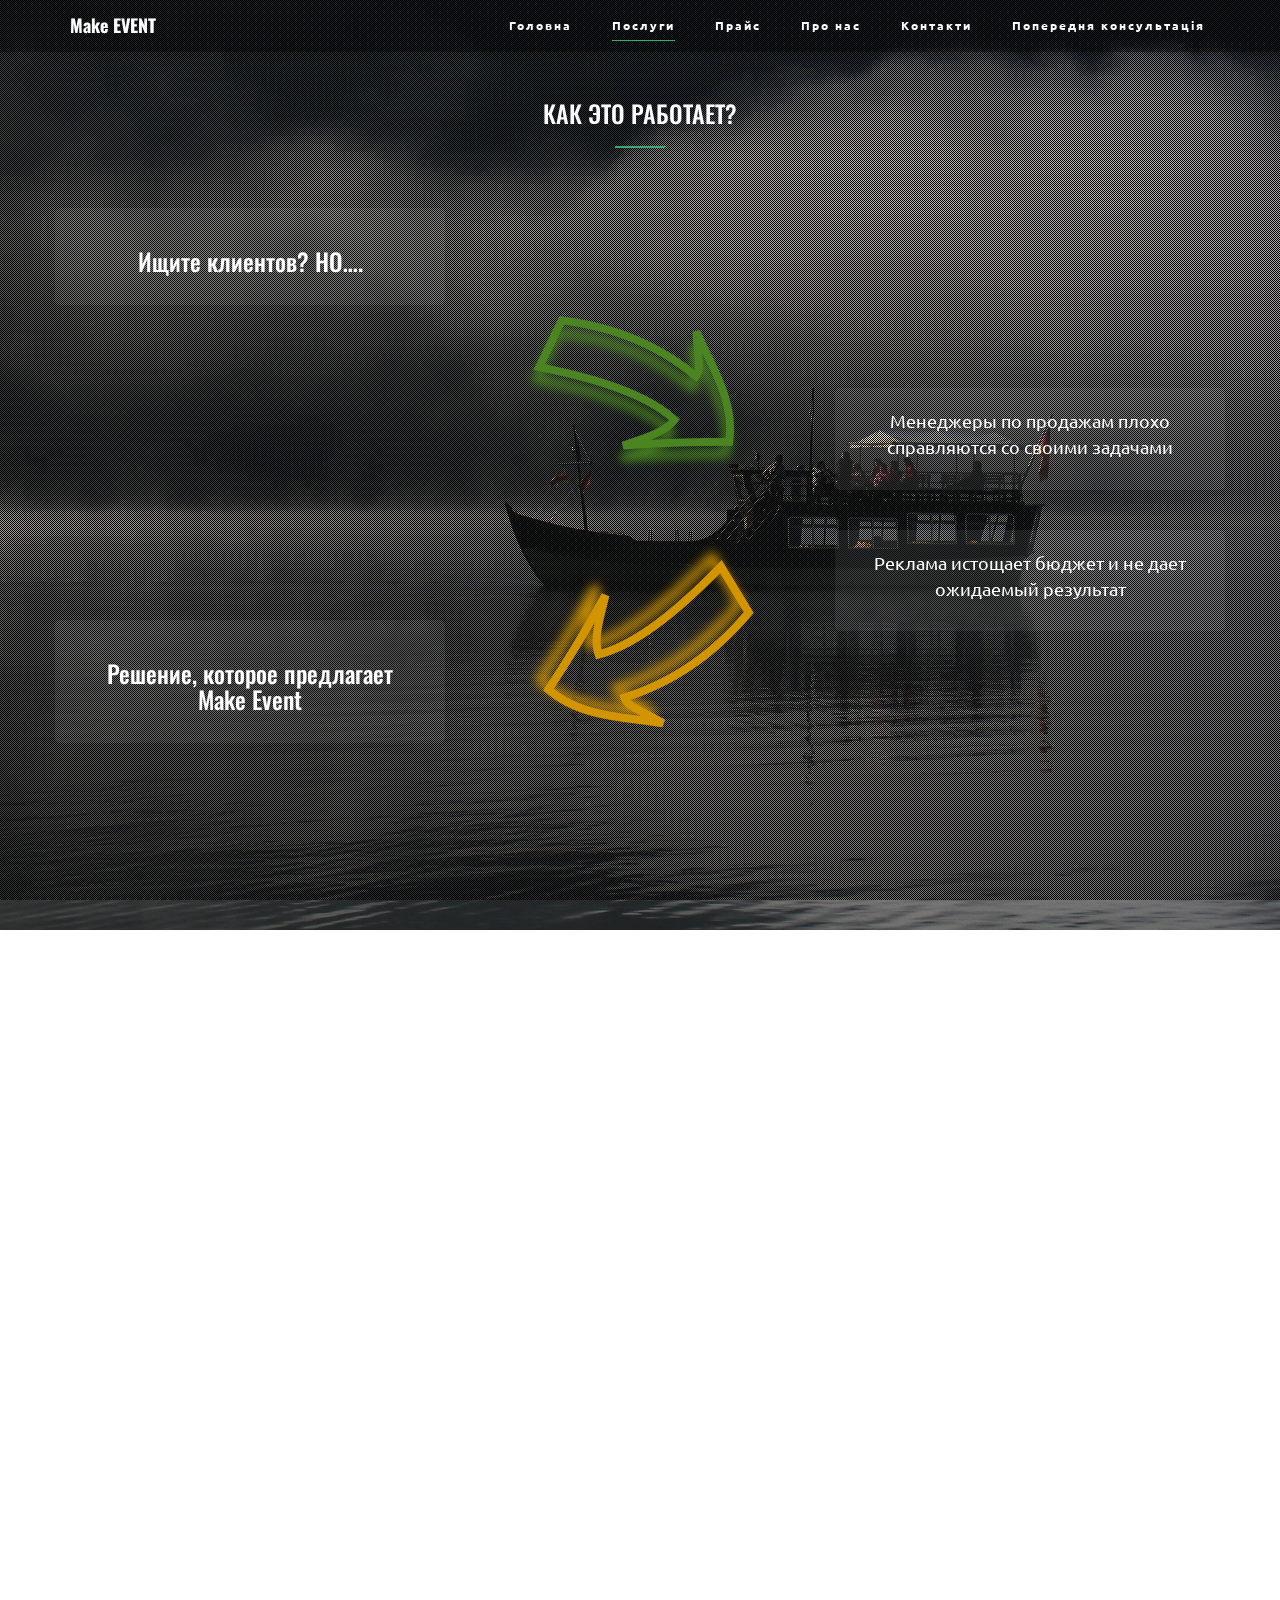
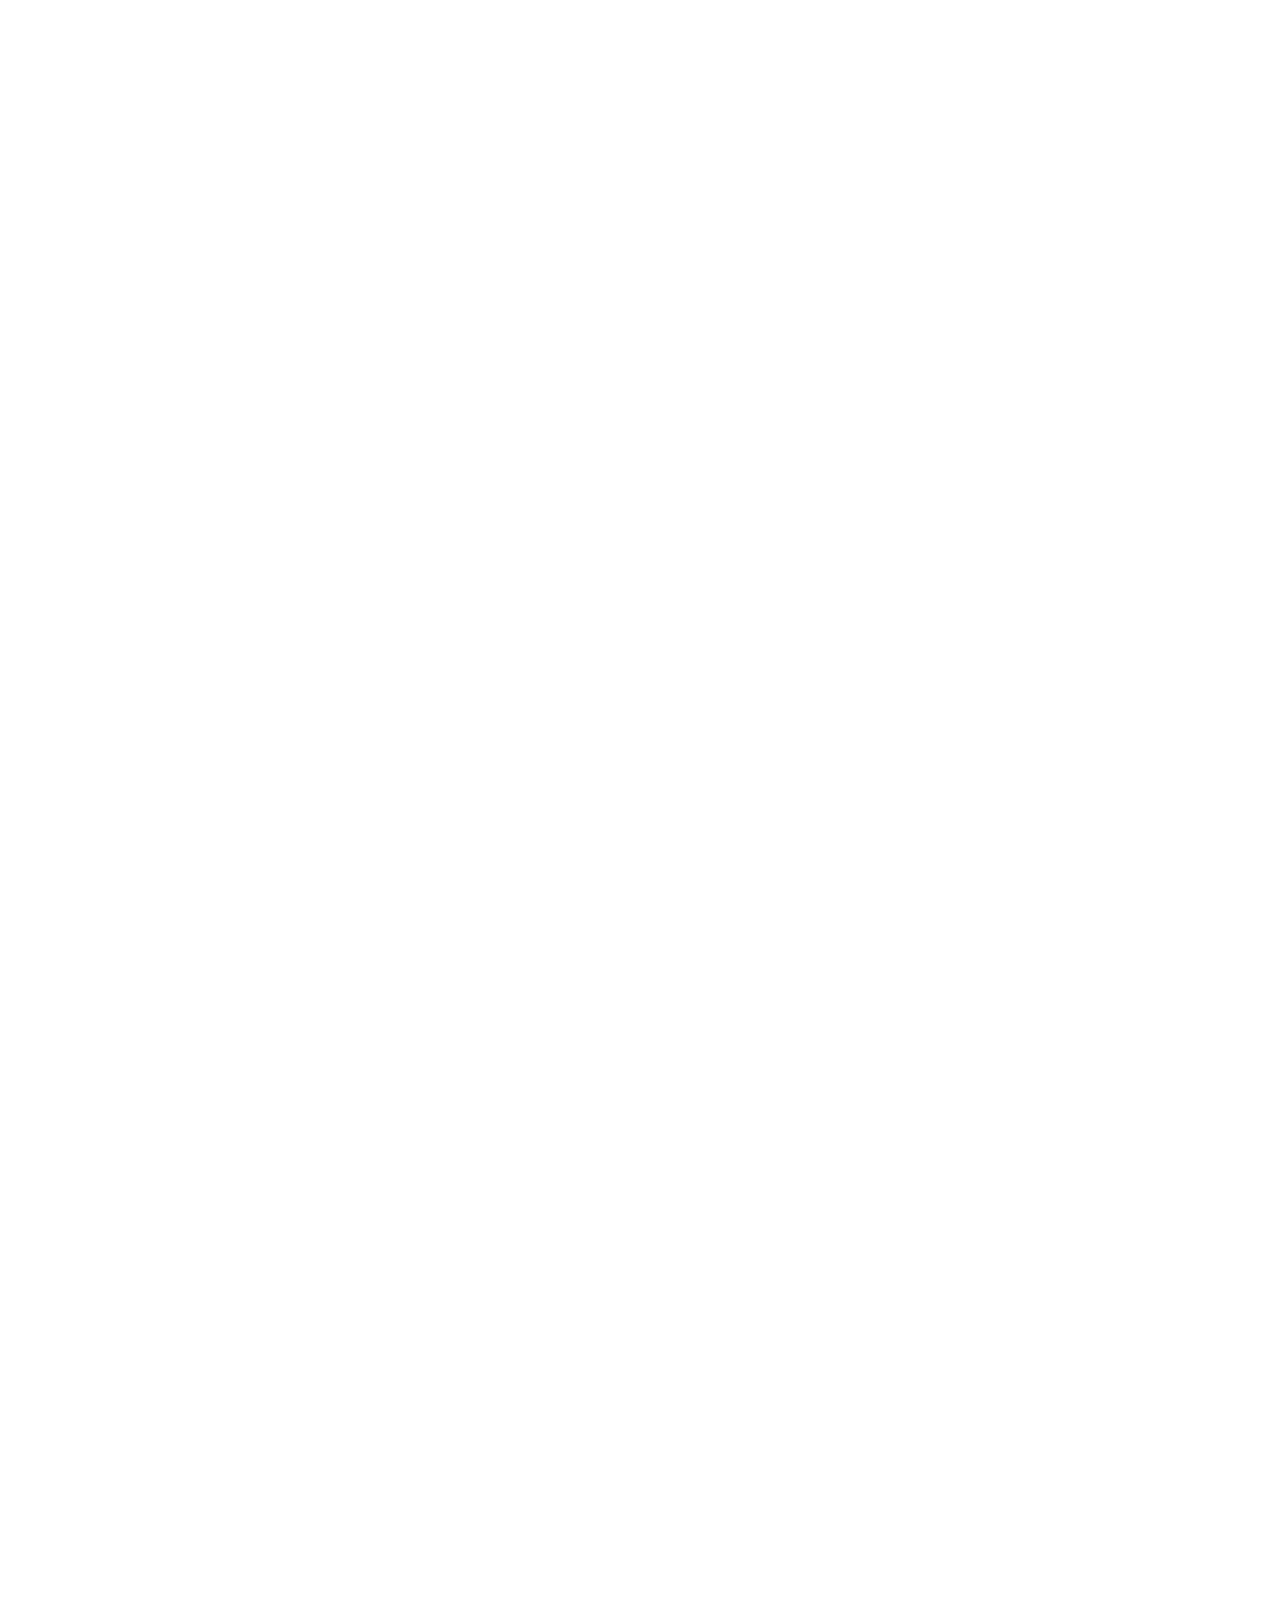
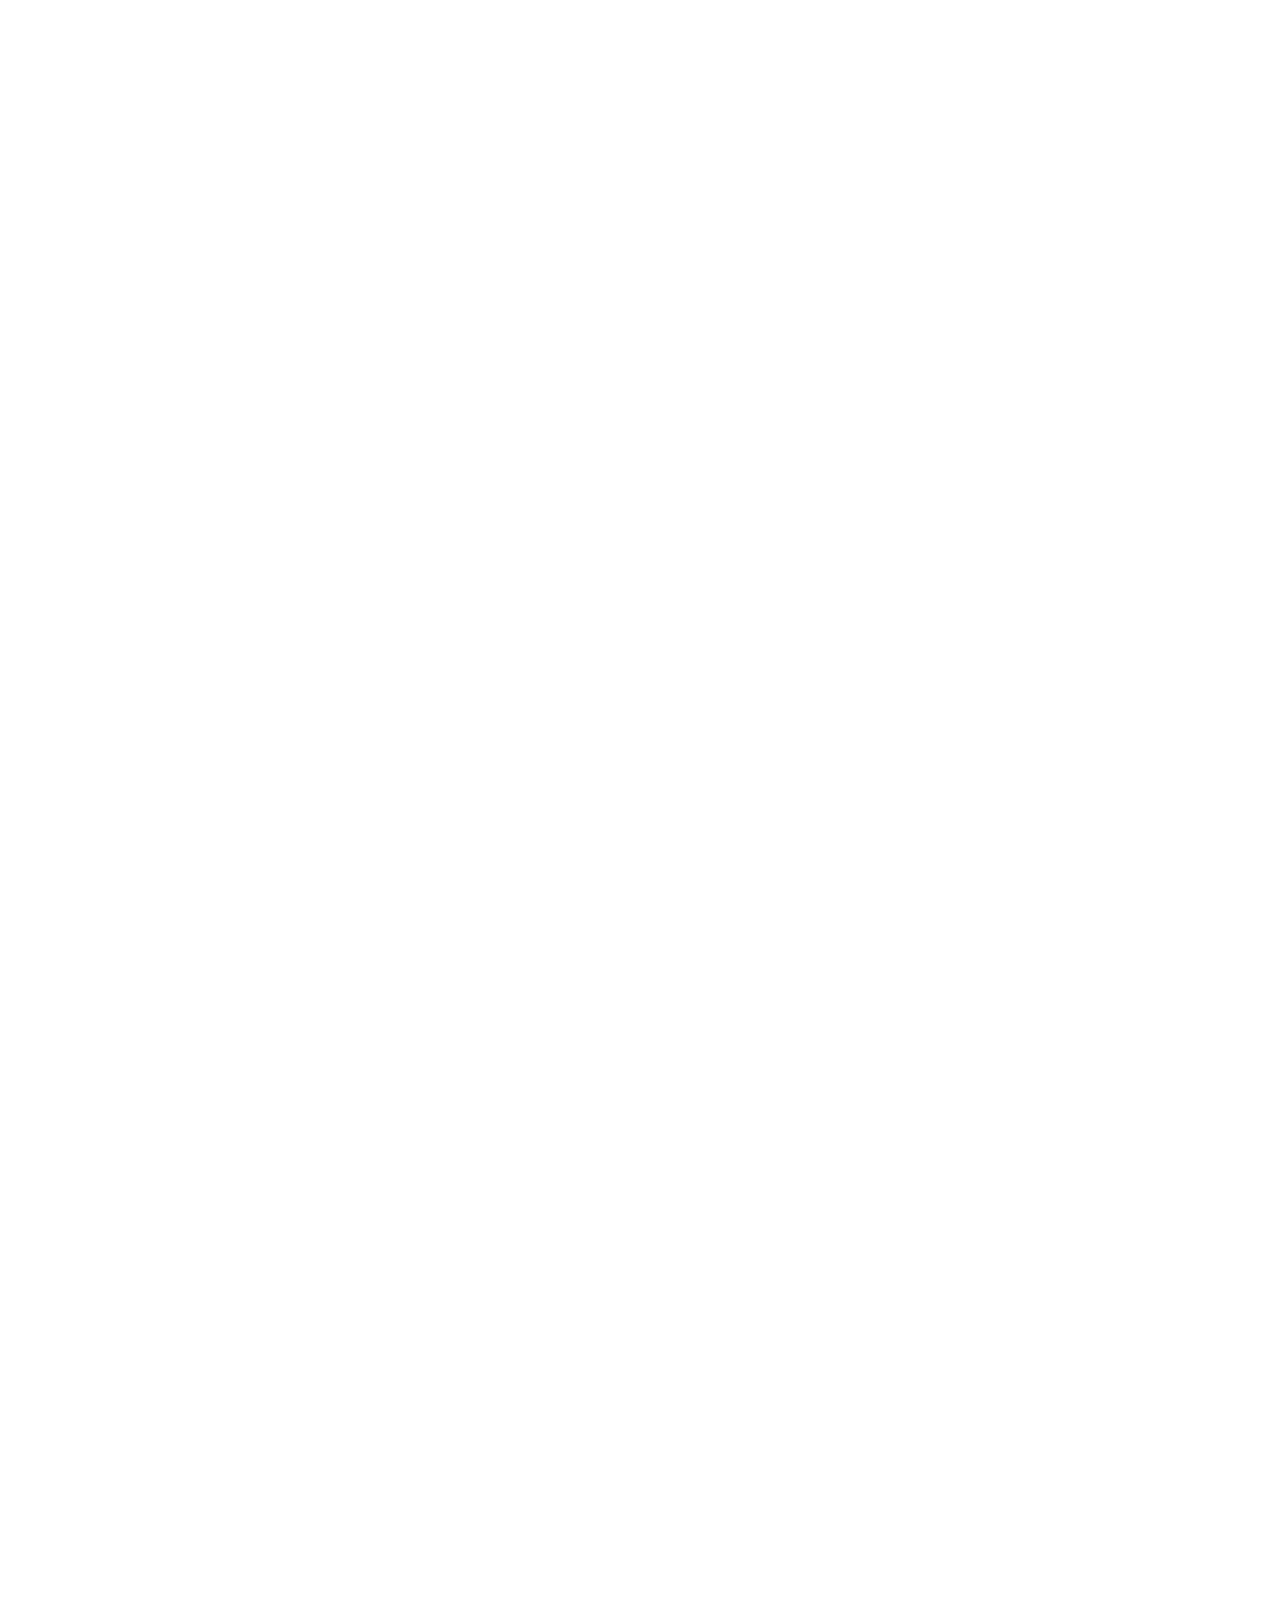
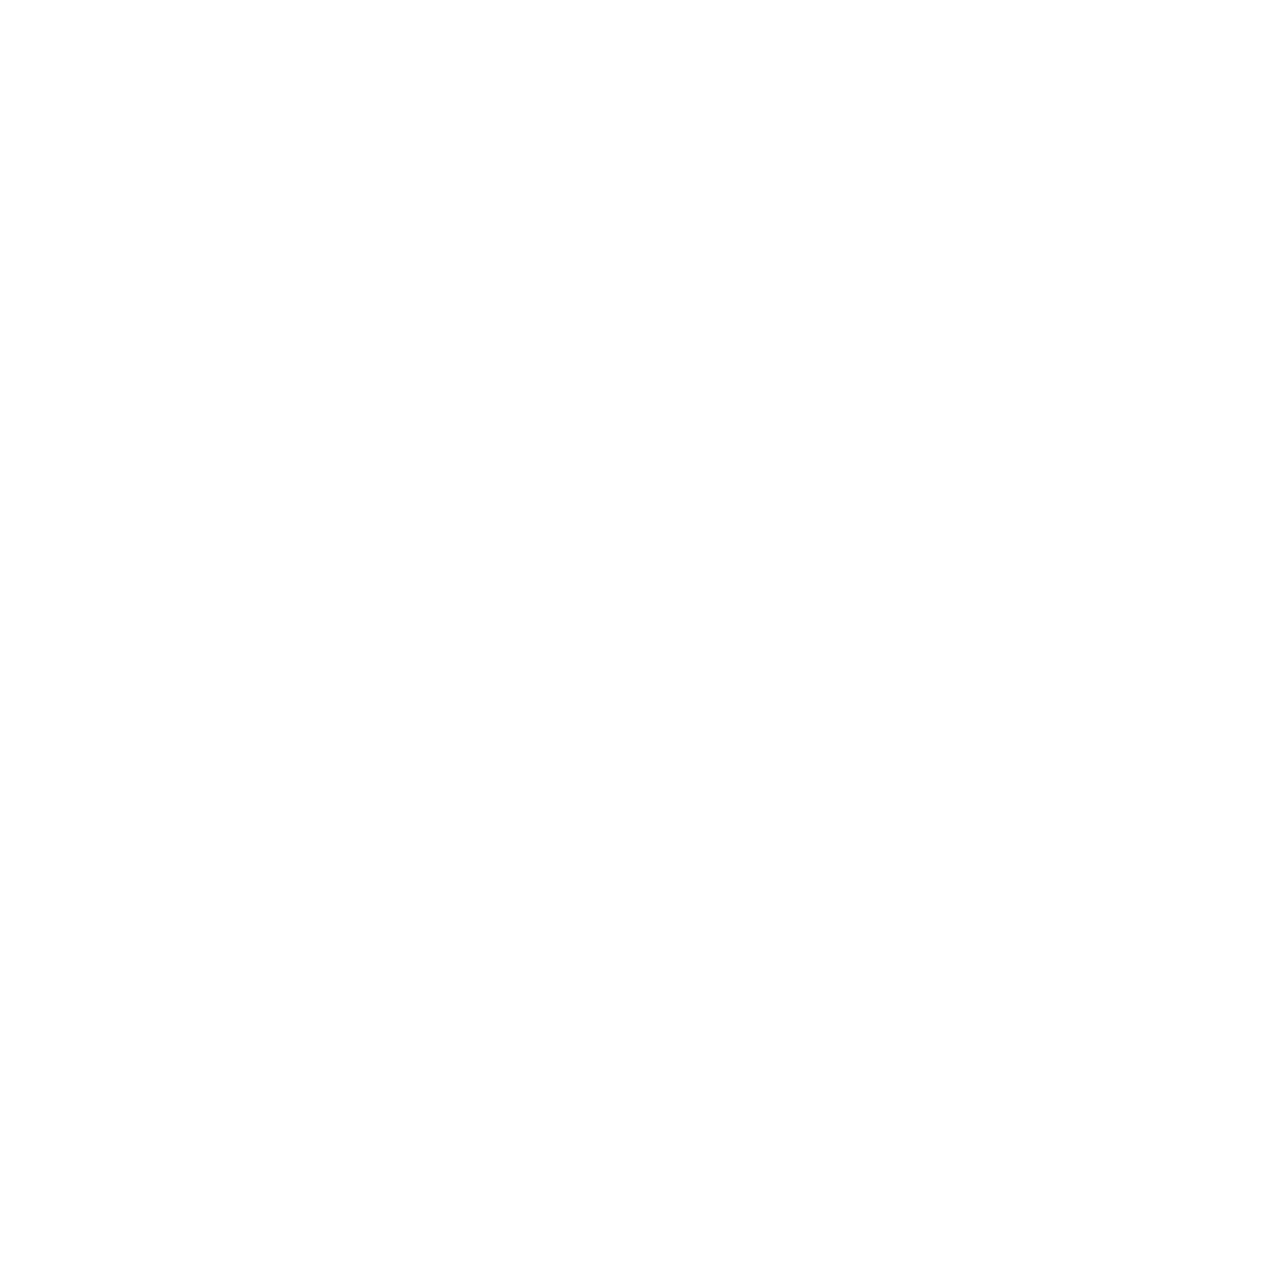
==== commit 0e650c7d: "shlak2 at Vasiliy" ====
--- a/index.html
+++ b/index.html
@@ -21,8 +21,7 @@
 <link href="assets/css/animations.min.css" rel="stylesheet" />
 <!-- CUSTOM CSS -->
 <link href="assets/css/style-green.css" rel="stylesheet" />
-<script src="https://code.jquery.com/jquery-3.3.1.slim.min.js" integrity="sha384-q8i/X+965DzO0rT7abK41JStQIAqVgRVzpbzo5smXKp4YfRvH+8abtTE1Pi6jizo" crossorigin="anonymous"></script>
-<script src="https://cdnjs.cloudflare.com/ajax/libs/popper.js/1.14.7/umd/popper.min.js" integrity="sha384-UO2eT0CpHqdSJQ6hJty5KVphtPhzWj9WO1clHTMGa3JDZwrnQq4sF86dIHNDz0W1" crossorigin="anonymous"></script>
+
 <!-- HTML5 Shiv and Respond.js for IE8 support of HTML5 elements and media queries -->
 <!-- WARNING: Respond.js doesn't work if you view the page via file:// -->
 <!--[if lt IE 9]>
@@ -50,12 +49,12 @@
 <ul class="nav navbar-nav navbar-right">
 <li><a href="#home">Головна</a></li>
 <li><a href="#services">Послуги</a></li>
-<li><a href="#advantages">Переваги</a></li>
-<li><a href="#how_it_works">Як це працює</a></li>
+<!-- <li><a href="#advantages">Переваги</a></li>
+<li><a href="#how_it_works">Як це працює</a></li> -->
 <li><a href="#pricing">Прайс</a></li>
-<li><a href="#about_us">Про нас</a></li>
+<li><a href="#about">Про нас</a></li>
 <li><a href="#contact">Контакти</a></li>
-<li><a href="#advice">Попередня консультація</a></li>
+<li><a href="#contact2">Попередня консультація</a></li>
 </ul>
 </div>
 
@@ -63,12 +62,12 @@
 </div>
 <!--MENU SECTION END-->
 <!--HOME SECTION START-->
-<div id="home" >
+<!-- <div id="home" >
 <div class="container">
+<div></div>
 <div class="row">
 <div class="col-sm-8 col-sm-offset-2 col-md-8 col-md-offset-2 col-lg-8 col-lg-offset-2 ">
 <div id="carousel-slider" data-ride="carousel" class="carousel slide  animate-in" data-anim-type="fade-in-up">
-
 <div class="carousel-inner">
 <div class="item active">
 
@@ -105,16 +104,16 @@
 
 
 </div>
-</div>
-<div class="row animate-in" data-anim-type="fade-in-up">
-<div class="col-sm-6 col-sm-offset-3 col-md-6 col-md-offset-3 col-lg-8 col-lg-offset-2 scroll-me">
+</div> -->
+<!-- <div class="row animate-in" data-anim-type="fade-in-up">
+<div class="col-sm-8 col-sm-offset-2 col-md-8 col-md-offset-2 col-lg-8 col-lg-offset-2 scroll-me"> -->
 
 
 <!-- <p >
 This line is fixed so you can write anything -->
 
-</p>
-<div class="social">
+<!-- </p> -->
+<!-- <div class="social">
 <a href="#" class="btn button-custom btn-custom-one" ><i class="fa fa-facebook "></i></a>
 <a href="#" class="btn button-custom btn-custom-one" ><i class="fa fa-twitter"></i></a>
 <a href="#" class="btn button-custom btn-custom-one" ><i class="fa fa-google-plus "></i></a>
@@ -122,93 +121,47 @@
 <a href="#" class="btn button-custom btn-custom-one" ><i class="fa fa-pinterest "></i></a>
 <a href="#" class="btn button-custom btn-custom-one" ><i class="fa fa-github "></i></a>
 </div>
-<a href="#services" class=" btn button-custom btn-custom-two">Пизда вам</a>
-</div>
-</div>
-</div>
-
-</div>
+<a href="#services" class=" btn button-custom btn-custom-two">Пизда вам</a> -->
+<!-- </div>
+</div>
+</div>
+
+</div> -->
 <!--HOME SECTION END-->
 <!--SERVICES SECTION START-->
 <section id="services" >
 <div class="container">
 <div class="row text-center header">
 <div class="col-xs-12 col-sm-12 col-md-12 col-lg-12 animate-in" data-anim-type="fade-in-up">
-<h3>Послуги</h3>
+<h3>Как это работает?</h3>
 <hr />
 </div>
 </div>
 <div class="row animate-in" data-anim-type="fade-in-up">
 <div class="col-xs-12 col-sm-4 col-md-4 col-lg-4">
-<div class="services-wrapper">
-<i class="ion-document"></i>
-<h3>Consectetur tellus nec</h3>
-Morbi mollis lectus et ipsum sollicitudin varius.
-Aliquam tempus ante placerat, consectetur tellus nec, porttitor nulla.
-</div>
-</div>
-<div class="col-xs-12 col-sm-4 col-md-4 col-lg-4">
-<div class="services-wrapper">
-<i class="ion-scissors"></i>
-<h3>Consectetur tellus nec</h3>
-Morbi mollis lectus et ipsum sollicitudin varius.
-Aliquam tempus ante placerat, consectetur tellus nec, porttitor nulla.
-</div>
-</div>
-<div class="col-xs-12 col-sm-4 col-md-4 col-lg-4">
-<div class="services-wrapper">
-<i class="ion-clipboard"></i>
-<h3>Consectetur tellus nec</h3>
-Morbi mollis lectus et ipsum sollicitudin varius.
-Aliquam tempus ante placerat, consectetur tellus nec, porttitor nulla.
-</div>
-</div>
-<div class="col-xs-12 col-sm-4 col-md-4 col-lg-4">
-<div class="services-wrapper">
-<i class="ion-calendar"></i>
-<h3>Consectetur tellus nec</h3>
-Morbi mollis lectus et ipsum sollicitudin varius.
-Aliquam tempus ante placerat, consectetur tellus nec, porttitor nulla.
-</div>
-</div>
-<div class="col-xs-12 col-sm-4 col-md-4 col-lg-4">
-<div class="services-wrapper">
-<i class="ion-erlenmeyer-flask"></i>
-<h3>Consectetur tellus nec</h3>
-Morbi mollis lectus et ipsum sollicitudin varius.
-Aliquam tempus ante placerat, consectetur tellus nec, porttitor nulla.
-</div>
-</div>
-<div class="col-xs-12 col-sm-4 col-md-4 col-lg-4">
-<div class="services-wrapper">
-<i class="ion-monitor"></i>
-<h3>Consectetur tellus nec</h3>
-Morbi mollis lectus et ipsum sollicitudin varius.
-Aliquam tempus ante placerat, consectetur tellus nec, porttitor nulla.
-</div>
-</div>
-<div class="col-xs-12 col-sm-4 col-md-4 col-lg-4">
-<div class="services-wrapper">
-<i class="ion-pinpoint"></i>
-<h3>Consectetur tellus nec</h3>
-Morbi mollis lectus et ipsum sollicitudin varius.
-Aliquam tempus ante placerat, consectetur tellus nec, porttitor nulla.
-</div>
-</div>
-<div class="col-xs-12 col-sm-4 col-md-4 col-lg-4">
-<div class="services-wrapper">
-<i class="ion-tshirt-outline"></i>
-<h3>Consectetur tellus nec</h3>
-Morbi mollis lectus et ipsum sollicitudin varius.
-Aliquam tempus ante placerat, consectetur tellus nec, porttitor nulla.
-</div>
-</div>
-<div class="col-xs-12 col-sm-4 col-md-4 col-lg-4">
-<div class="services-wrapper">
-<i class="ion-speedometer"></i>
-<h3>Consectetur tellus nec</h3>
-Morbi mollis lectus et ipsum sollicitudin varius.
-Aliquam tempus ante placerat, consectetur tellus nec, porttitor nulla.
+<div class="services-wrapper-1">
+<h3>Ищите клиентов? НО….</h3>
+</div>
+</div>
+<div class="col-xs-12 col-sm-4 col-md-4 col-lg-4">
+<img class="green-arrow" src="assets/img/Green-arrow.png" alt="green arrow">
+</div>
+<div class="col-xs-12 col-sm-4 col-md-4 col-lg-4">
+<div class="services-wrapper-2">
+<p class="bad-sales" style="font-size: 18px">Менеджеры по продажам плохо справляются со своими задачами</p>
+</div>
+</div>
+<div class="col-xs-12 col-sm-4 col-md-4 col-lg-4">
+<div class="services-wrapper-4">
+<h3>Решение, которое предлагает <br><span>Make Event</span></h3>
+</div>
+</div>
+<div class="col-xs-12 col-sm-4 col-md-4 col-lg-4">
+    <img src="assets/img/Yellow-arrow.png" alt="Yellow arrow">
+</div>
+<div class="col-xs-12 col-sm-4 col-md-4 col-lg-4">
+<div class="services-wrapper-3">
+<p style="font-size: 18px">Реклама истощает бюджет и не дает ожидаемый результат</p>
 </div>
 </div>
 </div>
@@ -491,10 +444,10 @@
 </div>
 <div class="row animate-in" data-anim-type="fade-in-up">
 
-<div class="col-xs-12 col-sm-3 col-md-3 col-lg-3">
+<div class="col-xs-12 col-sm-12 col-md-12 col-lg-12">
 <div class="team-wrapper">
-<div class="team-inner" style="background-image: url('assets/img/team/1.jpg')" >
-<a href="#" target="_blank" > <i class="fa fa-twitter" ></i></a>
+<!-- <div class="team-inner" style="background-image: url('assets/img/team/1.jpg')" > -->
+<!-- <a href="#" target="_blank" > <i class="fa fa-twitter" ></i></a> -->
 </div>
 <div class="description">
 <h3> Leomarid Jona</h3>
@@ -506,405 +459,127 @@
 </div>
 </div>
 </div>
-<div class="col-xs-12 col-sm-3 col-md-3 col-lg-3">
-<div class="team-wrapper">
-<div class="team-inner" style="background-image: url('assets/img/team/2.jpg')" >
-<a href="#" target="_blank" > <i class="fa fa-twitter" ></i></a>
-</div>
-<div class="description">
-<h3> Leomarid Jona</h3>
-<h5> <strong> Developer & Designer </strong></h5>
-<p>
-Pellentesque elementum dapibus convallis.
-Vivamus eget finibus massa.
-</p>
-</div>
-</div>
-</div>
-<div class="col-xs-12 col-sm-3 col-md-3 col-lg-3">
-<div class="team-wrapper">
-<div class="team-inner" style="background-image: url('assets/img/team/3.jpg')" >
-<a href="#" target="_blank" > <i class="fa fa-twitter" ></i></a>
-</div>
-<div class="description">
-<h3> Leomarid Jona</h3>
-<h5> <strong> Developer & Designer </strong></h5>
-<p>
-Pellentesque elementum dapibus convallis.
-Vivamus eget finibus massa.
-</p>
-</div>
-</div>
-</div>
-<div class="col-xs-12 col-sm-3 col-md-3 col-lg-3">
-<div class="team-wrapper">
-<div class="team-inner" style="background-image: url('assets/img/team/4.jpg')" >
-<a href="#" target="_blank" > <i class="fa fa-twitter" ></i></a>
-</div>
-<div class="description">
-<h3> Leomarid Jona</h3>
-<h5> <strong> Developer & Designer </strong></h5>
-<p>
-Pellentesque elementum dapibus convallis.
-Vivamus eget finibus massa.
-</p>
-</div>
-</div>
-</div>
 </div>
 </div>
 </section>
-<!--PRICING SECTION END-->
-<!--PRICING SECTION START-->
-<section id="pricing" >
-<div class="container">
-<div class="row text-center header animate-in" data-anim-type="fade-in-up">
-<div class="col-xs-12 col-sm-12 col-md-12 col-lg-12">
-<h3>Team Members </h3>
-<hr />
-</div>
-</div>
-<div class="row animate-in" data-anim-type="fade-in-up">
-
-<div class="col-xs-12 col-sm-3 col-md-3 col-lg-3">
-<div class="team-wrapper">
-<div class="team-inner" style="background-image: url('assets/img/team/1.jpg')" >
-<a href="#" target="_blank" > <i class="fa fa-twitter" ></i></a>
-</div>
-<div class="description">
-<h3> Leomarid Jona</h3>
-<h5> <strong> Developer & Designer </strong></h5>
-<p>
-Pellentesque elementum dapibus convallis.
-Vivamus eget finibus massa.
-</p>
-</div>
-</div>
-</div>
-<div class="col-xs-12 col-sm-3 col-md-3 col-lg-3">
-<div class="team-wrapper">
-<div class="team-inner" style="background-image: url('assets/img/team/2.jpg')" >
-<a href="#" target="_blank" > <i class="fa fa-twitter" ></i></a>
-</div>
-<div class="description">
-<h3> Leomarid Jona</h3>
-<h5> <strong> Developer & Designer </strong></h5>
-<p>
-Pellentesque elementum dapibus convallis.
-Vivamus eget finibus massa.
-</p>
-</div>
-</div>
-</div>
-<div class="col-xs-12 col-sm-3 col-md-3 col-lg-3">
-<div class="team-wrapper">
-<div class="team-inner" style="background-image: url('assets/img/team/3.jpg')" >
-<a href="#" target="_blank" > <i class="fa fa-twitter" ></i></a>
-</div>
-<div class="description">
-<h3> Leomarid Jona</h3>
-<h5> <strong> Developer & Designer </strong></h5>
-<p>
-Pellentesque elementum dapibus convallis.
-Vivamus eget finibus massa.
-</p>
-</div>
-</div>
-</div>
-<div class="col-xs-12 col-sm-3 col-md-3 col-lg-3">
-<div class="team-wrapper">
-<div class="team-inner" style="background-image: url('assets/img/team/4.jpg')" >
-<a href="#" target="_blank" > <i class="fa fa-twitter" ></i></a>
-</div>
-<div class="description">
-<h3> Leomarid Jona</h3>
-<h5> <strong> Developer & Designer </strong></h5>
-<p>
-Pellentesque elementum dapibus convallis.
-Vivamus eget finibus massa.
-</p>
-</div>
-</div>
-</div>
-</div>
-</div>
+
+<section id="about" >
+    <div class="container">
+    <div class="row text-center header animate-in" data-anim-type="fade-in-up">
+    <div class="col-xs-12 col-sm-12 col-md-12 col-lg-12">
+    
+    <h3>Про нас</h3>
+    <hr />
+    
+    </div>
+    </div>
+    
+    <div class="row animate-in" data-anim-type="fade-in-up">
+    <div class="col-xs-12 col-sm-12 col-md-12 col-lg-12">
+    <div class="about-wrapper">
+    <!-- <h3>Контакти</h3> -->
+    <p>
+        MakeEvent - це молода команда, кожен з учасників якої має досвід роботи в сфері організації та проведення різнопланових заходів від виставок до навчальних заходів з елементами гейміфікації - повного занурення в досліджуване питання, для вдосконалення практичних навичок.
+        В процесі роботи, ми звернули увагу на те, що навчальні заходи стають найкращими майданчиками для просування товарів та послуг в B2 сегменті, але на жаль, правильно створюють подібні заходи не всі, що суттєво позначається на очікуваному ефекті. Проаналізувавши помилки більшості замовників, ми окреслили найвагоміші з них:
+      </p>
+      <ul>
+        <li>Відсутність збалансовано-деталізованої та правильно структурованої програми, з урахуванням актуальних тем</li>
+        <li>Неправильна оцінка інтересу цільової аудиторії до окреслених у програмі питань</li>
+        <li>Відсутність розуміння власної цільової аудиторії</li>
+        <li>Спроба скоротити довжину торкань з цільовою аудиторією у воронці продажів</li>
+        <li>Невірний вибір стратегії просування заходу</li>
+        <li>Організація дешевого заходу де економія з`являється за рахунок комфорту учасників</li>
+        <li>Відсутність структурованої доповіді і небажання розкривати професійні інструменти роботи під час заходу</li>
+      </ul>
+      <p>MakeEvent пропонує допомогу в закріпленні позицій підприємства та підвищення присутності компанії на ринку. А також просування власних товарів та послуг, із залученням клієнтів через новий канал збуту.</p>
+      <p class="about-title">Працюючи з нашою компанією ви отримаєте:</p>
+      <ul>
+        <li>Чітку та професійну організацію заходу</li>
+        <li>Закріплення позиції та підвищення присутності компанії на ринку</li>
+        <li>Можливість просування власних товарів та послуг</li>
+        <li>Можливість залучення нових клієнтів</li>
+        <li>Підбір доповідача відповідно за запиту замовника (його ЦА)</li>
+        <li>Чітке дотримання регламентів та досягнення поставлених цілей</li>
+        <li>Клієнтоорієнтований підхід</li>
+        <li>Гнучку цінову політику</li>
+      </ul>
+    </div>
+    
+    </div>
+    
+    
+    </div>
+    
+    
+    </div>
 </section>
-<!--PRICING SECTION END-->
-
-<!--ADVICE SECTION START-->
-<section id="advice" >
-<div class="container">
-<div class="row text-center header animate-in" data-anim-type="fade-in-up">
-<div class="col-xs-12 col-sm-12 col-md-12 col-lg-12">
-
-<h3>Grid Overview </h3>
-<hr />
-
-</div>
-</div>
-<div class="row pad-bottom animate-in" data-anim-type="fade-in-up">
-
-<div class="col-xs-12 col-sm-3 col-md-3 col-lg-3">
-<h2>1/4 Section</h2>
-<p>
-Morbi mollis lectus et ipsum sollicitudin varius.
-Aliquam tempus ante placerat,
-consectetur tellus nec, porttitor nulla.
-</p>
-
-</div>
-<div class="col-xs-12 col-sm-3 col-md-3 col-lg-3">
-<h2>1/4 Section</h2>
-<p>
-Morbi mollis lectus et ipsum sollicitudin varius.
-Aliquam tempus ante placerat,
-consectetur tellus nec, porttitor nulla.
-</p>
-
-</div>
-<div class="col-xs-12 col-sm-3 col-md-3 col-lg-3">
-<h2>1/4 Section</h2>
-<p>
-Morbi mollis lectus et ipsum sollicitudin varius.
-Aliquam tempus ante placerat,
-consectetur tellus nec, porttitor nulla.
-</p>
-
-</div>
-<div class="col-xs-12 col-sm-3 col-md-3 col-lg-3">
-<h2>1/4 Section</h2>
-<p>
-Morbi mollis lectus et ipsum sollicitudin varius.
-Aliquam tempus ante placerat,
-consectetur tellus nec, porttitor nulla.
-</p>
-
-</div>
-</div>
-<div class="row pad-bottom animate-in" data-anim-type="fade-in-up">
-
-<div class="col-xs-12 col-sm-4 col-md-4 col-lg-4">
-<h2>1/3 Section</h2>
-<p>
-Morbi mollis lectus et ipsum sollicitudin varius.
-Aliquam tempus ante placerat,
-consectetur tellus nec, porttitor nulla.
-</p>
-
-</div>
-<div class="col-xs-12 col-sm-4 col-md-4 col-lg-4">
-<h2>1/3 Section</h2>
-<p>
-Morbi mollis lectus et ipsum sollicitudin varius.
-Aliquam tempus ante placerat,
-consectetur tellus nec, porttitor nulla.
-</p>
-
-</div>
-<div class="col-xs-12 col-sm-4 col-md-4 col-lg-4">
-<h2>1/3 Section</h2>
-<p>
-Morbi mollis lectus et ipsum sollicitudin varius.
-Aliquam tempus ante placerat,
-consectetur tellus nec, porttitor nulla.
-</p>
-
-</div>
-
-</div>
-<div class="row pad-bottom animate-in" data-anim-type="fade-in-up">
-
-<div class="col-xs-12 col-sm-6 col-md-6 col-lg-6">
-<h2>1/2 Section</h2>
-<p>
-Morbi mollis lectus et ipsum sollicitudin varius.
-Aliquam tempus ante placerat,
-consectetur tellus nec, porttitor nulla.
-</p>
-
-</div>
-<div class="col-xs-12 col-sm-6 col-md-6 col-lg-6">
-<h2>1/2 Section</h2>
-<p>
-Morbi mollis lectus et ipsum sollicitudin varius.
-Aliquam tempus ante placerat,
-consectetur tellus nec, porttitor nulla.
-</p>
-
-</div>
-
-
-</div>
-<div class="row animate-in" data-anim-type="fade-in-up">
-
-<div class="col-xs-12 col-sm-12 col-md-12 col-lg-12">
-<h2>Full Section</h2>
-<p>
-Morbi mollis lectus et ipsum sollicitudin varius.
-Aliquam tempus ante placerat,
-consectetur tellus nec, porttitor nulla.
-</p>
-
-</div>
-
-
-
-</div>
-</div>
-</section>
+
+<section id="contact2" >
+  <div class="container">
+  <div class="row text-center header animate-in" data-anim-type="fade-in-up">
+  <div class="col-xs-12 col-sm-12 col-md-12 col-lg-12">
+  
+    <div class="container">
+  
+      <div class="row">
+        <div class="col-xs-6 col-sm-6 col-sm-offset-3 col-md-6 col-md-offset-3 col-lg-6 col-lg-offset-3">
+          <div class="contact2-wrapper">
+          <form action="mail.php" method="POST">
+            <legend>Отримати попередню консультацію</legend>
+  
+            <div class="form-group">
+              <!-- <label for="">Введите ваше имя</label> -->
+              <input type="text" class="form-control" id="" name="user_name" placeholder="Імя">
+            </div>
+          
+            <div class="form-group">
+              <!-- <label for="">Введите номер телефона</label> -->
+              <input type="text" class="form-control" id="" name="user_phone" placeholder="Телефон">
+            </div>
+          
+            <div class="form-group">
+              <!-- <label for="">Введите email</label> -->
+              <input type="text" class="form-control" id="" name="user_email" placeholder="Електронна адреса">
+            </div>
+          
+            <button type="submit" class="btn btn-primary">Відправити</button>
+          </form>
+          </div>
+        </div><!-- .col-sm-4 -->
+      </div> <!-- .row -->
+  
+    </div><!-- /.container -->
+  </div>
+  
+  
+  </div>
+  
+  
+  </div>
+  </section>
 <!--ADVICE SECTION END-->
 <!--CONTACT SECTION START-->
-<section id="contact" >
-<div class="container">
-<div class="row text-center header animate-in" data-anim-type="fade-in-up">
-<div class="col-xs-12 col-sm-12 col-md-12 col-lg-12">
-
-<h3>Contact Details </h3>
-<hr />
-
-</div>
-</div>
-
-<div class="row animate-in" data-anim-type="fade-in-up">
-
-<div class="col-xs-12 col-sm-4 col-md-4 col-lg-4">
-<div class="contact-wrapper">
-<h3>We Are Social</h3>
-<p>
-Aliquam tempus ante placerat,
-consectetur tellus nec, porttitor nulla.
-</p>
-<div class="social-below">
-<a href="#" class="btn button-custom btn-custom-two" > Facebook</a>
-<a href="#" class="btn button-custom btn-custom-two" > Twitter</a>
-<a href="#" class="btn button-custom btn-custom-two" > Google +</a>
-</div>
-</div>
-
-</div>
-<div class="col-xs-12 col-sm-4 col-md-4 col-lg-4">
-<div class="contact-wrapper">
-<h3>Quick Contact</h3>
-<h4><strong>Email : </strong> info@yuordomain.com </h4>
-<h4><strong>Call : </strong> +09-88-99-77-55 </h4>
-<h4><strong>Skype : </strong> Yujhaeu78 </h4>
-</div>
-
-</div>
-<div class="col-xs-12 col-sm-4 col-md-4 col-lg-4">
-<div class="contact-wrapper">
-<h3>Address : </h3>
-<h4>230/45 , New way Lane , </h4>
-<h4>United States</h4>
-<div class="footer-div" >
-&copy; 2015 YourDomain | <a href="http://www.designbootstrap.com/" target="_blank" >by DesignBootstrp</a>
-</div>
-</div>
-
-</div>
-
-</div>
-
-
-</div>
-</section>
 <!--CONTACT SECTION END-->
 <!--CONTACT SECTION START-->
-<iframe
-id="JotFormIFrame-92285884815370"
-title="Lime Theme Contact Us Form"
-onload="window.parent.scrollTo(0,0)"
-allowtransparency="true"
-allowfullscreen="true"
-allow="geolocation; microphone; camera"
-src="https://form.jotformeu.com/92285884815370"
-frameborder="0"
-style="width: 1px;
-min-width: 100%;
-height:539px;
-border:none;"
-scrolling="no"
->
-</iframe>
-<script type="text/javascript">
-var ifr = document.getElementById("JotFormIFrame-92285884815370");
-if(window.location.href && window.location.href.indexOf("?") > -1) {
-  var get = window.location.href.substr(window.location.href.indexOf("?") + 1);
-  if(ifr && get.length > 0) {
-    var src = ifr.src;
-    src = src.indexOf("?") > -1 ? src + "&" + get : src  + "?" + get;
-    ifr.src = src;
-  }
-}
-window.handleIFrameMessage = function(e) {
-  if (typeof e.data === 'object') { return; }
-  var args = e.data.split(":");
-  if (args.length > 2) { iframe = document.getElementById("JotFormIFrame-" + args[(args.length - 1)]); } else { iframe = document.getElementById("JotFormIFrame"); }
-  if (!iframe) { return; }
-  switch (args[0]) {
-    case "scrollIntoView":
-      iframe.scrollIntoView();
-      break;
-    case "setHeight":
-      iframe.style.height = args[1] + "px";
-      break;
-    case "collapseErrorPage":
-      if (iframe.clientHeight > window.innerHeight) {
-        iframe.style.height = window.innerHeight + "px";
-      }
-      break;
-    case "reloadPage":
-      window.location.reload();
-      break;
-    case "loadScript":
-      var src = args[1];
-      if (args.length > 3) {
-          src = args[1] + ':' + args[2];
-      }
-      var script = document.createElement('script');
-      script.src = src;
-      script.type = 'text/javascript';
-      document.body.appendChild(script);
-      break;
-    case "exitFullscreen":
-      if      (window.document.exitFullscreen)        window.document.exitFullscreen();
-      else if (window.document.mozCancelFullScreen)   window.document.mozCancelFullScreen();
-      else if (window.document.mozCancelFullscreen)   window.document.mozCancelFullScreen();
-      else if (window.document.webkitExitFullscreen)  window.document.webkitExitFullscreen();
-      else if (window.document.msExitFullscreen)      window.document.msExitFullscreen();
-      break;
-  }
-  var isJotForm = (e.origin.indexOf("jotform") > -1) ? true : false;
-  if(isJotForm && "contentWindow" in iframe && "postMessage" in iframe.contentWindow) {
-    var urls = {"docurl":encodeURIComponent(document.URL),"referrer":encodeURIComponent(document.referrer)};
-    iframe.contentWindow.postMessage(JSON.stringify({"type":"urls","value":urls}), "*");
-  }
-};
-if (window.addEventListener) {
-  window.addEventListener("message", handleIFrameMessage, false);
-} else if (window.attachEvent) {
-  window.attachEvent("onmessage", handleIFrameMessage);
-}
-</script>
 
 <section id="contact" >
   <div class="container">
   <div class="row text-center header animate-in" data-anim-type="fade-in-up">
   <div class="col-xs-12 col-sm-12 col-md-12 col-lg-12">
   
-  <h3>Contact Details </h3>
+  <h3>Контакти</h3>
   <hr />
   
   </div>
   </div>
   
   <div class="row animate-in" data-anim-type="fade-in-up">
-  <div class="col-xs-12 col-sm-4 col-md-4 col-lg-4">
+  <div class="col-xs-12 col-sm-12 col-md-12 col-lg-12">
   <div class="contact-wrapper">
-  <h3>Quick Contact</h3>
-  <h4><strong>Email : </strong> info@yuordomain.com </h4>
-  <h4><strong>Call : </strong> +09-88-99-77-55 </h4>
-  <h4><strong>Skype : </strong> Yujhaeu78 </h4>
+  <!-- <h3>Контакти</h3> -->
+  <h4><strong>Email : </strong> info@makeevent.agency </h4>
+  <h4><strong>Телефон : </strong> +09-88-99-77-55 </h4>
+  <h4><strong>Viber, Telegram, WhatsApp</strong></h4>
   </div>
   
   </div>
@@ -917,6 +592,7 @@
   </section>
 <!--CONTACT SECTION END-->
 <!--CONTACT SECTION START-->
+<<<<<<< HEAD
 <section id="contact" >
 <div class="container">
 <div class="row text-center header animate-in" data-anim-type="fade-in-up">
@@ -947,15 +623,9 @@
     </div>
   </form>
 </div>
-
-</div>
-
-
-</div>
-
-
-</div>
-</section>
+=======
+>>>>>>> 42f70d85c05a4703fde12f8bc1ed85b619b9bd62
+
 <!--CONTACT SECTION END-->
 <!-- JAVASCRIPT FILES PLACED AT THE BOTTOM TO REDUCE THE LOADING TIME -->
 <!-- CORE JQUERY -->
@@ -975,6 +645,9 @@
 <script src="assets/js/animations.min.js"></script>
 <!-- CUSTOM SCRIPTS -->
 <script src="assets/js/custom.js"></script>
+<script src="assets/jslibs/jquery.v3.3.1.min.js"></script>
+<script src="assets/jslibs/aos.min.js"></script>
+<script src="assets/js/main.min.js?e7f0e87e4d"></script>
 </body>
 
 </html>
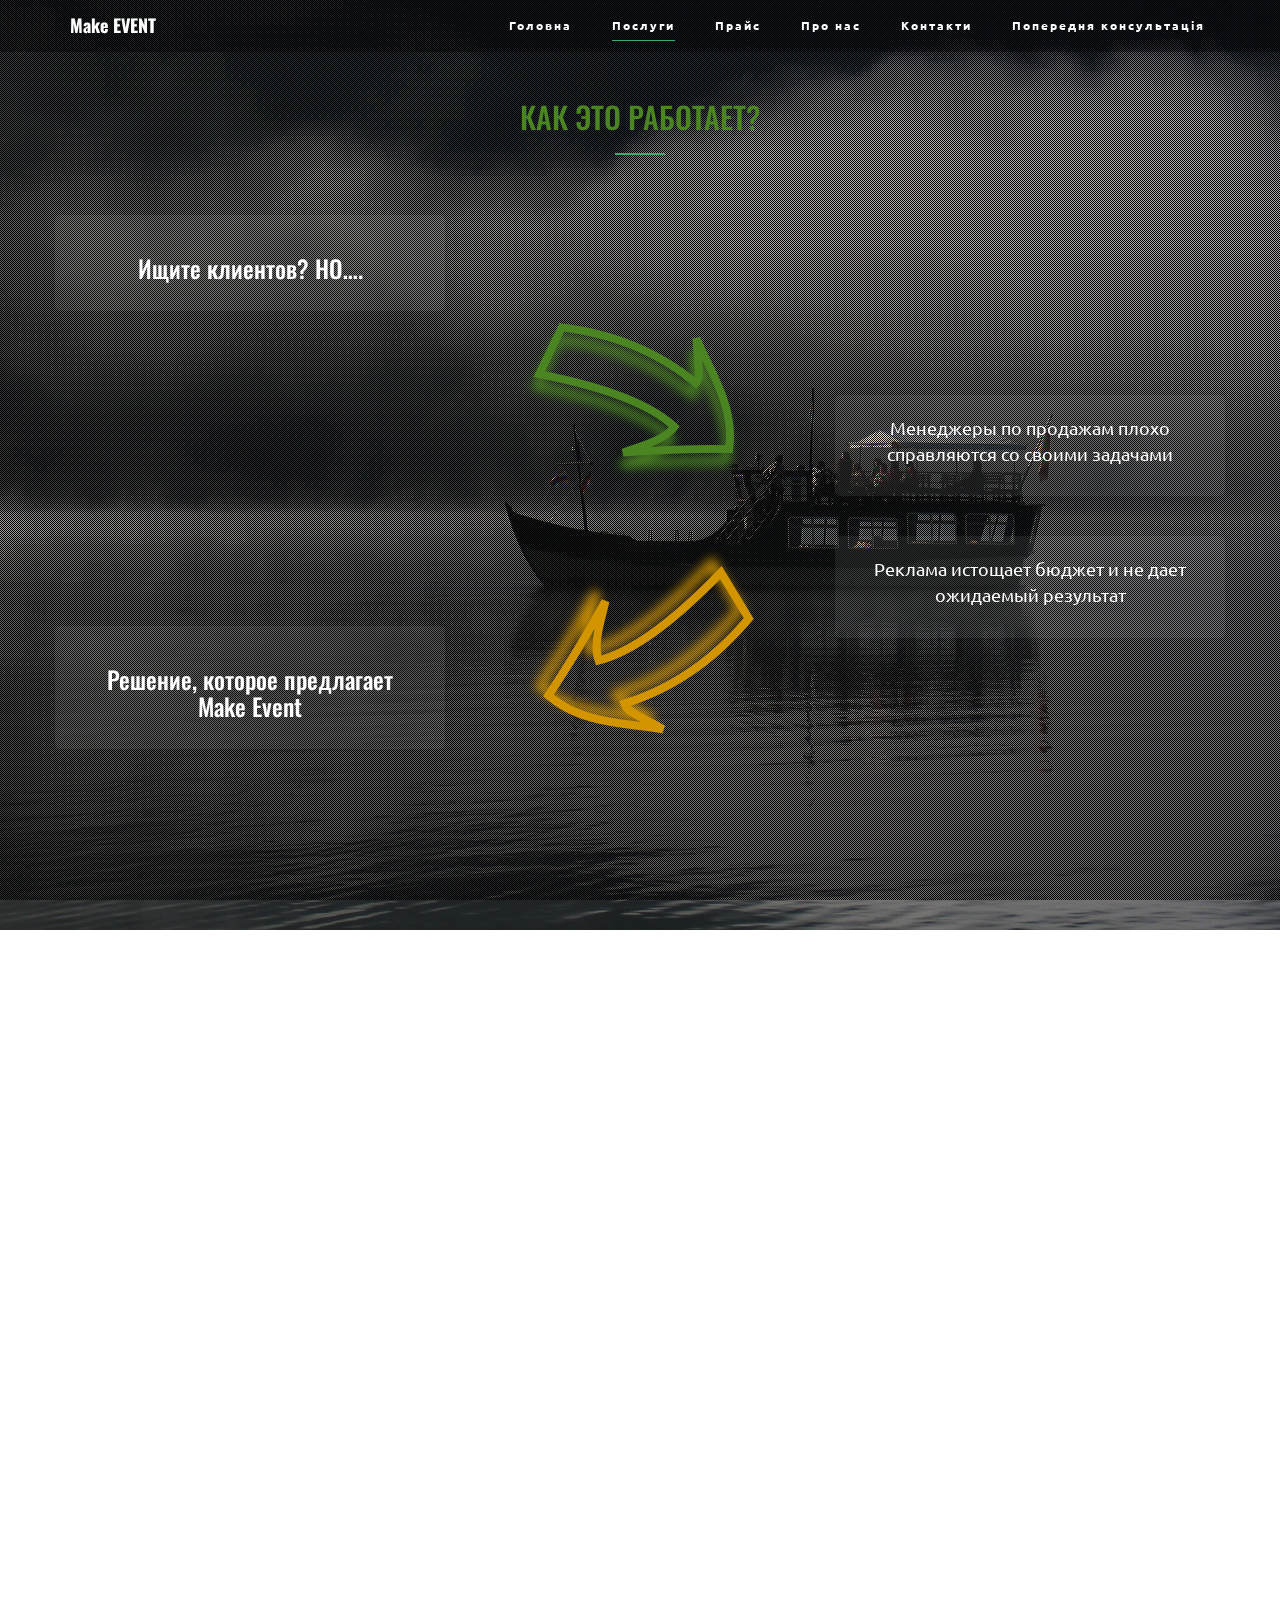
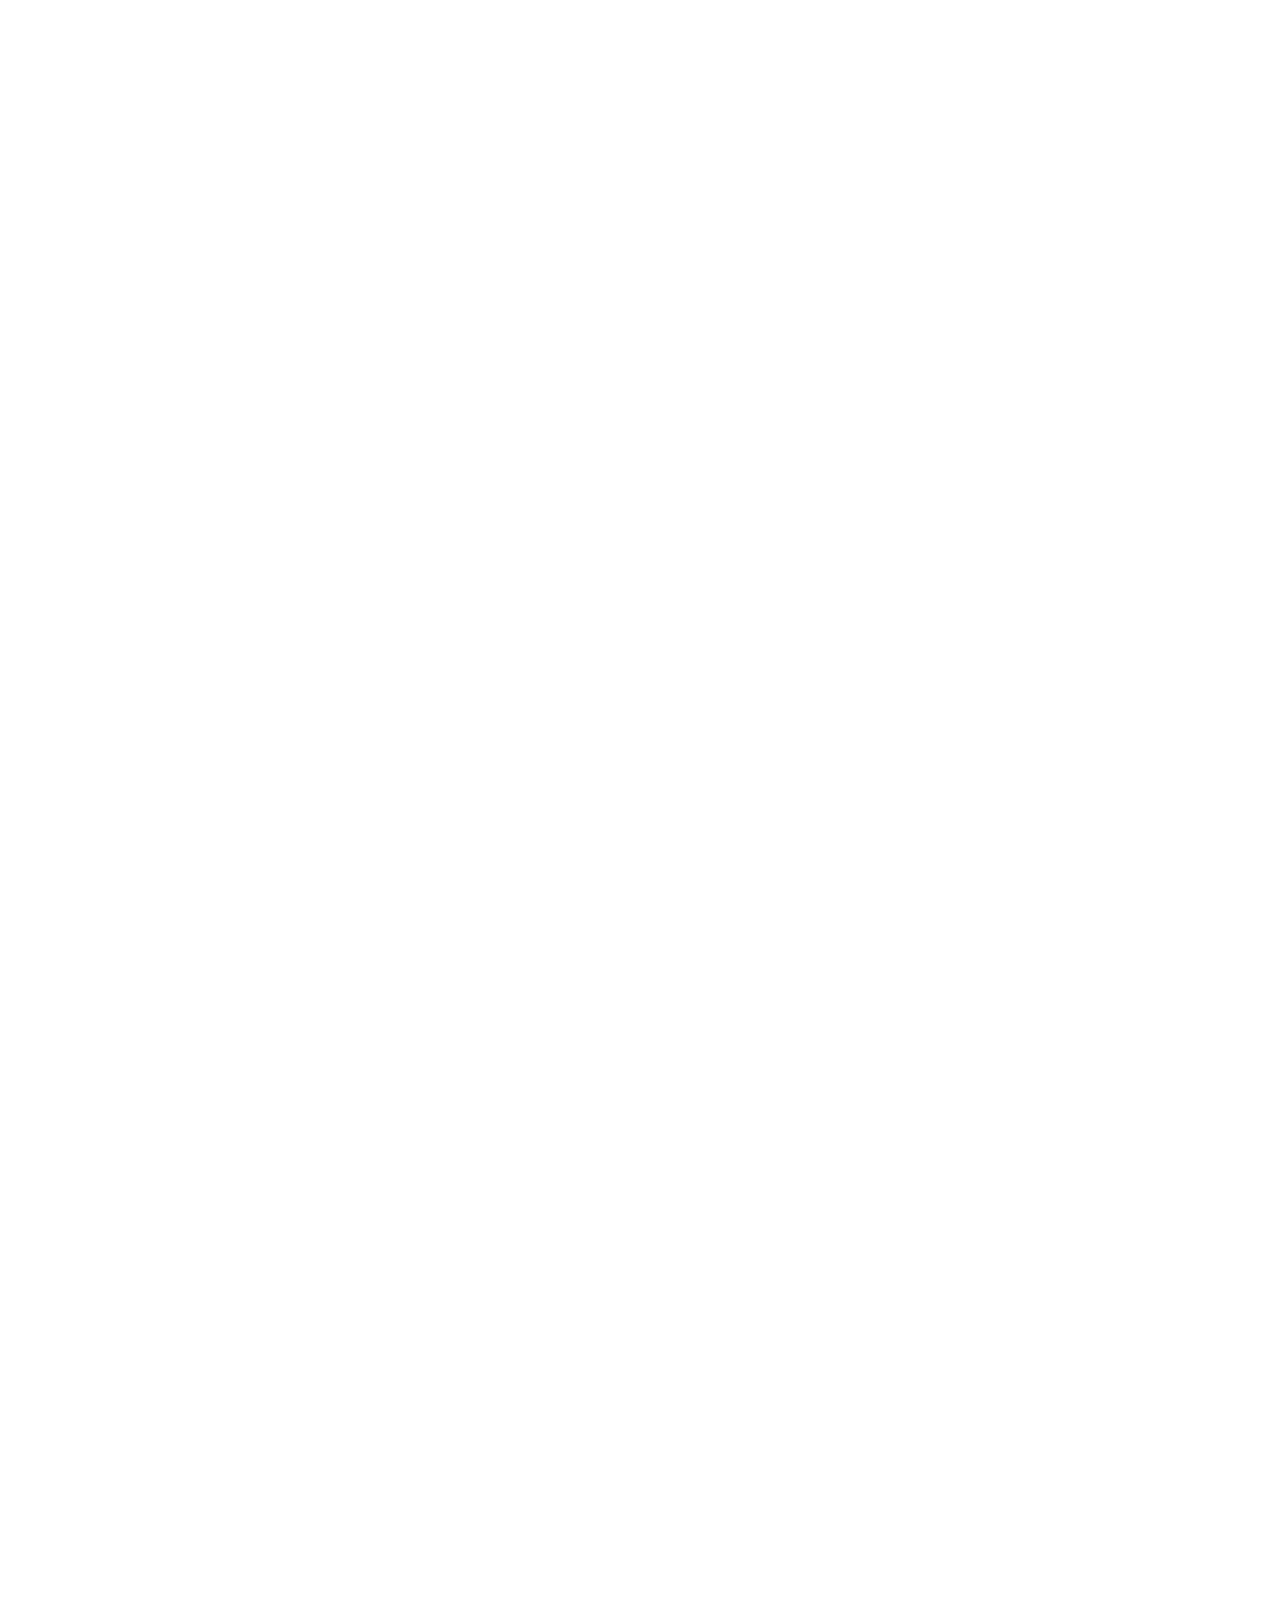
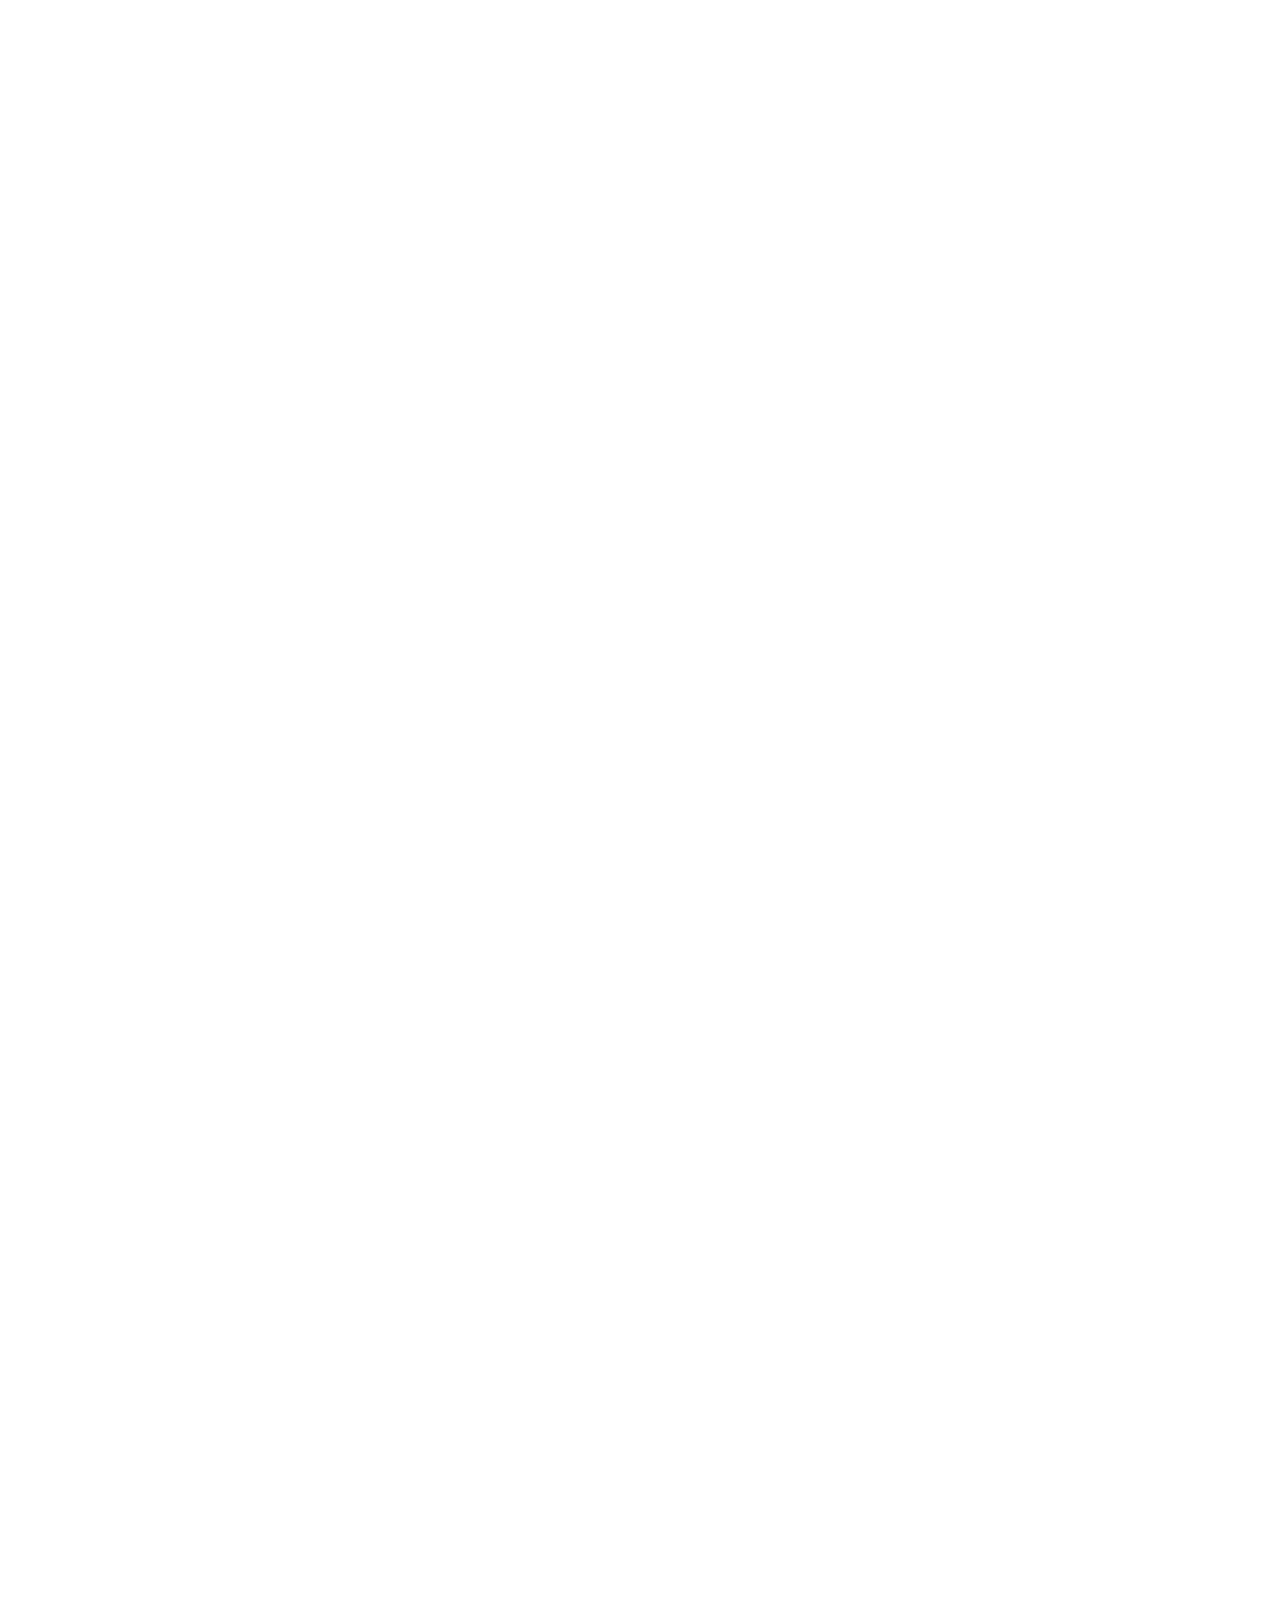
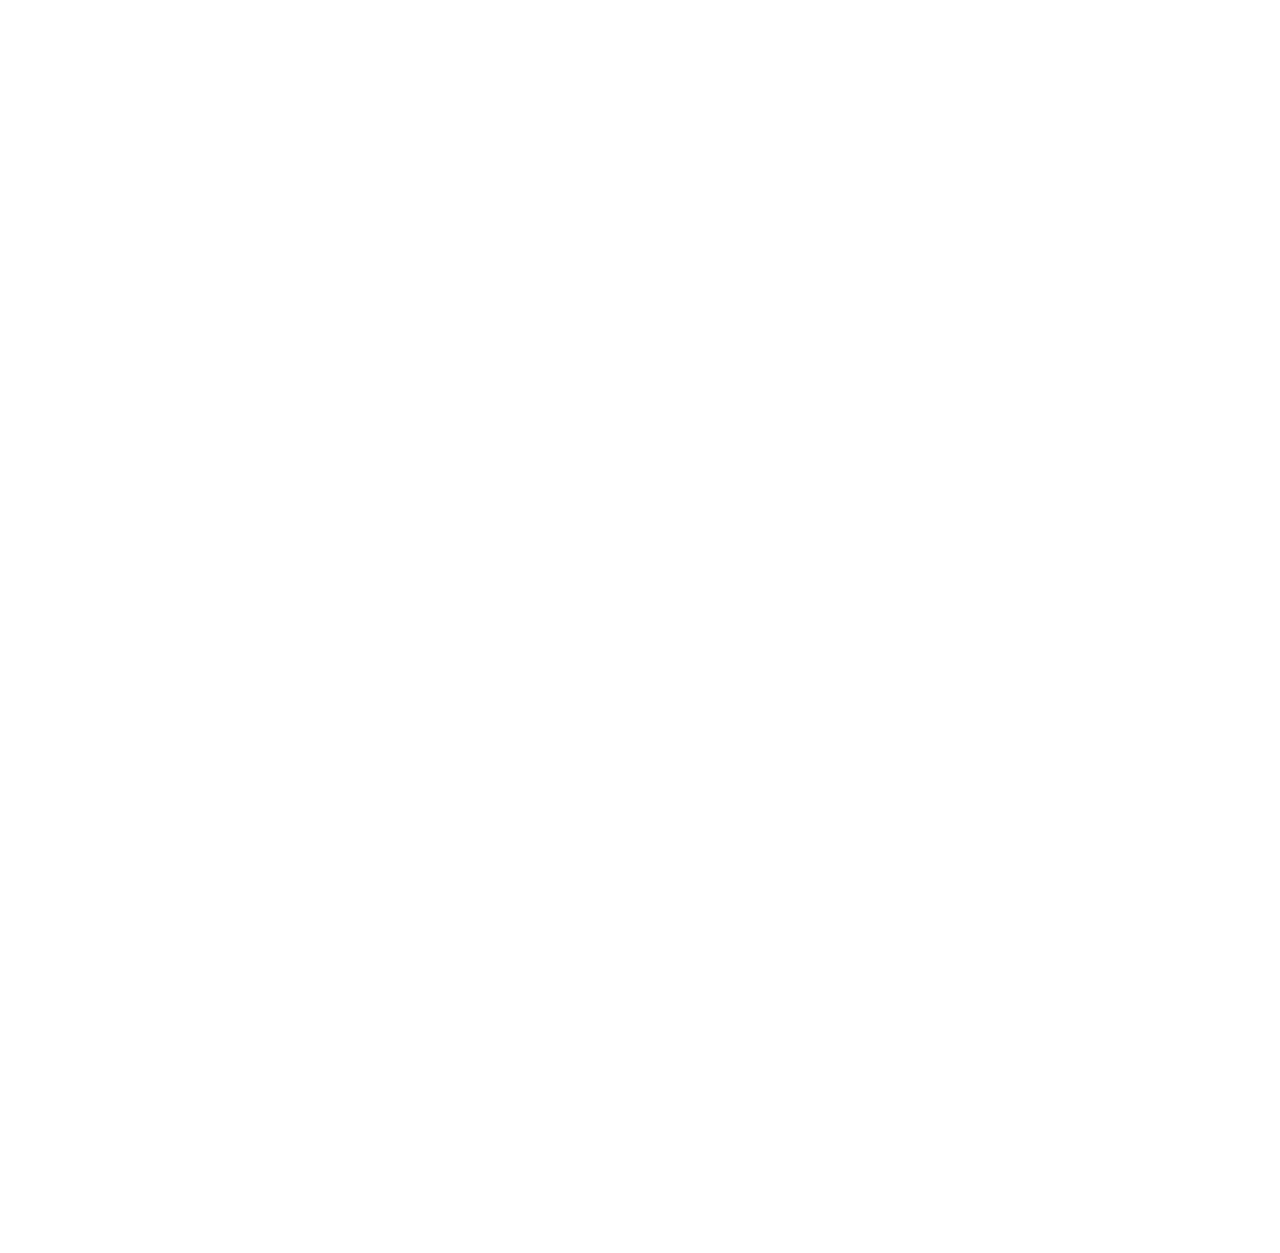
==== commit a8251c19: "font h2 green and change h3/h2 for html" ====
--- a/index.html
+++ b/index.html
@@ -133,7 +133,7 @@
 <div class="container">
 <div class="row text-center header">
 <div class="col-xs-12 col-sm-12 col-md-12 col-lg-12 animate-in" data-anim-type="fade-in-up">
-<h3>Как это работает?</h3>
+<h2>Как это работает?</h2>
 <hr />
 </div>
 </div>
@@ -592,7 +592,6 @@
   </section>
 <!--CONTACT SECTION END-->
 <!--CONTACT SECTION START-->
-<<<<<<< HEAD
 <section id="contact" >
 <div class="container">
 <div class="row text-center header animate-in" data-anim-type="fade-in-up">
@@ -623,8 +622,6 @@
     </div>
   </form>
 </div>
-=======
->>>>>>> 42f70d85c05a4703fde12f8bc1ed85b619b9bd62
 
 <!--CONTACT SECTION END-->
 <!-- JAVASCRIPT FILES PLACED AT THE BOTTOM TO REDUCE THE LOADING TIME -->
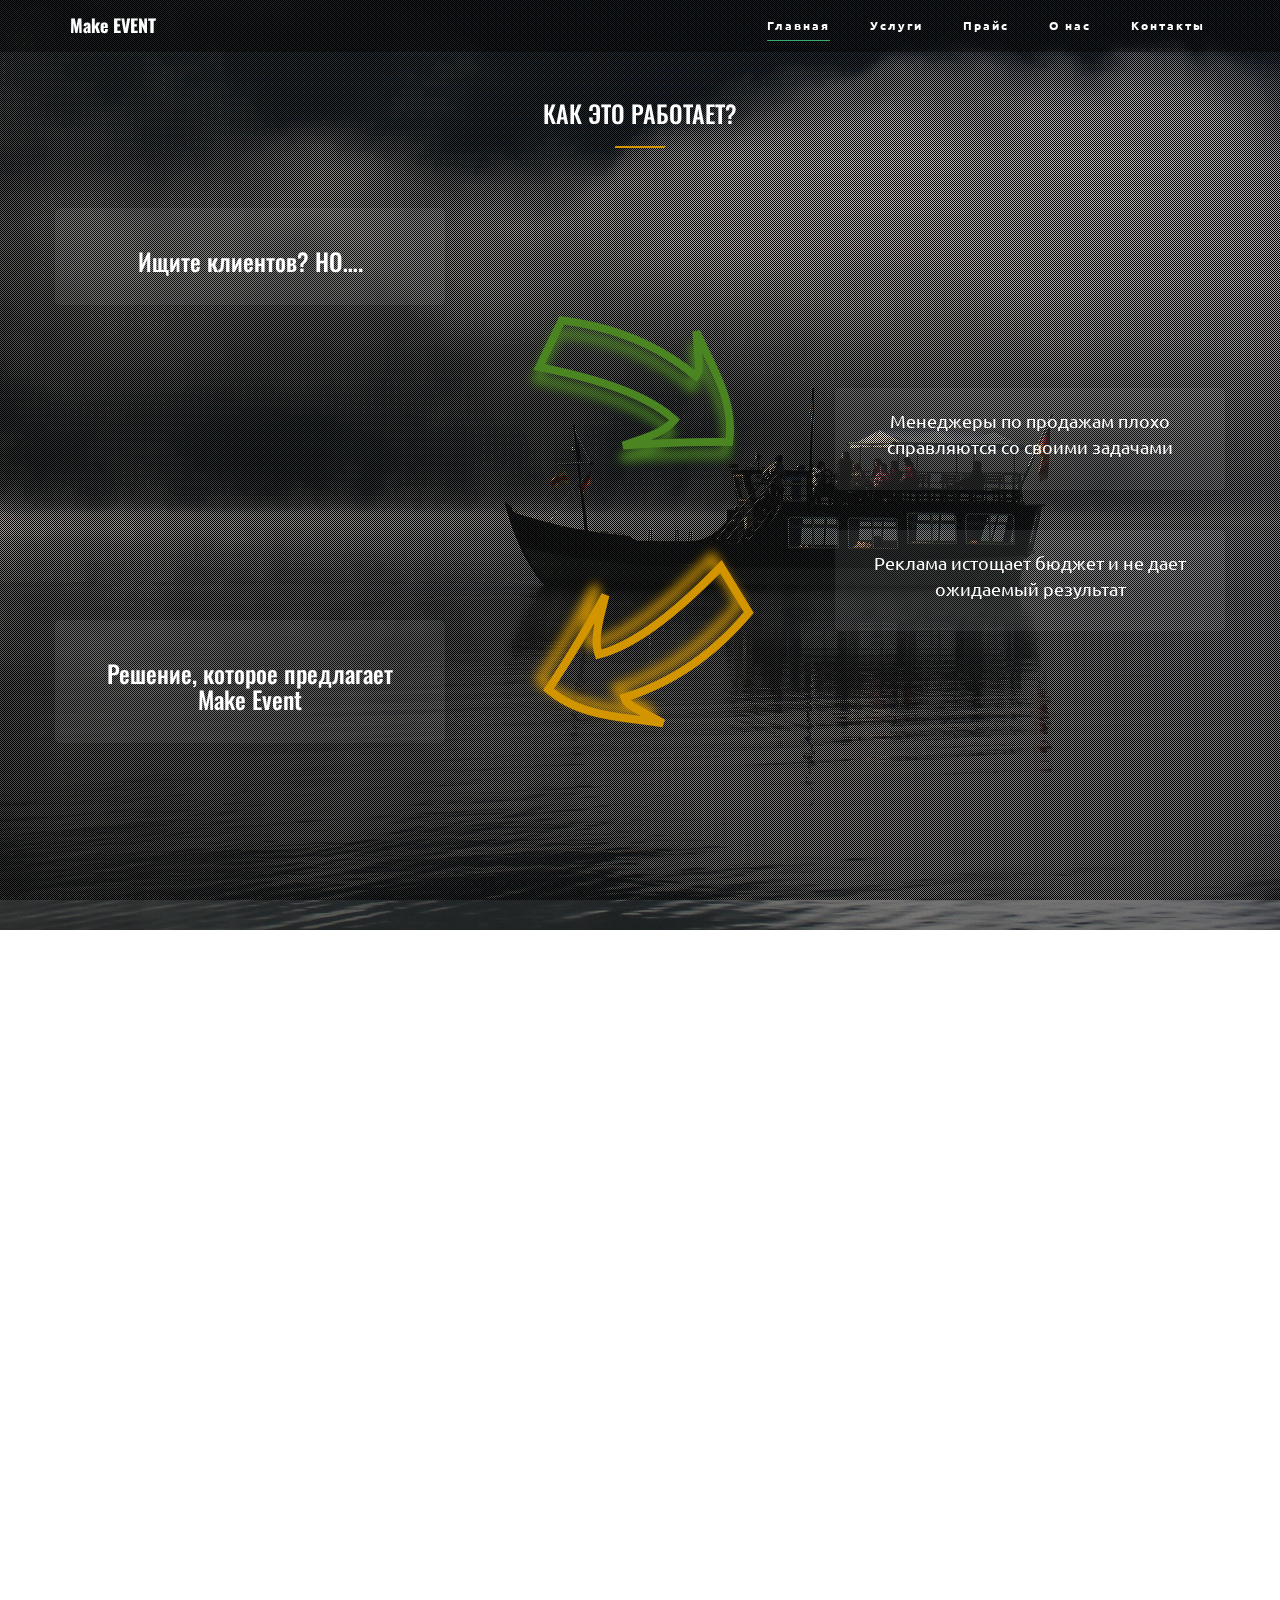
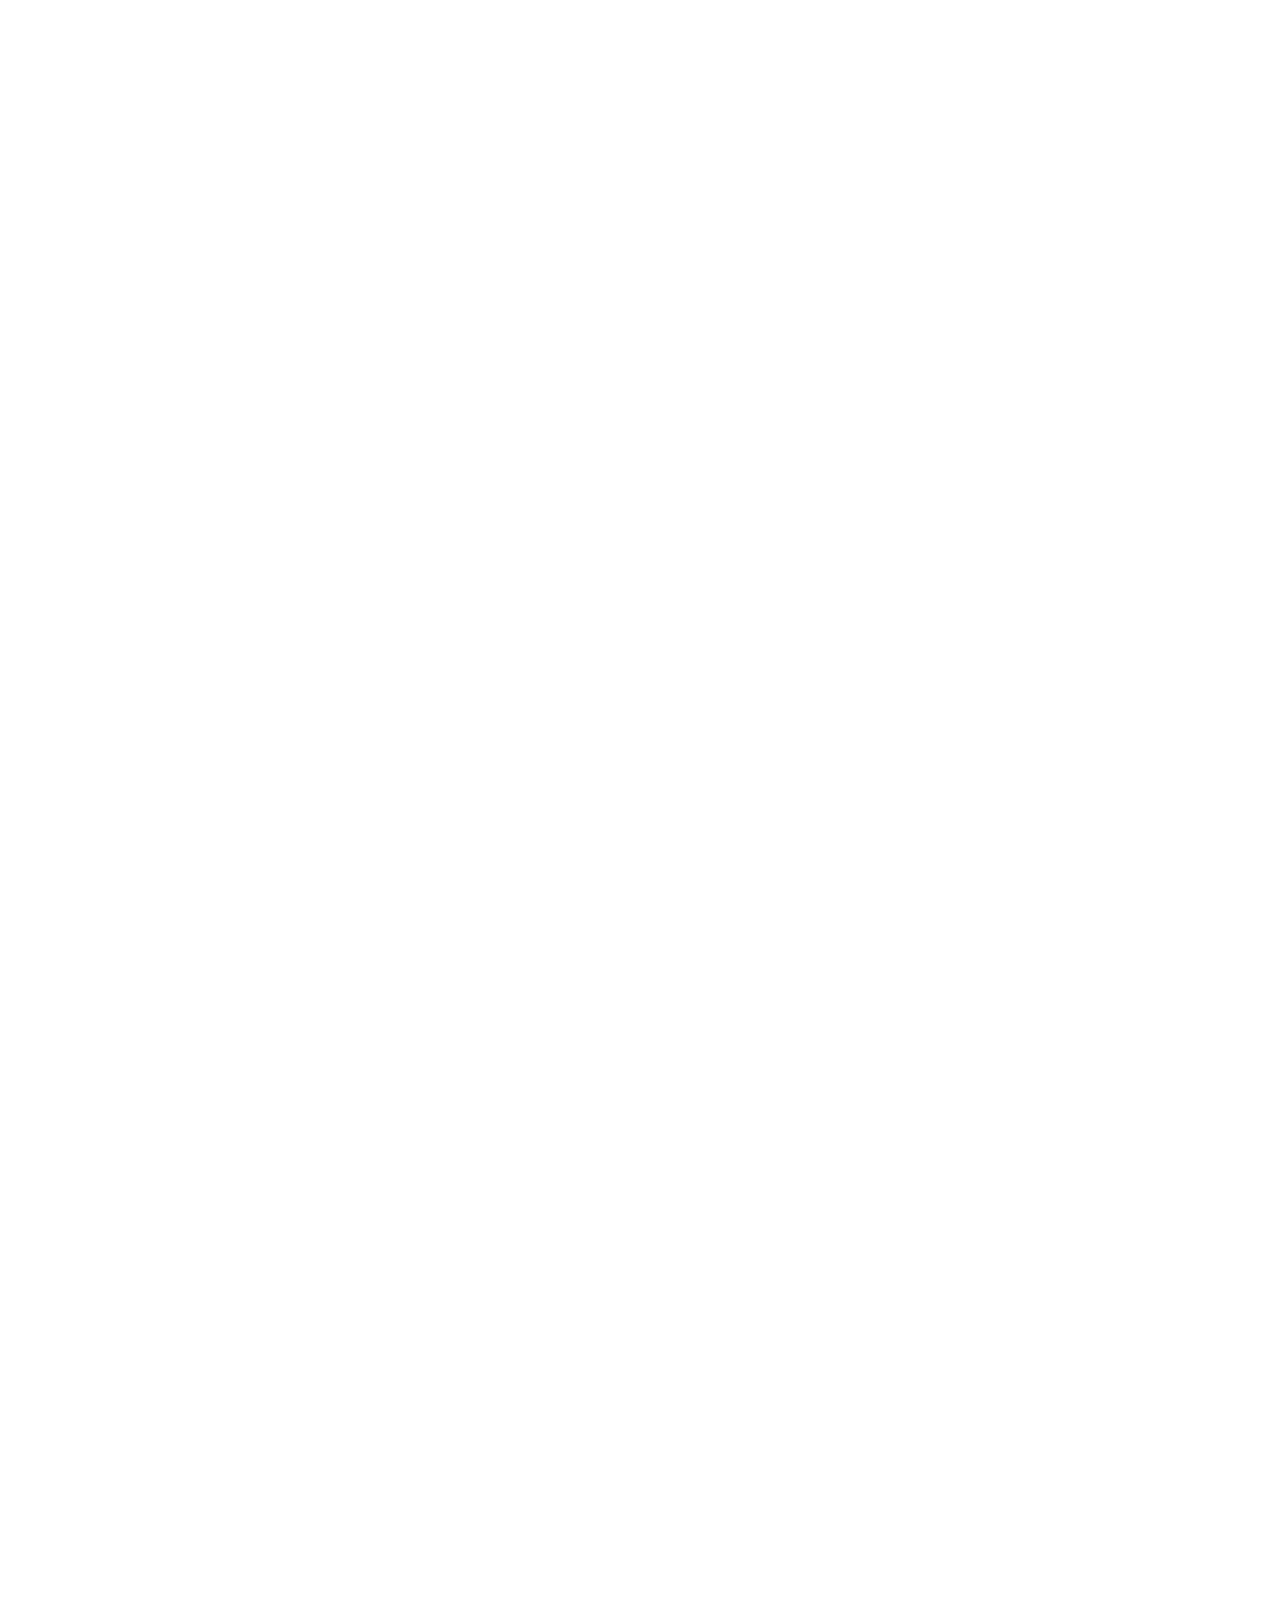
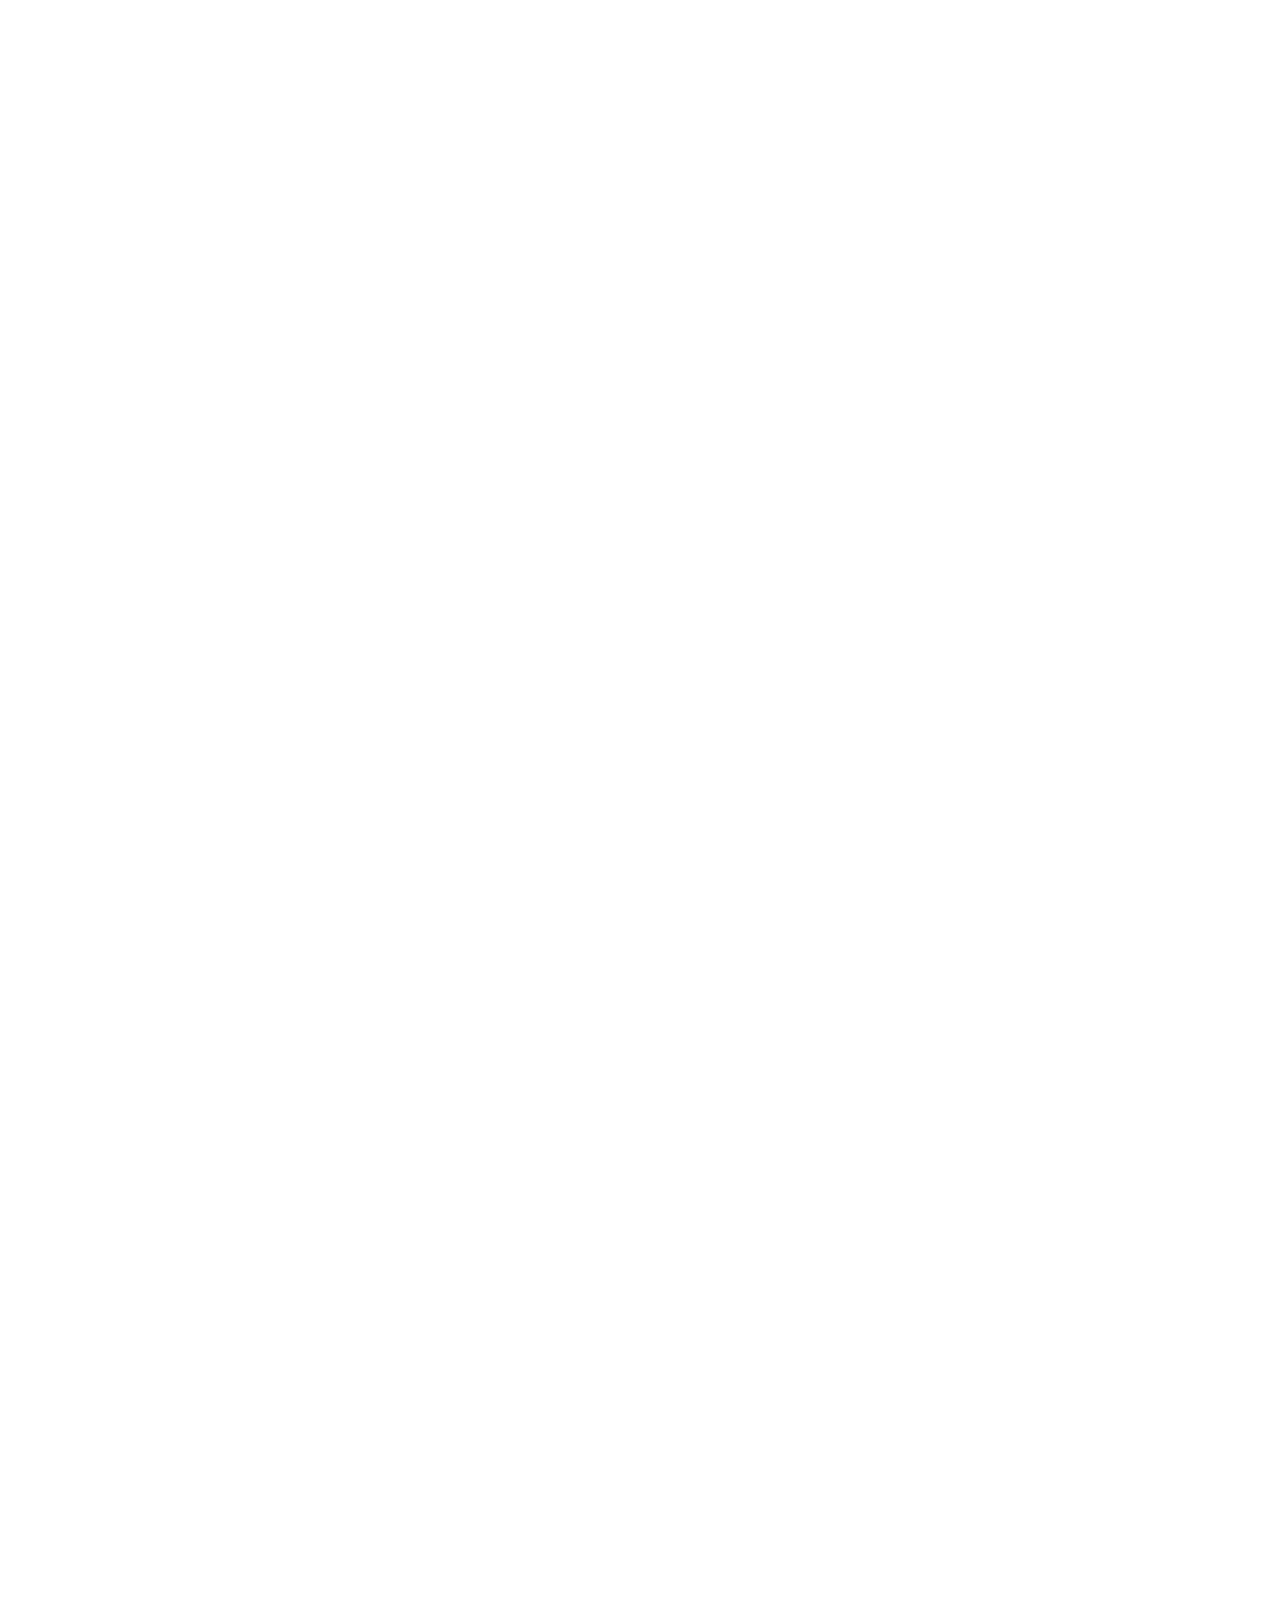
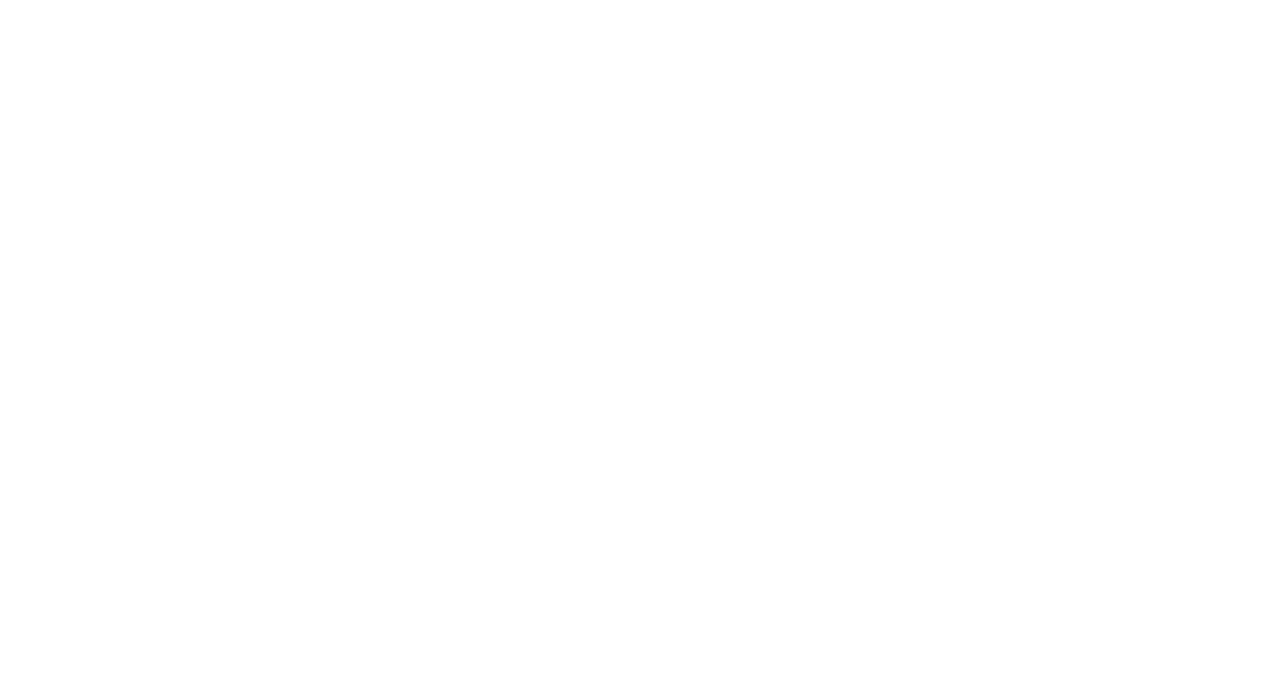
==== commit 26d05e47: "add page o nas. contact" ====
--- a/index.html
+++ b/index.html
@@ -47,14 +47,14 @@
 </div>
 <div class="navbar-collapse collapse">
 <ul class="nav navbar-nav navbar-right">
-<li><a href="#home">Головна</a></li>
-<li><a href="#services">Послуги</a></li>
+<li><a href="#services">Главная</a></li>
+<li><a href="#services2">Услуги</a></li>
 <!-- <li><a href="#advantages">Переваги</a></li>
 <li><a href="#how_it_works">Як це працює</a></li> -->
-<li><a href="#pricing">Прайс</a></li>
-<li><a href="#about">Про нас</a></li>
-<li><a href="#contact">Контакти</a></li>
-<li><a href="#contact2">Попередня консультація</a></li>
+<li><a href="#pricing21">Прайс</a></li>
+<li><a href="o-nas.html">О нас</a></li>
+<li><a href="contact.html">Контакты</a></li>
+<!-- <li><a href="#consultation">Попередня консультація</a></li> -->
 </ul>
 </div>
 
@@ -133,7 +133,7 @@
 <div class="container">
 <div class="row text-center header">
 <div class="col-xs-12 col-sm-12 col-md-12 col-lg-12 animate-in" data-anim-type="fade-in-up">
-<h2>Как это работает?</h2>
+<h3>Как это работает?</h3>
 <hr />
 </div>
 </div>
@@ -525,11 +525,11 @@
         <div class="col-xs-6 col-sm-6 col-sm-offset-3 col-md-6 col-md-offset-3 col-lg-6 col-lg-offset-3">
           <div class="contact2-wrapper">
           <form action="mail.php" method="POST">
-            <legend>Отримати попередню консультацію</legend>
+            <legend>Получить предварительную консультацию</legend>
   
             <div class="form-group">
               <!-- <label for="">Введите ваше имя</label> -->
-              <input type="text" class="form-control" id="" name="user_name" placeholder="Імя">
+              <input type="text" class="form-control" id="" name="user_name" placeholder="Имя">
             </div>
           
             <div class="form-group">
@@ -539,10 +539,10 @@
           
             <div class="form-group">
               <!-- <label for="">Введите email</label> -->
-              <input type="text" class="form-control" id="" name="user_email" placeholder="Електронна адреса">
+              <input type="text" class="form-control" id="" name="user_email" placeholder="Электронный адрес">
             </div>
           
-            <button type="submit" class="btn btn-primary">Відправити</button>
+            <button type="submit" class="btn btn-primary">Отправить</button>
           </form>
           </div>
         </div><!-- .col-sm-4 -->
@@ -567,7 +567,7 @@
   <div class="row text-center header animate-in" data-anim-type="fade-in-up">
   <div class="col-xs-12 col-sm-12 col-md-12 col-lg-12">
   
-  <h3>Контакти</h3>
+  <h3>Контакты</h3>
   <hr />
   
   </div>
@@ -592,36 +592,6 @@
   </section>
 <!--CONTACT SECTION END-->
 <!--CONTACT SECTION START-->
-<section id="contact" >
-<div class="container">
-<div class="row text-center header animate-in" data-anim-type="fade-in-up">
-<div class="col-xs-12 col-sm-12 col-md-12 col-lg-12">
-
-<h3>Contact Details </h3>
-<hr />
-
-</div>
-</div>
-
-<div class="row animate-in" data-anim-type="fade-in-up">
-<div class="col-xs-12 col-sm-12 col-md-12 col-lg-12">
-<div class="contact-wrapper">
-  <form id="fs-frm" name="simple-contact-form" accept-charset="utf-8" action="https://form.jotformeu.com/92285884815370" method="post">
-    <fieldset id="fs-frm-inputs">
-      <label for="full-name" class="col-xs-6 col-sm-6 col-md-6 col-lg-6">Full Name</label>
-      <input class="col-xs-6 col-sm-6 col-md-6 col-lg-6" type="text" name="name" id="full-name" placeholder="First and Last" required="">
-      <label for="email-address" class="col-xs-6 col-sm-6 col-md-6 col-lg-6">Email Address</label>
-      <input class="col-xs-6 col-sm-6 col-md-6 col-lg-6" type="email" name="_replyto" id="email-address" placeholder="email@domain.tld" required="">
-      <label class="col-xs-6 col-sm-6 col-md-6 col-lg-6" for="message">Message</label>
-      <textarea class="col-xs-6 col-sm-6 col-md-6 col-lg-6" rows="5" name="message" id="message" placeholder="Aenean lacinia bibendum nulla sed consectetur. Vivamus sagittis lacus vel augue laoreet rutrum faucibus dolor auctor. Donec ullamcorper nulla non metus auctor fringilla nullam quis risus." required=""></textarea>
-      <input class="col-xs-6 col-sm-6 col-md-6 col-lg-6" type="hidden" name="_subject" id="email-subject" value="Contact Form Submission">
-      <input type="hidden" name="_next" value="thanks.html"/>
-    </fieldset>
-    <div>
-      <input class="col-xs-3 col-sm-3 col-md-3 col-lg-3" type="submit" value="Submit">
-    </div>
-  </form>
-</div>
 
 <!--CONTACT SECTION END-->
 <!-- JAVASCRIPT FILES PLACED AT THE BOTTOM TO REDUCE THE LOADING TIME -->
--- a/assets/css/style-green.css
+++ b/assets/css/style-green.css
@@ -48,7 +48,7 @@
 
 .header hr {
 width: 50px;
-border-top: 2px solid rgb(57, 171, 111);
+border-top: 2px solid rgb(210,149,0);
 }
 
 
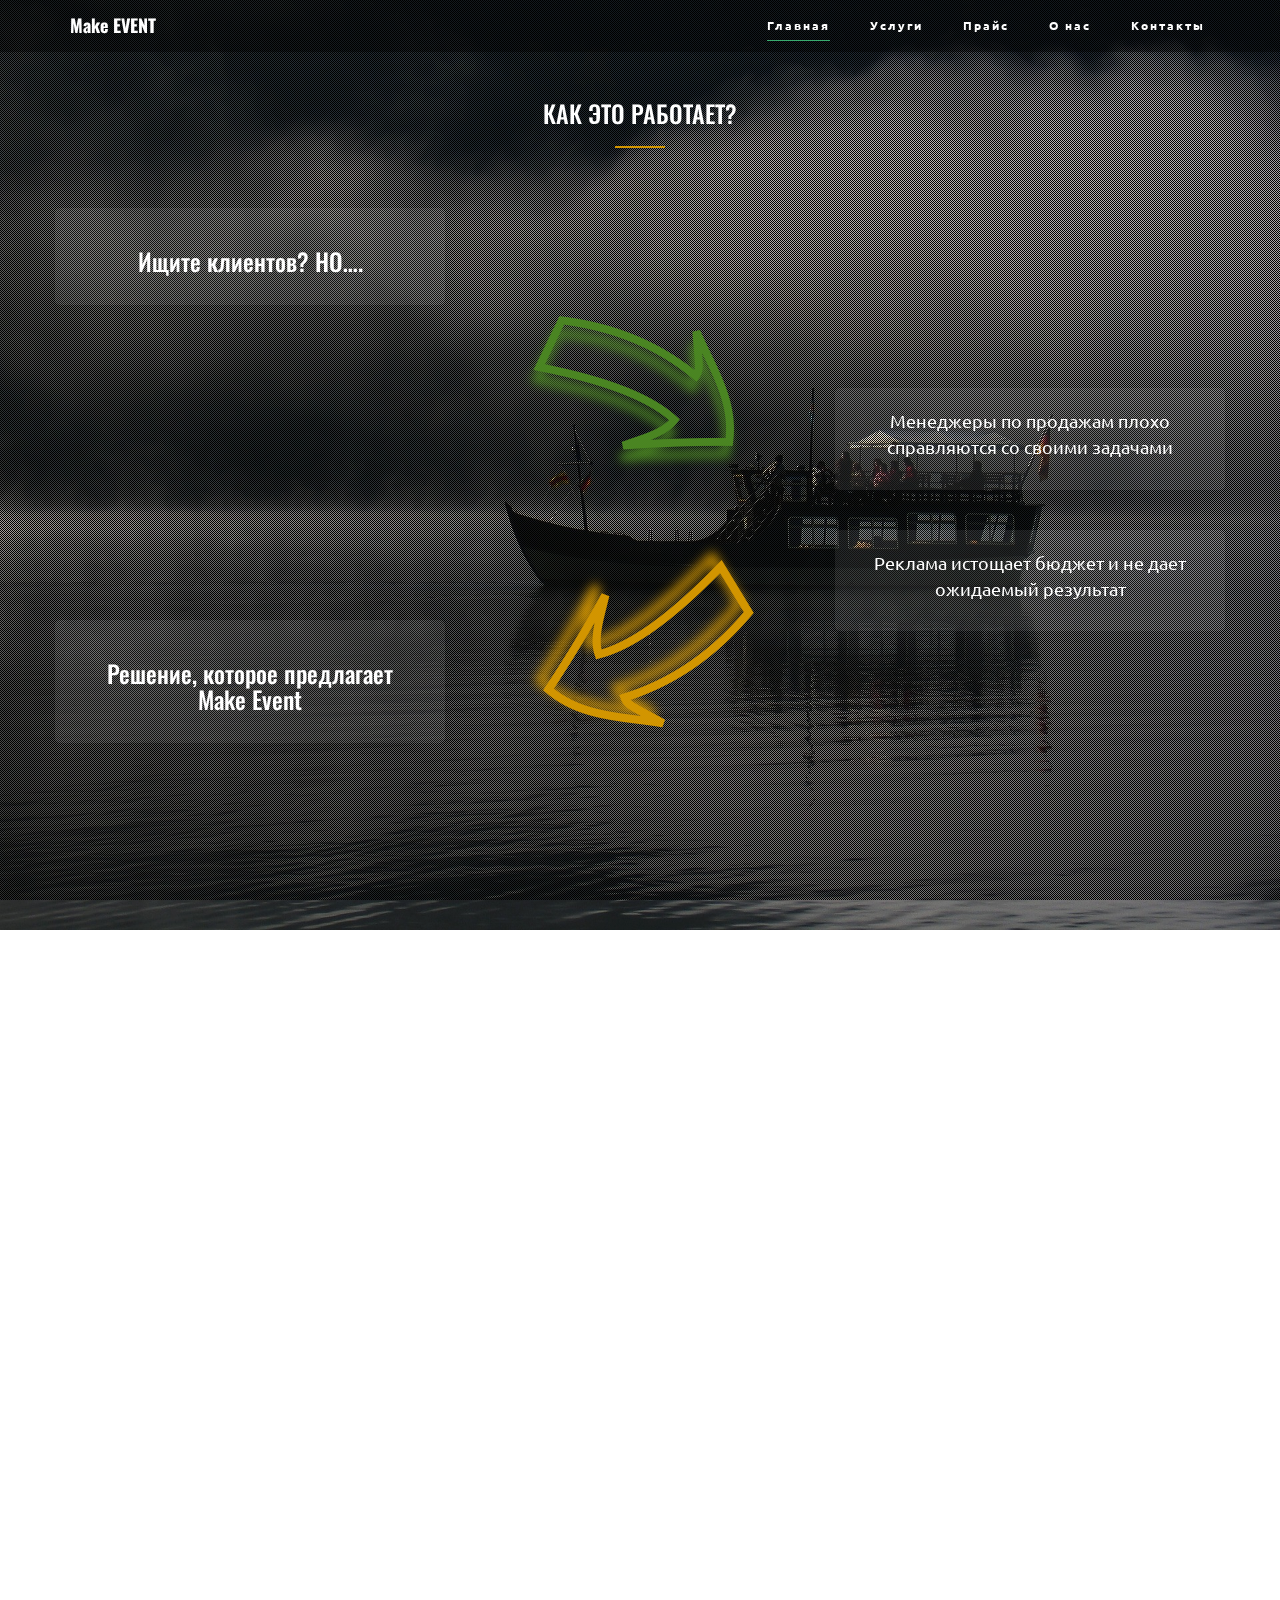
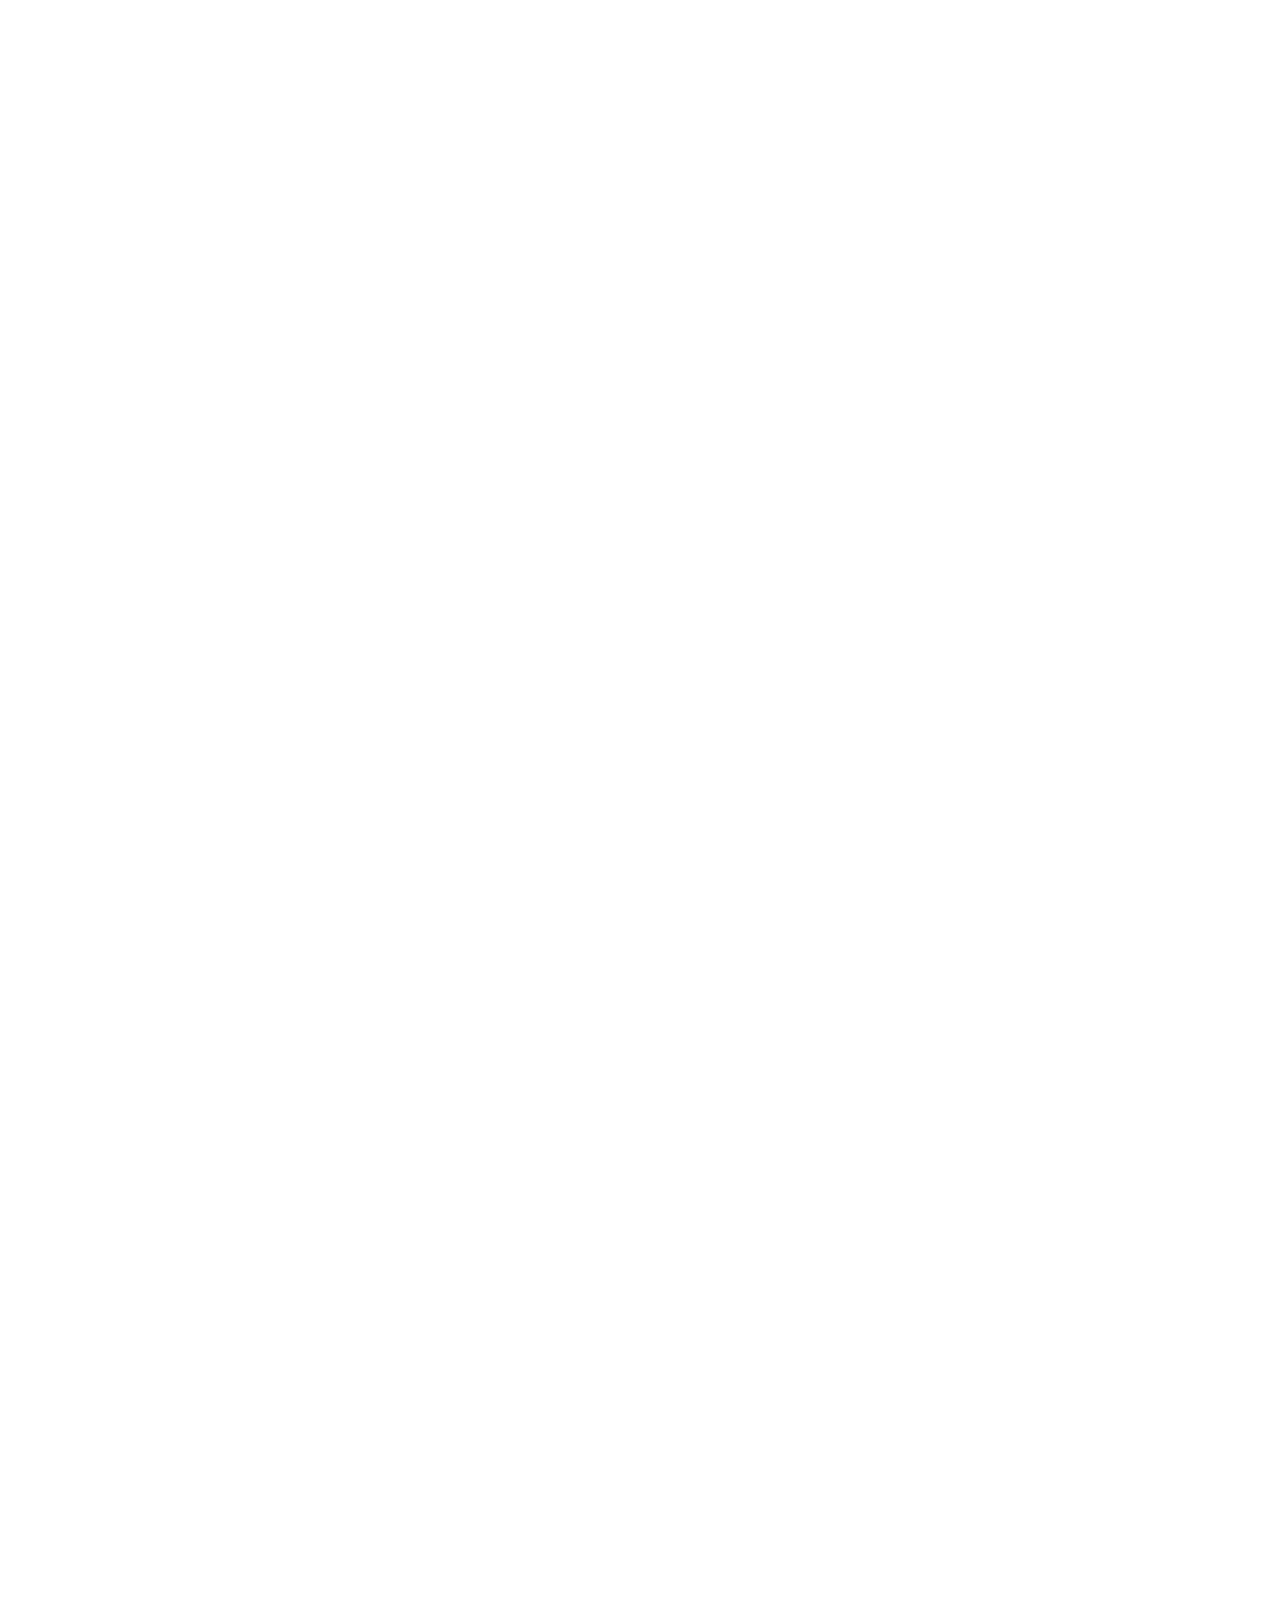
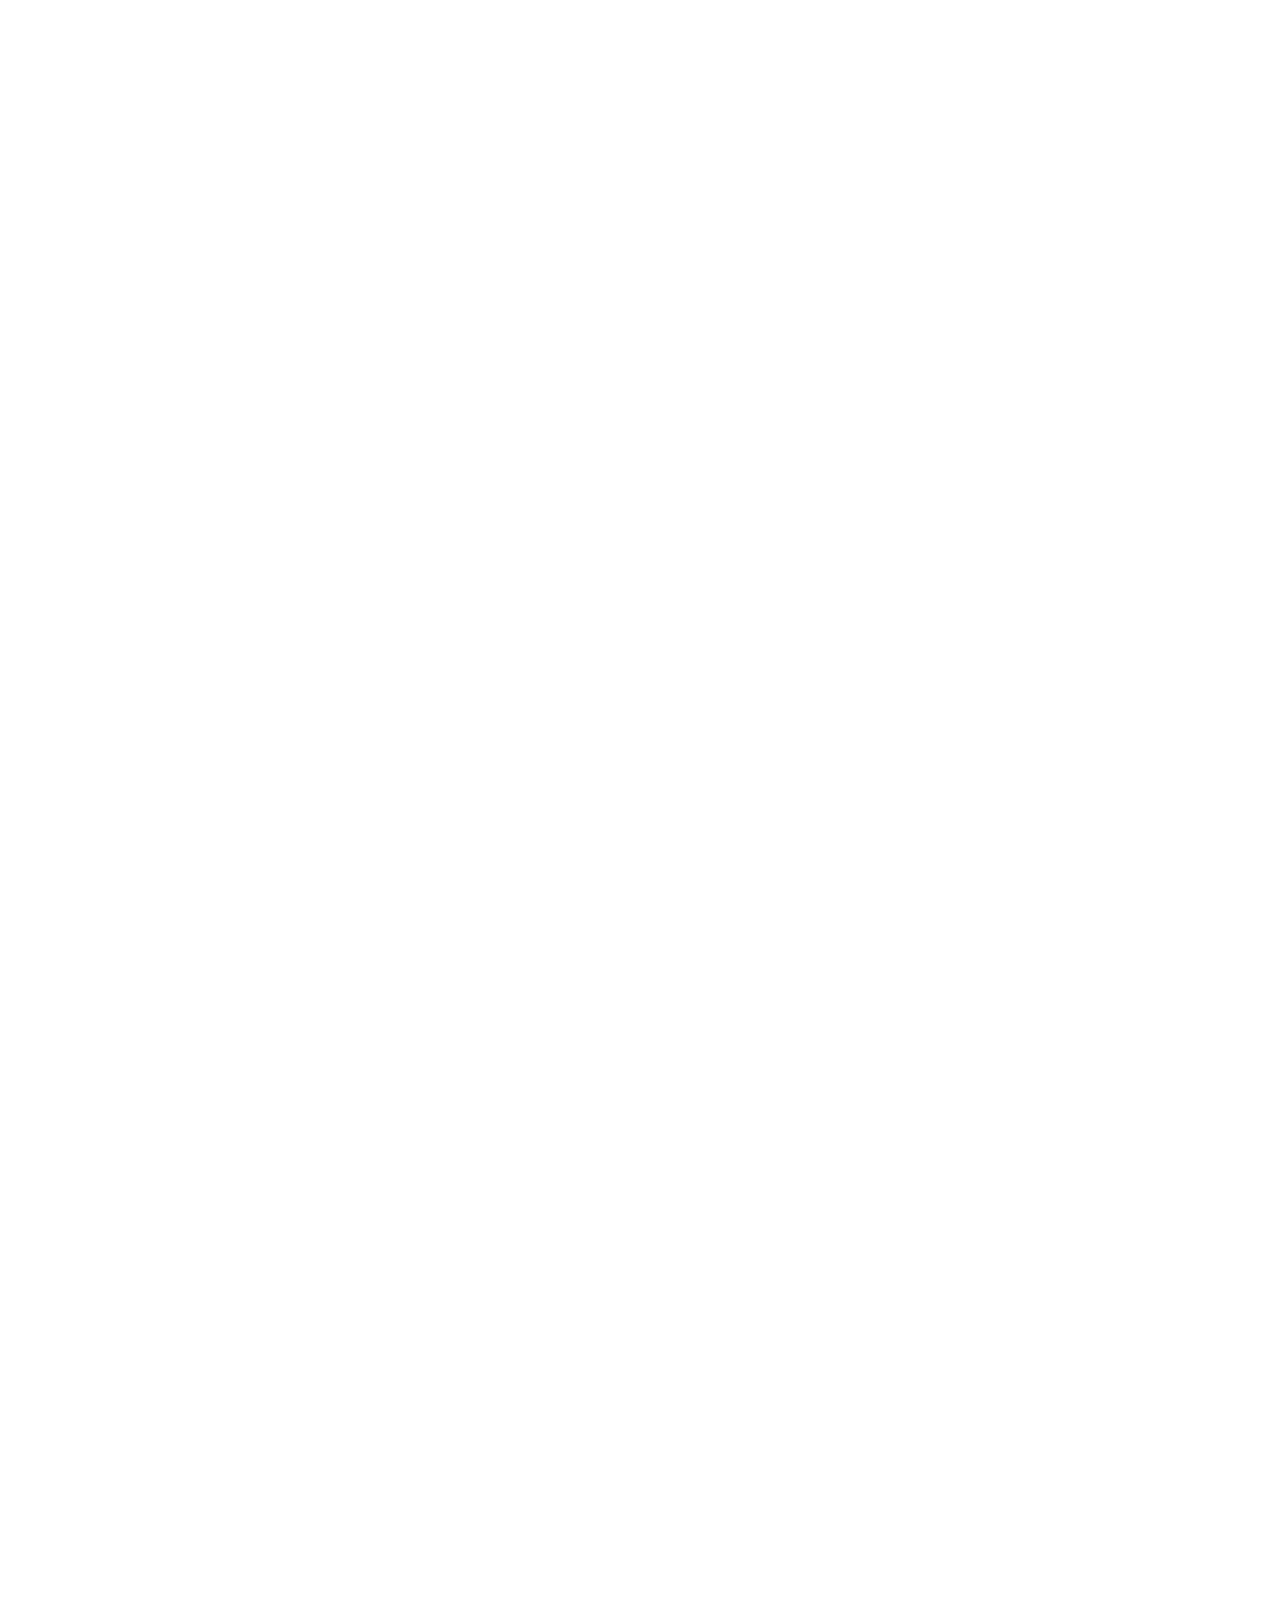
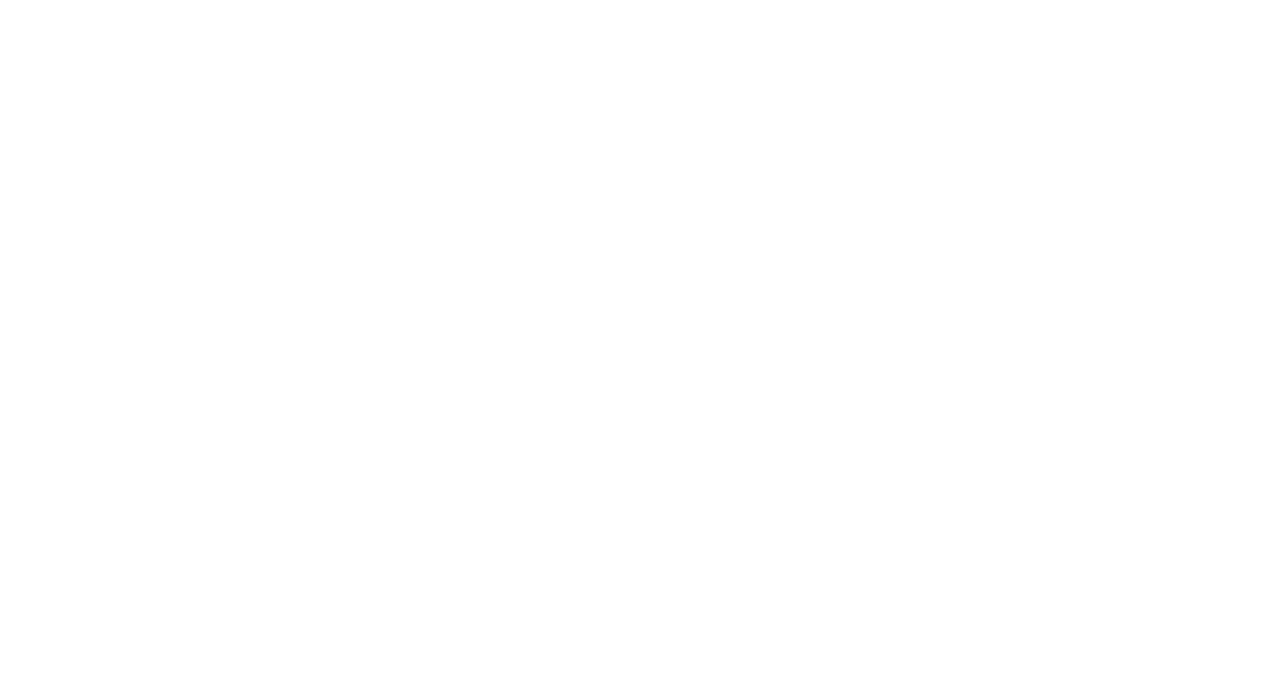
==== commit bd6e1e28: "add page o nas. contact" ====
--- a/index.html
+++ b/index.html
@@ -618,3 +618,4 @@
 </body>
 
 </html>
+
--- a/assets/css/style-green.css
+++ b/assets/css/style-green.css
@@ -213,6 +213,36 @@
         -o-transition: all 0.5s ease-in-out;
         transition: all 0.5s ease-in-out;
         }
+
+        .services-wrapper-31 {
+            padding: 20px;
+            border-radius: 5px;
+            -moz-border-radius: 5px;
+            -webkit-border-radius: 5px;
+            margin-bottom: 40px;
+            /* margin-top: 180px; */
+            background-color: rgba(74, 133, 34, 0.3);
+            cursor: pointer;
+            -webkit-transition: all 0.5s ease-in-out;
+            -moz-transition: all 0.5s ease-in-out;
+            -o-transition: all 0.5s ease-in-out;
+            transition: all 0.5s ease-in-out;
+            }
+        
+            .services-wrapper-32 {
+                padding: 20px;
+                border-radius: 5px;
+                -moz-border-radius: 5px;
+                -webkit-border-radius: 5px;
+                margin-bottom: 40px;
+                /* margin-top: 180px; */
+                background-color: rgba(210, 149, 0, 0.3);
+                cursor: pointer;
+                -webkit-transition: all 0.5s ease-in-out;
+                -moz-transition: all 0.5s ease-in-out;
+                -o-transition: all 0.5s ease-in-out;
+                transition: all 0.5s ease-in-out;
+                }
 
         #services .services-wrapper-4 {
             padding: 20px;
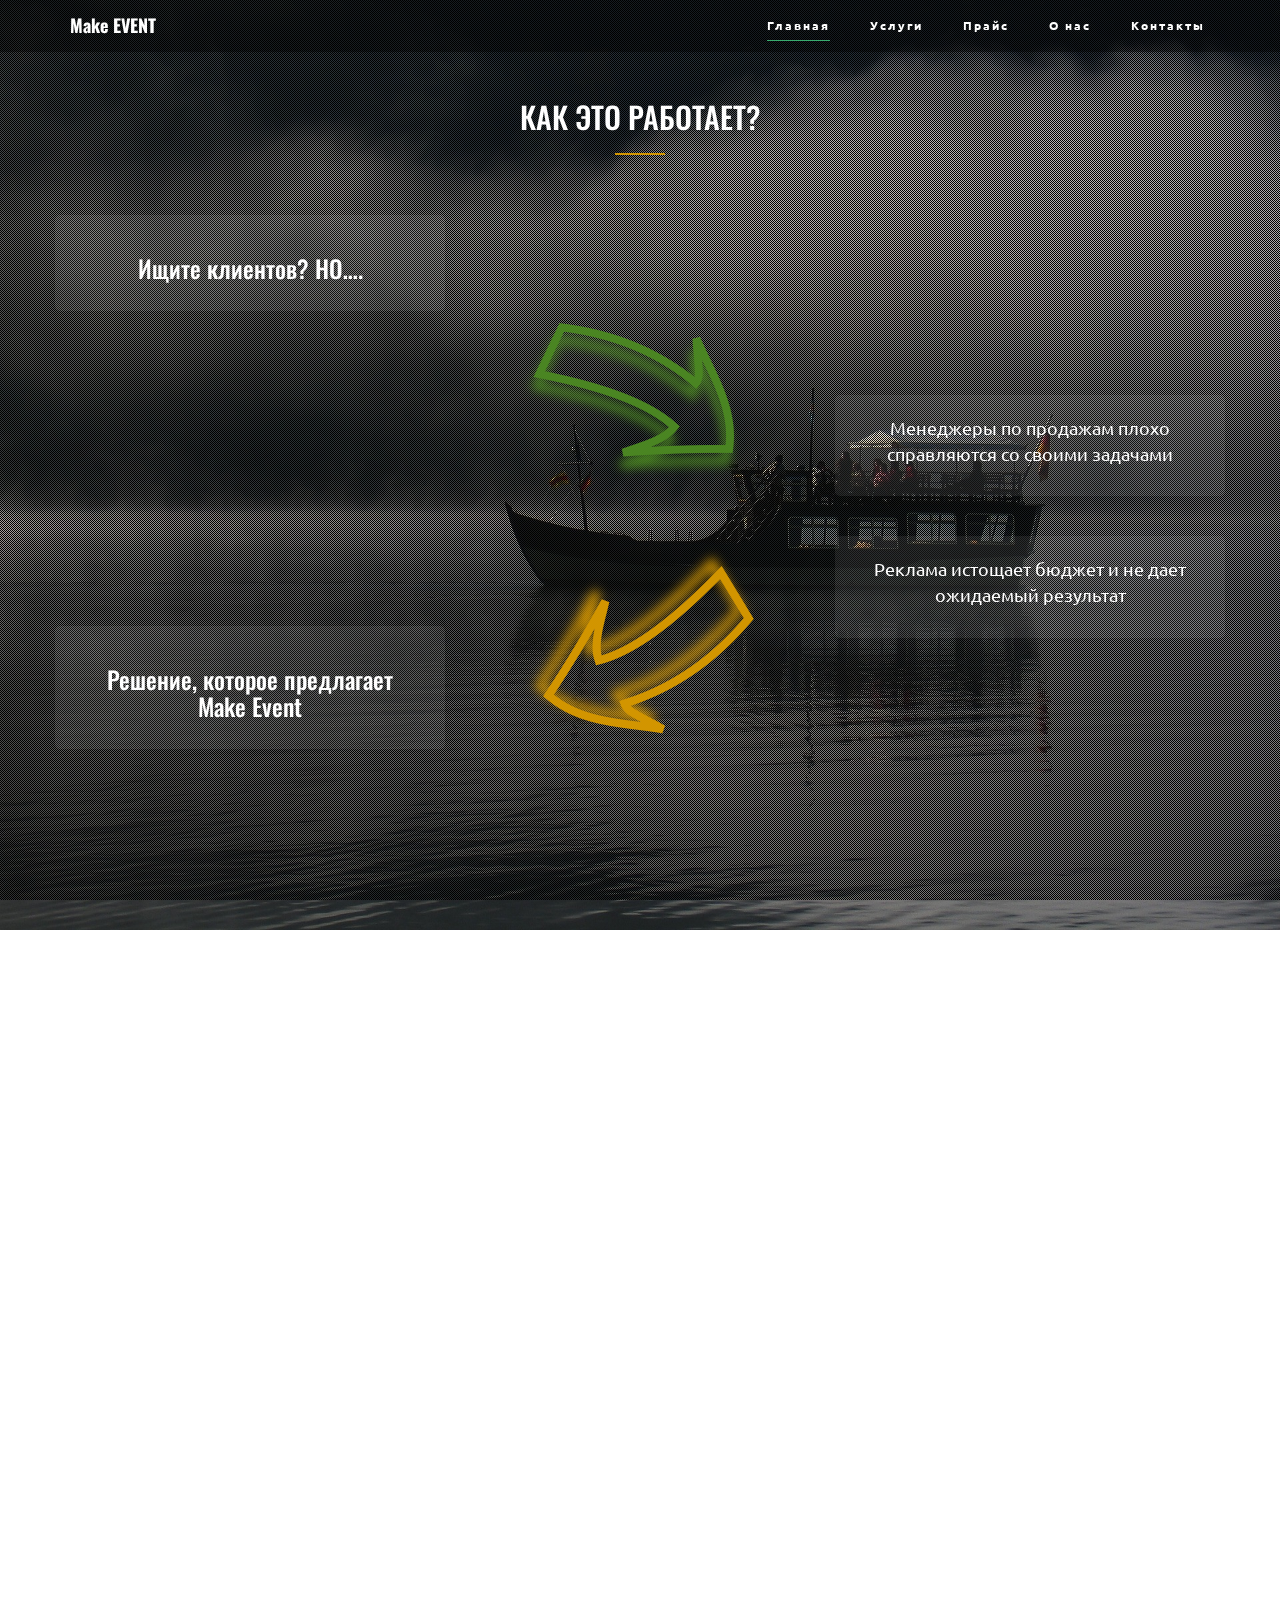
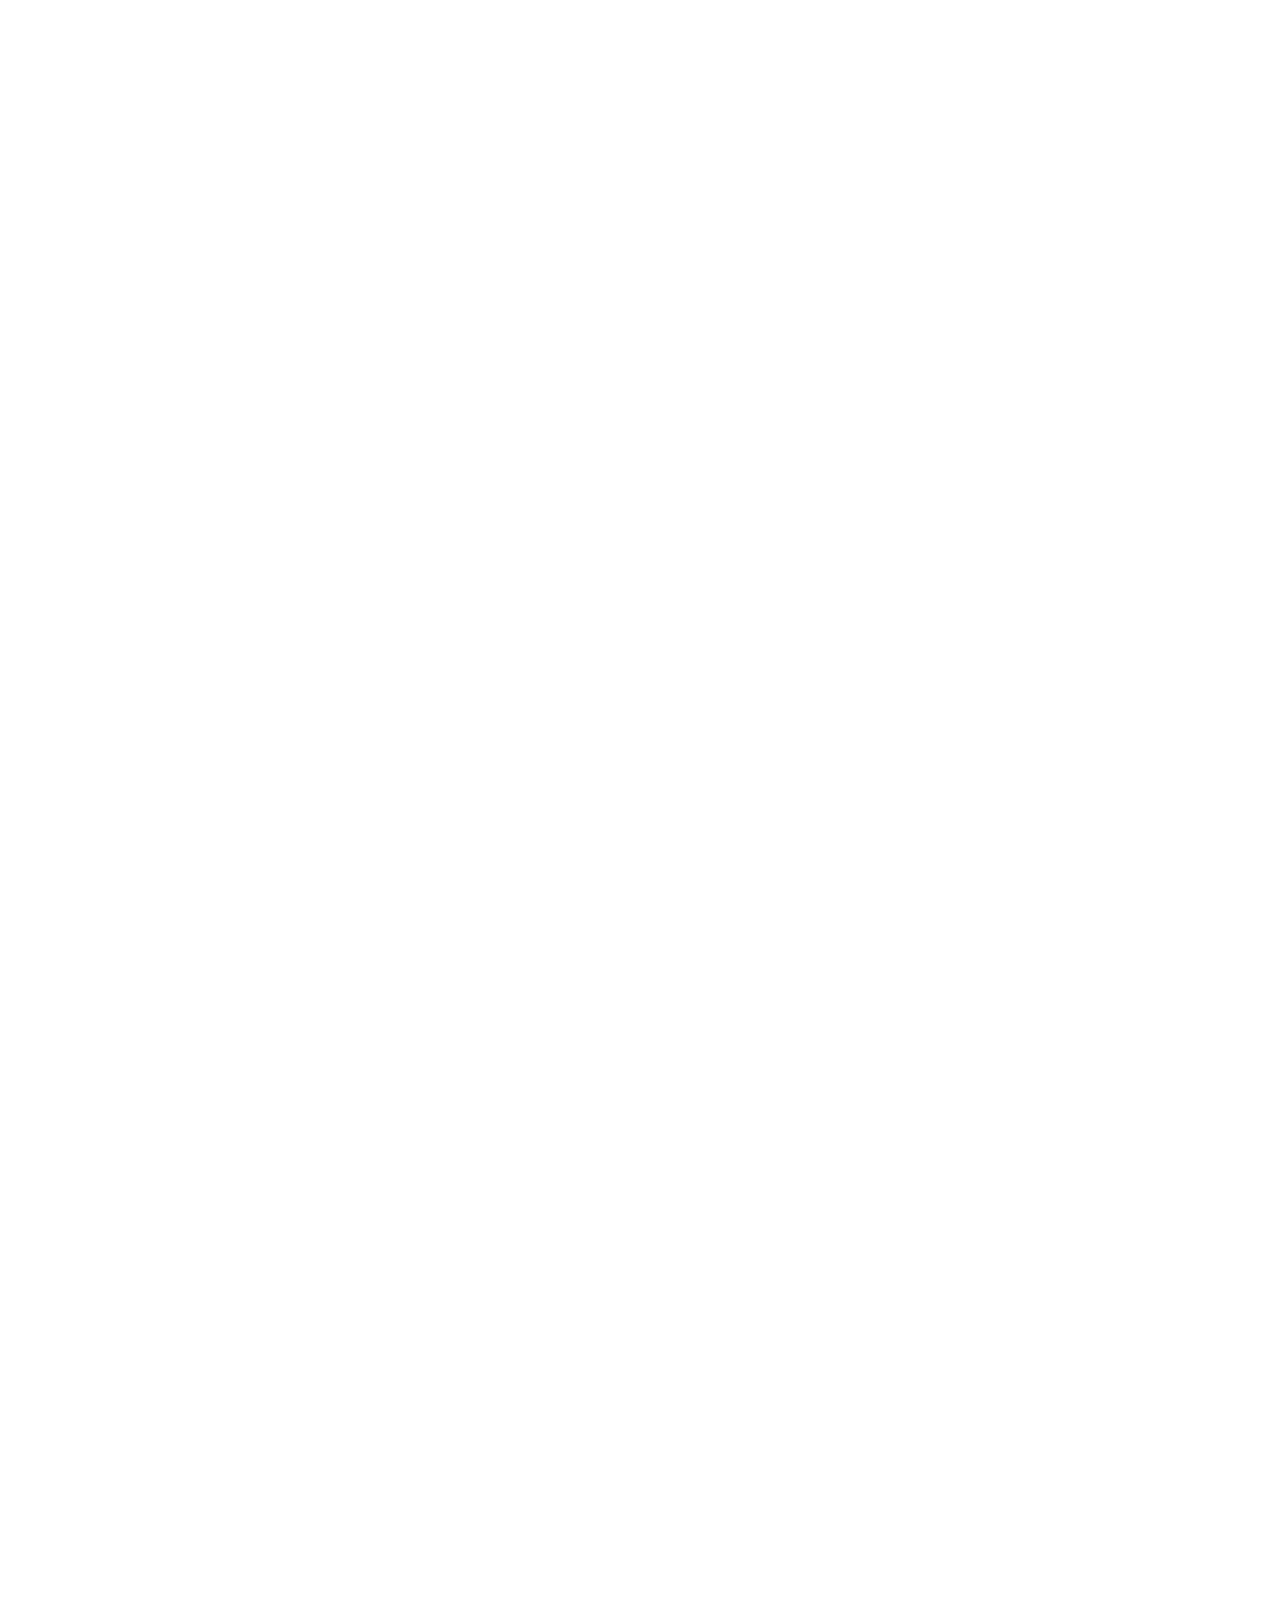
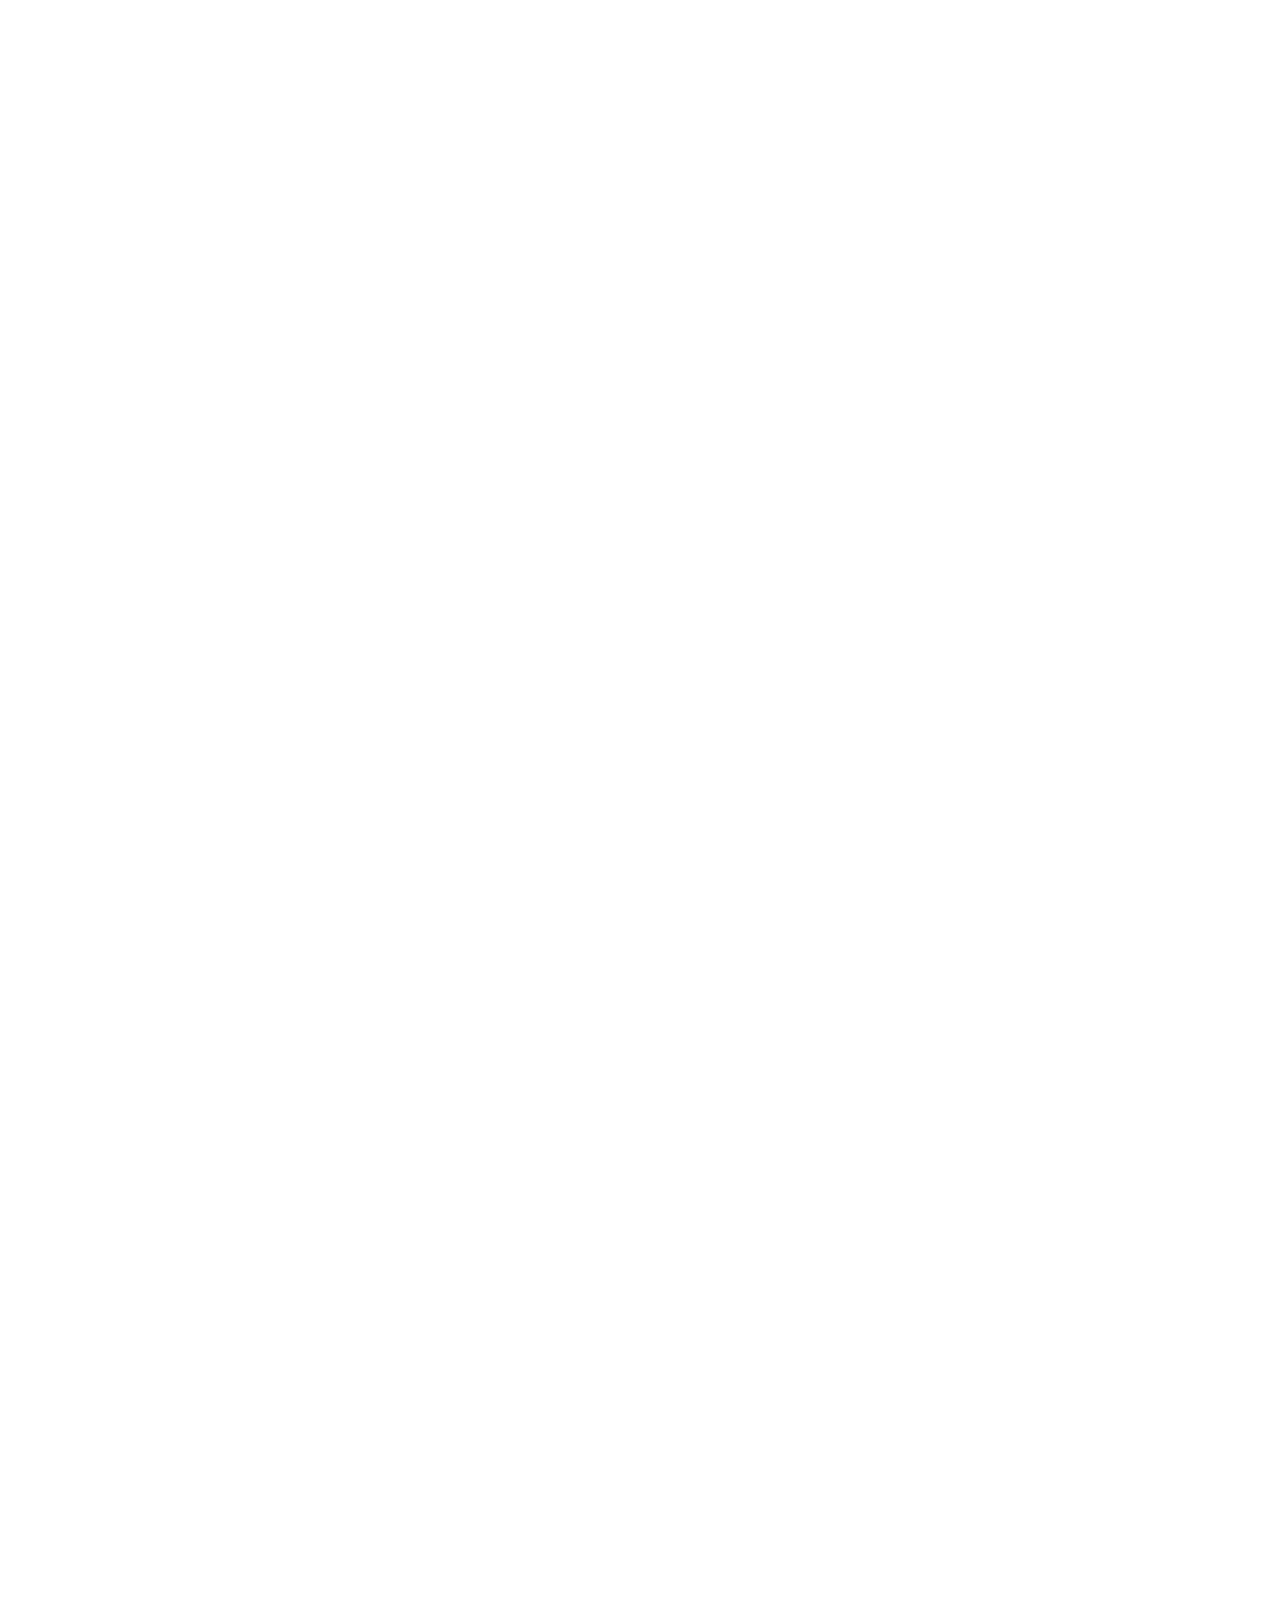
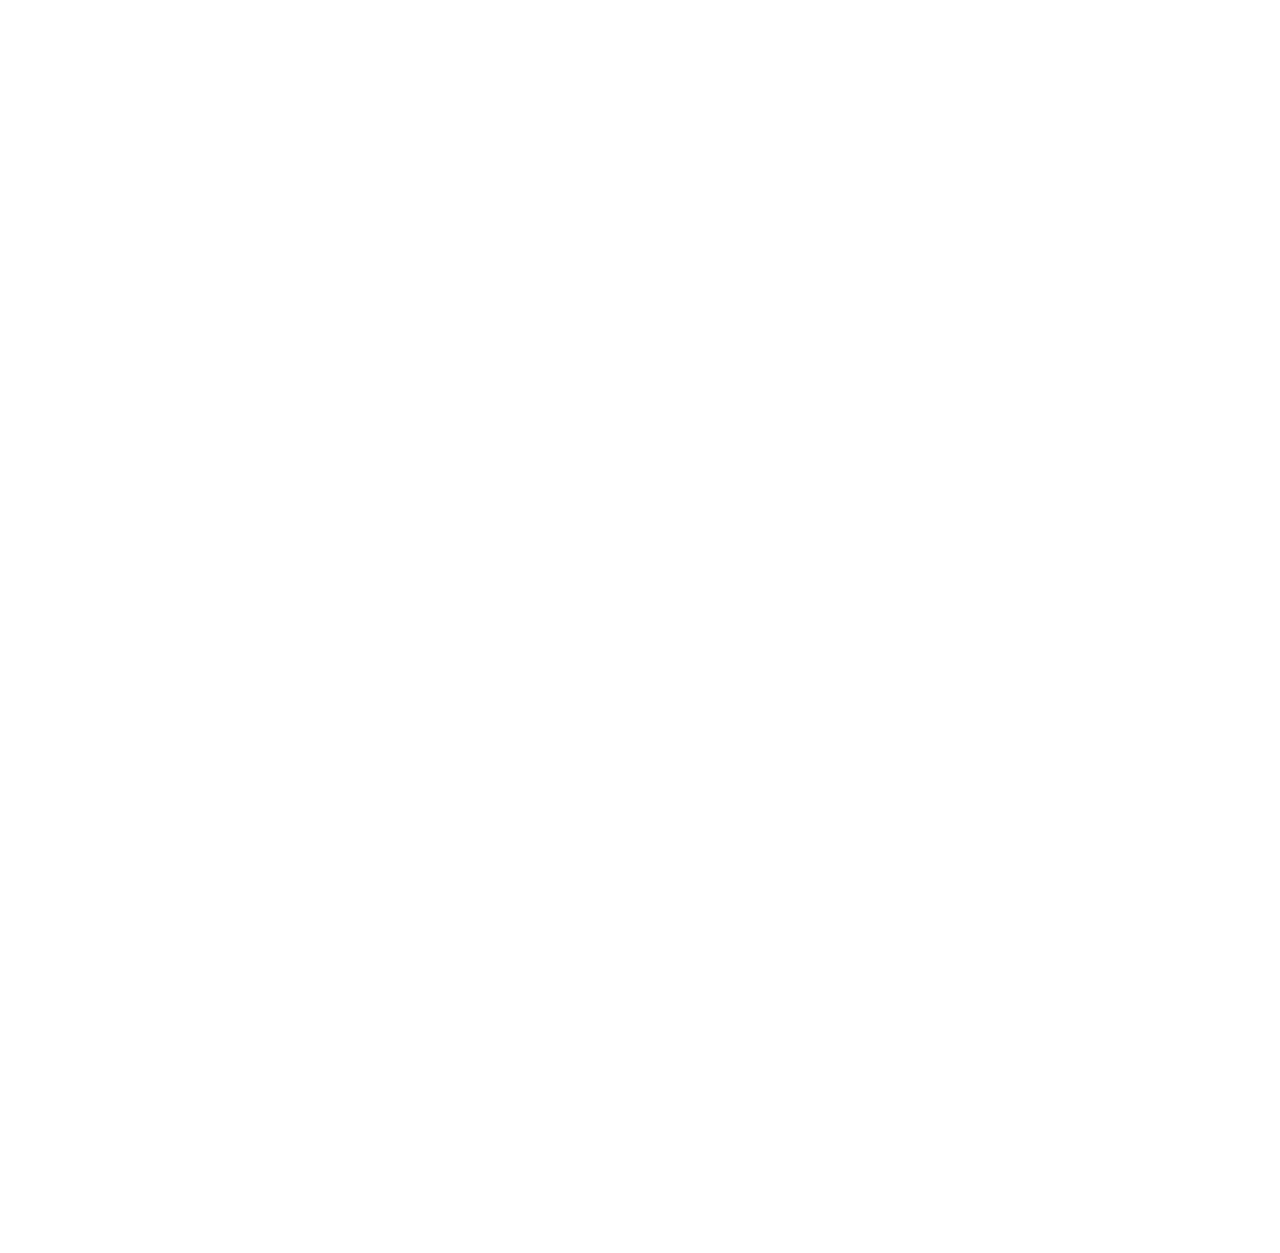
==== commit f120f4bd: "Merge pull request #1 from Yaroslav-Lebedev/Vasiliy" ====
--- a/index.html
+++ b/index.html
@@ -133,7 +133,7 @@
 <div class="container">
 <div class="row text-center header">
 <div class="col-xs-12 col-sm-12 col-md-12 col-lg-12 animate-in" data-anim-type="fade-in-up">
-<h3>Как это работает?</h3>
+<h2>Как это работает?</h2>
 <hr />
 </div>
 </div>
@@ -592,6 +592,36 @@
   </section>
 <!--CONTACT SECTION END-->
 <!--CONTACT SECTION START-->
+<section id="contact" >
+<div class="container">
+<div class="row text-center header animate-in" data-anim-type="fade-in-up">
+<div class="col-xs-12 col-sm-12 col-md-12 col-lg-12">
+
+<h3>Contact Details </h3>
+<hr />
+
+</div>
+</div>
+
+<div class="row animate-in" data-anim-type="fade-in-up">
+<div class="col-xs-12 col-sm-12 col-md-12 col-lg-12">
+<div class="contact-wrapper">
+  <form id="fs-frm" name="simple-contact-form" accept-charset="utf-8" action="https://form.jotformeu.com/92285884815370" method="post">
+    <fieldset id="fs-frm-inputs">
+      <label for="full-name" class="col-xs-6 col-sm-6 col-md-6 col-lg-6">Full Name</label>
+      <input class="col-xs-6 col-sm-6 col-md-6 col-lg-6" type="text" name="name" id="full-name" placeholder="First and Last" required="">
+      <label for="email-address" class="col-xs-6 col-sm-6 col-md-6 col-lg-6">Email Address</label>
+      <input class="col-xs-6 col-sm-6 col-md-6 col-lg-6" type="email" name="_replyto" id="email-address" placeholder="email@domain.tld" required="">
+      <label class="col-xs-6 col-sm-6 col-md-6 col-lg-6" for="message">Message</label>
+      <textarea class="col-xs-6 col-sm-6 col-md-6 col-lg-6" rows="5" name="message" id="message" placeholder="Aenean lacinia bibendum nulla sed consectetur. Vivamus sagittis lacus vel augue laoreet rutrum faucibus dolor auctor. Donec ullamcorper nulla non metus auctor fringilla nullam quis risus." required=""></textarea>
+      <input class="col-xs-6 col-sm-6 col-md-6 col-lg-6" type="hidden" name="_subject" id="email-subject" value="Contact Form Submission">
+      <input type="hidden" name="_next" value="thanks.html"/>
+    </fieldset>
+    <div>
+      <input class="col-xs-3 col-sm-3 col-md-3 col-lg-3" type="submit" value="Submit">
+    </div>
+  </form>
+</div>
 
 <!--CONTACT SECTION END-->
 <!-- JAVASCRIPT FILES PLACED AT THE BOTTOM TO REDUCE THE LOADING TIME -->
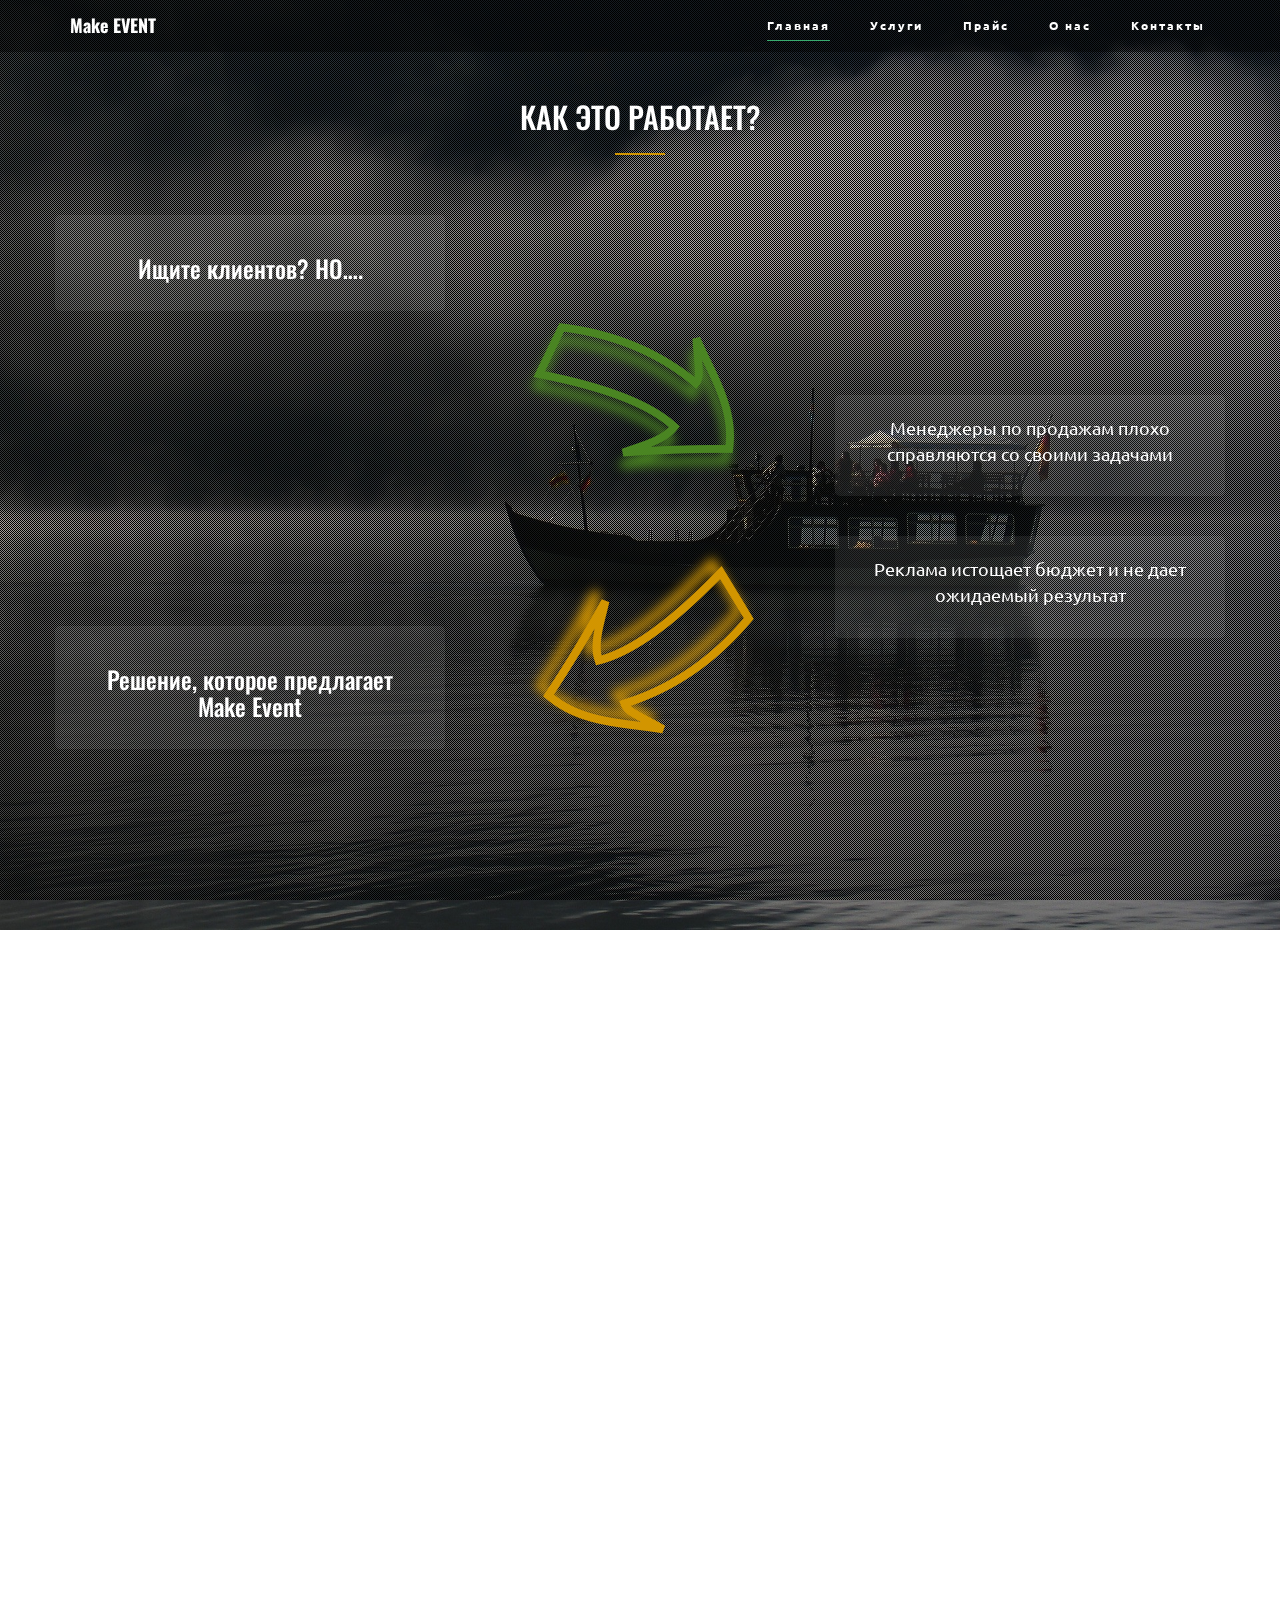
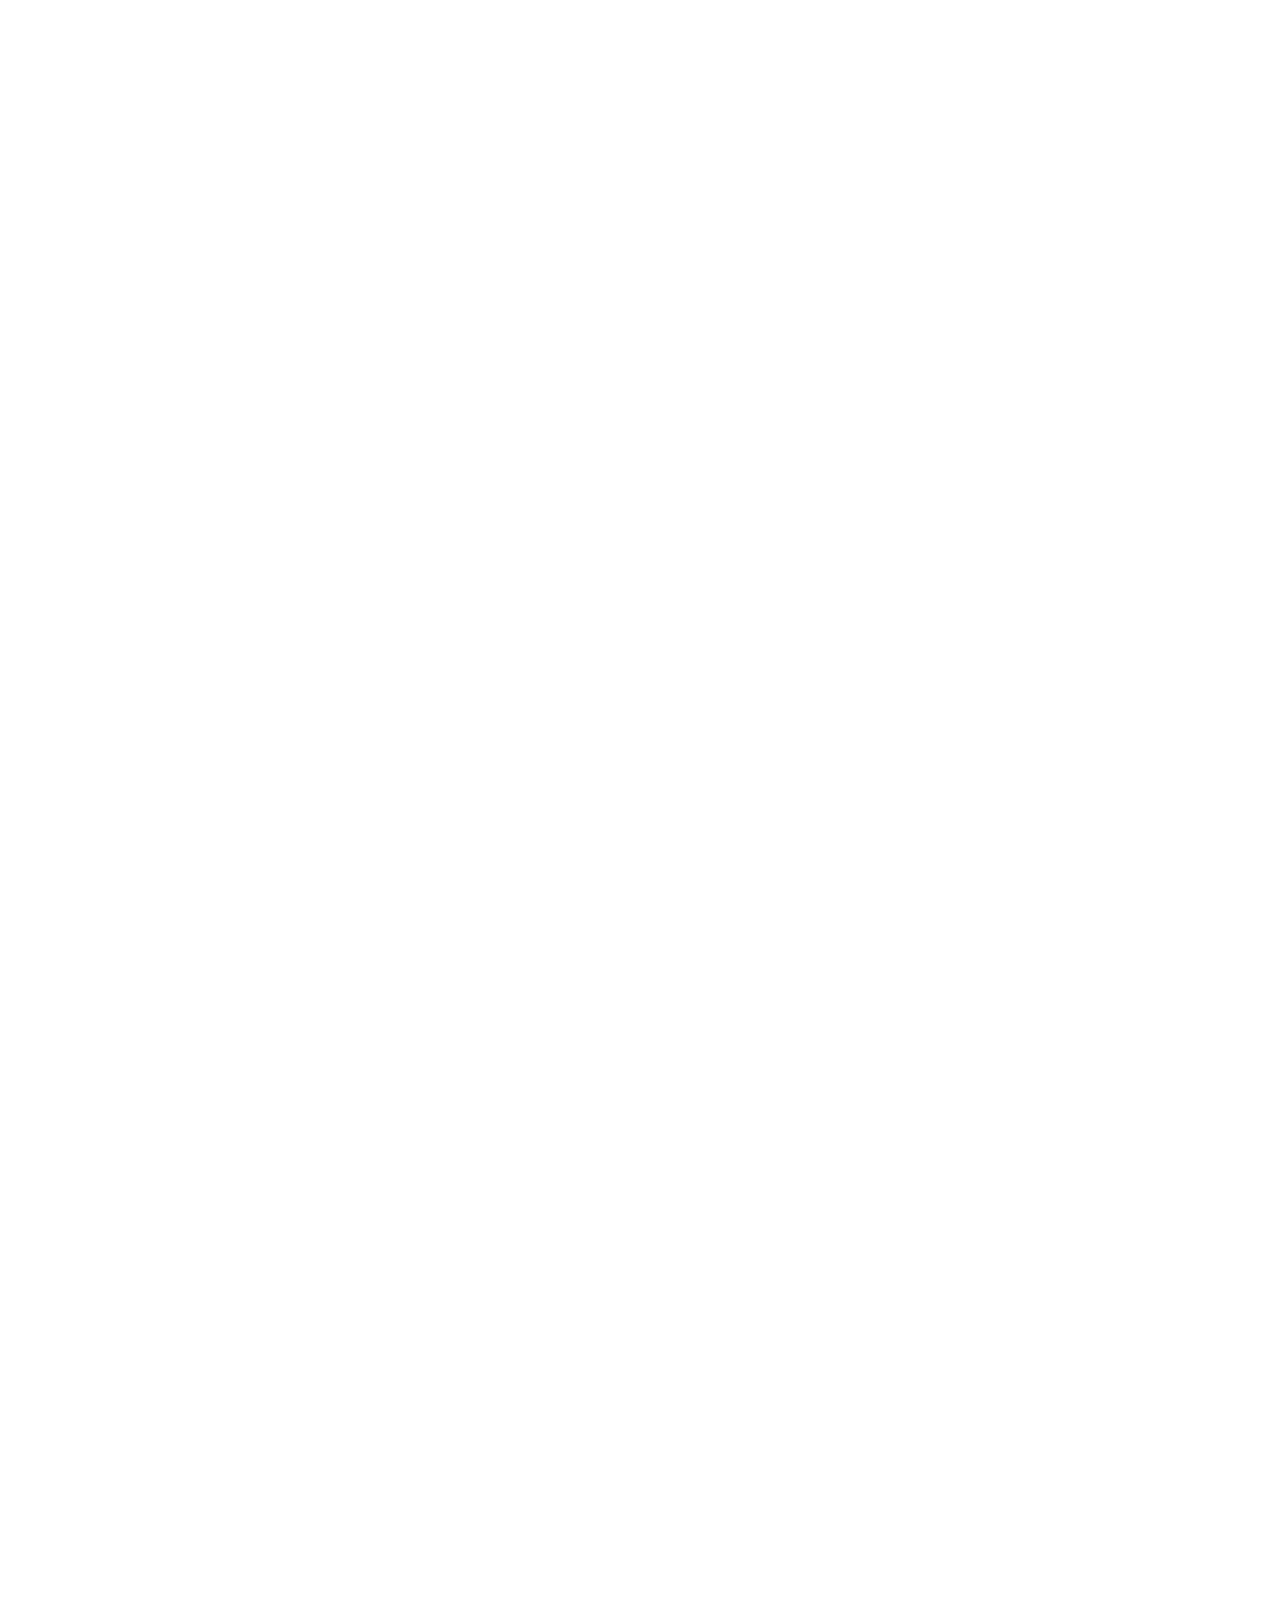
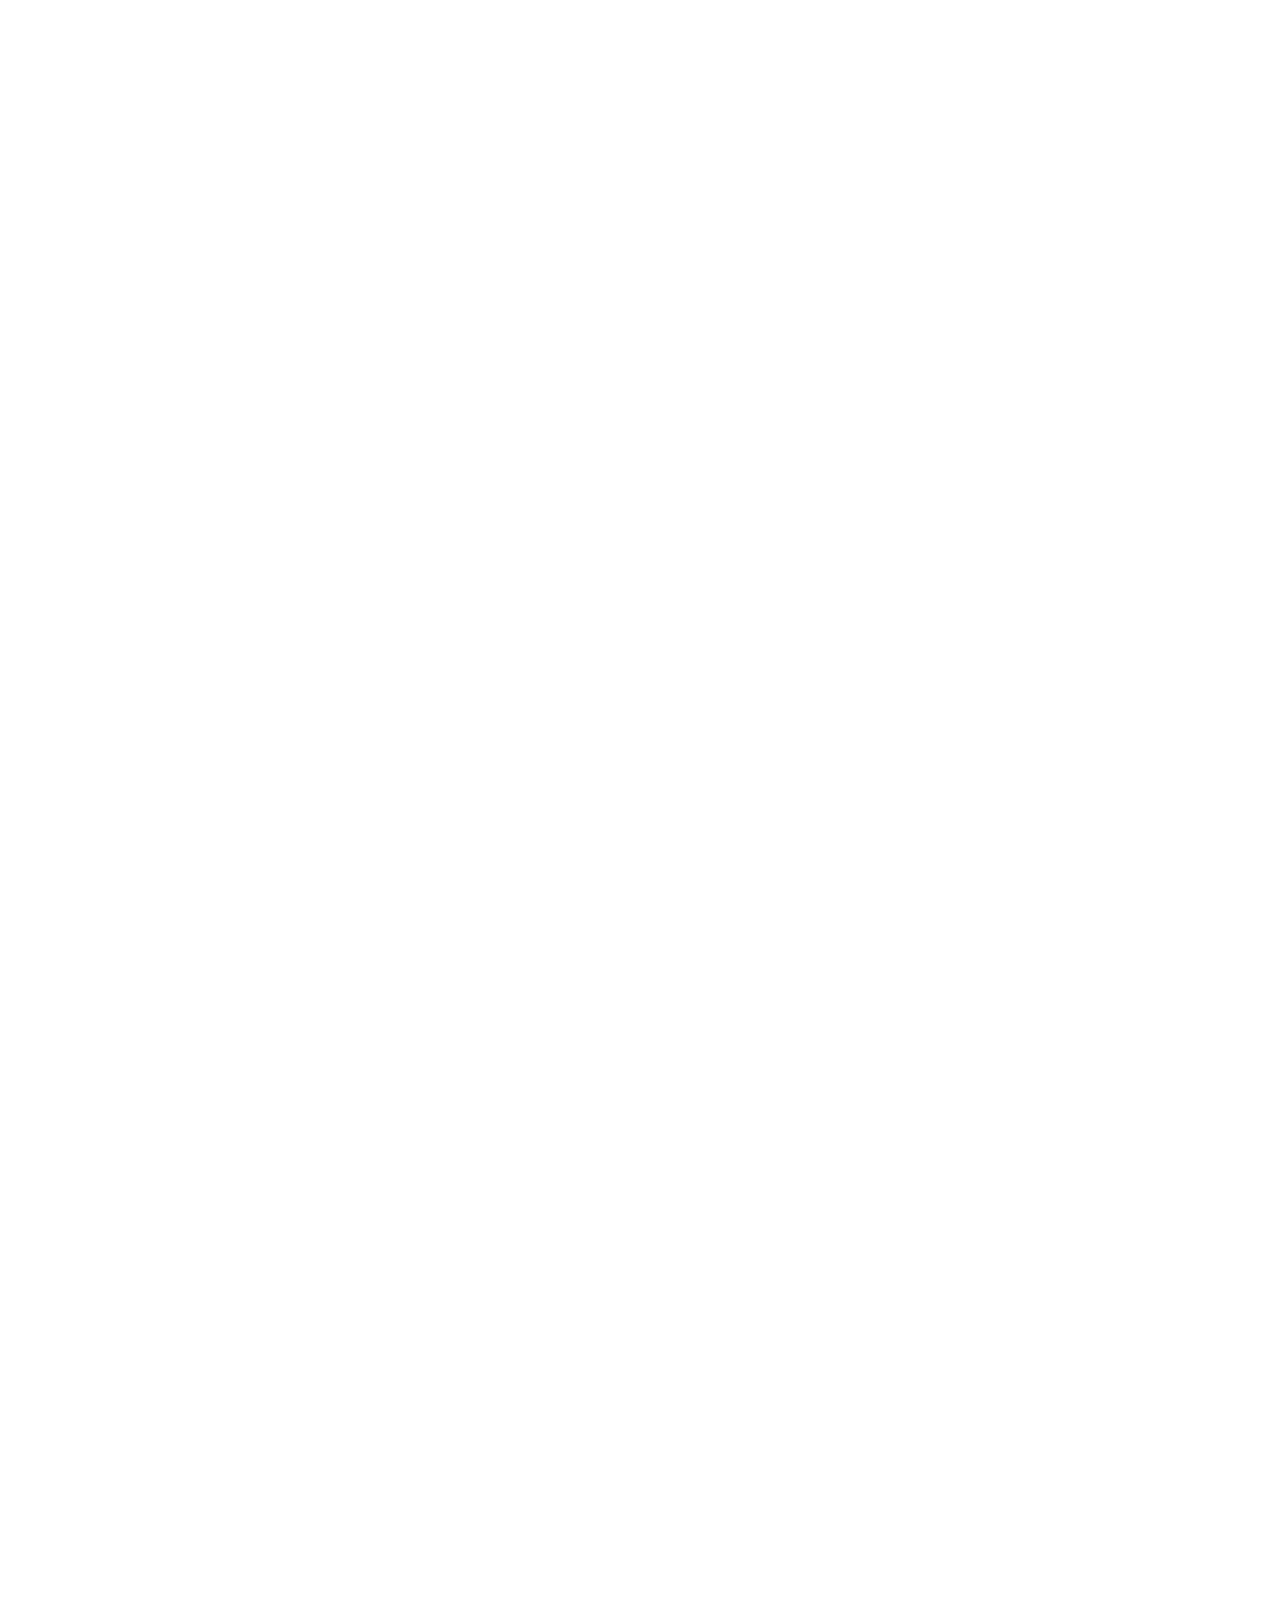
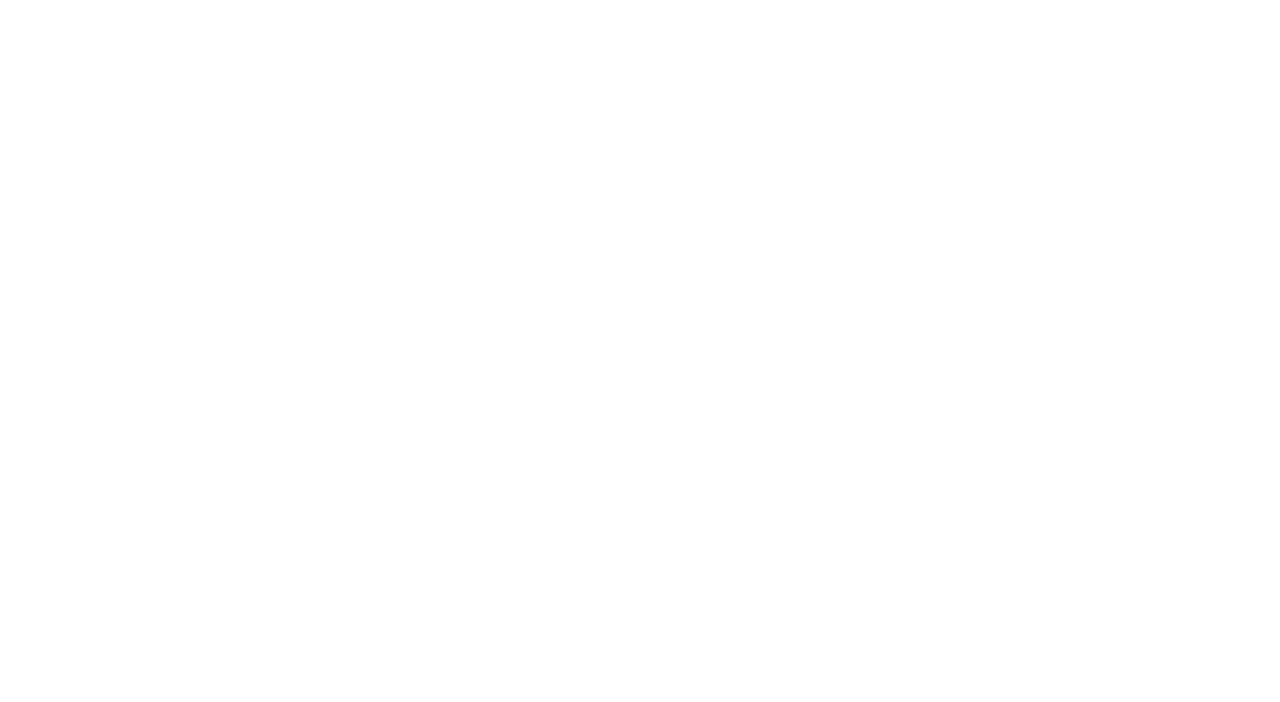
==== commit f3749d79: "del contact details" ====
--- a/index.html
+++ b/index.html
@@ -547,32 +547,23 @@
           </div>
         </div><!-- .col-sm-4 -->
       </div> <!-- .row -->
-  
-    </div><!-- /.container -->
-  </div>
-  
-  
-  </div>
-  
-  
+      </div><!-- /.container -->
+  </div>
+  </div>
   </div>
   </section>
 <!--ADVICE SECTION END-->
-<!--CONTACT SECTION START-->
-<!--CONTACT SECTION END-->
+
 <!--CONTACT SECTION START-->
 
 <section id="contact" >
   <div class="container">
   <div class="row text-center header animate-in" data-anim-type="fade-in-up">
   <div class="col-xs-12 col-sm-12 col-md-12 col-lg-12">
-  
   <h3>Контакты</h3>
   <hr />
-  
-  </div>
-  </div>
-  
+  </div>
+  </div>
   <div class="row animate-in" data-anim-type="fade-in-up">
   <div class="col-xs-12 col-sm-12 col-md-12 col-lg-12">
   <div class="contact-wrapper">
@@ -581,49 +572,12 @@
   <h4><strong>Телефон : </strong> +09-88-99-77-55 </h4>
   <h4><strong>Viber, Telegram, WhatsApp</strong></h4>
   </div>
-  
-  </div>
-  
-  
-  </div>
-  
-  
+  </div>
+  </div>
   </div>
   </section>
 <!--CONTACT SECTION END-->
-<!--CONTACT SECTION START-->
-<section id="contact" >
-<div class="container">
-<div class="row text-center header animate-in" data-anim-type="fade-in-up">
-<div class="col-xs-12 col-sm-12 col-md-12 col-lg-12">
-
-<h3>Contact Details </h3>
-<hr />
-
-</div>
-</div>
-
-<div class="row animate-in" data-anim-type="fade-in-up">
-<div class="col-xs-12 col-sm-12 col-md-12 col-lg-12">
-<div class="contact-wrapper">
-  <form id="fs-frm" name="simple-contact-form" accept-charset="utf-8" action="https://form.jotformeu.com/92285884815370" method="post">
-    <fieldset id="fs-frm-inputs">
-      <label for="full-name" class="col-xs-6 col-sm-6 col-md-6 col-lg-6">Full Name</label>
-      <input class="col-xs-6 col-sm-6 col-md-6 col-lg-6" type="text" name="name" id="full-name" placeholder="First and Last" required="">
-      <label for="email-address" class="col-xs-6 col-sm-6 col-md-6 col-lg-6">Email Address</label>
-      <input class="col-xs-6 col-sm-6 col-md-6 col-lg-6" type="email" name="_replyto" id="email-address" placeholder="email@domain.tld" required="">
-      <label class="col-xs-6 col-sm-6 col-md-6 col-lg-6" for="message">Message</label>
-      <textarea class="col-xs-6 col-sm-6 col-md-6 col-lg-6" rows="5" name="message" id="message" placeholder="Aenean lacinia bibendum nulla sed consectetur. Vivamus sagittis lacus vel augue laoreet rutrum faucibus dolor auctor. Donec ullamcorper nulla non metus auctor fringilla nullam quis risus." required=""></textarea>
-      <input class="col-xs-6 col-sm-6 col-md-6 col-lg-6" type="hidden" name="_subject" id="email-subject" value="Contact Form Submission">
-      <input type="hidden" name="_next" value="thanks.html"/>
-    </fieldset>
-    <div>
-      <input class="col-xs-3 col-sm-3 col-md-3 col-lg-3" type="submit" value="Submit">
-    </div>
-  </form>
-</div>
-
-<!--CONTACT SECTION END-->
+
 <!-- JAVASCRIPT FILES PLACED AT THE BOTTOM TO REDUCE THE LOADING TIME -->
 <!-- CORE JQUERY -->
 <script src="assets/js/jquery-1.11.1.js"></script>
--- a/assets/css/style-green.css
+++ b/assets/css/style-green.css
@@ -213,36 +213,6 @@
         -o-transition: all 0.5s ease-in-out;
         transition: all 0.5s ease-in-out;
         }
-
-        .services-wrapper-31 {
-            padding: 20px;
-            border-radius: 5px;
-            -moz-border-radius: 5px;
-            -webkit-border-radius: 5px;
-            margin-bottom: 40px;
-            /* margin-top: 180px; */
-            background-color: rgba(74, 133, 34, 0.3);
-            cursor: pointer;
-            -webkit-transition: all 0.5s ease-in-out;
-            -moz-transition: all 0.5s ease-in-out;
-            -o-transition: all 0.5s ease-in-out;
-            transition: all 0.5s ease-in-out;
-            }
-        
-            .services-wrapper-32 {
-                padding: 20px;
-                border-radius: 5px;
-                -moz-border-radius: 5px;
-                -webkit-border-radius: 5px;
-                margin-bottom: 40px;
-                /* margin-top: 180px; */
-                background-color: rgba(210, 149, 0, 0.3);
-                cursor: pointer;
-                -webkit-transition: all 0.5s ease-in-out;
-                -moz-transition: all 0.5s ease-in-out;
-                -o-transition: all 0.5s ease-in-out;
-                transition: all 0.5s ease-in-out;
-                }
 
         #services .services-wrapper-4 {
             padding: 20px;
